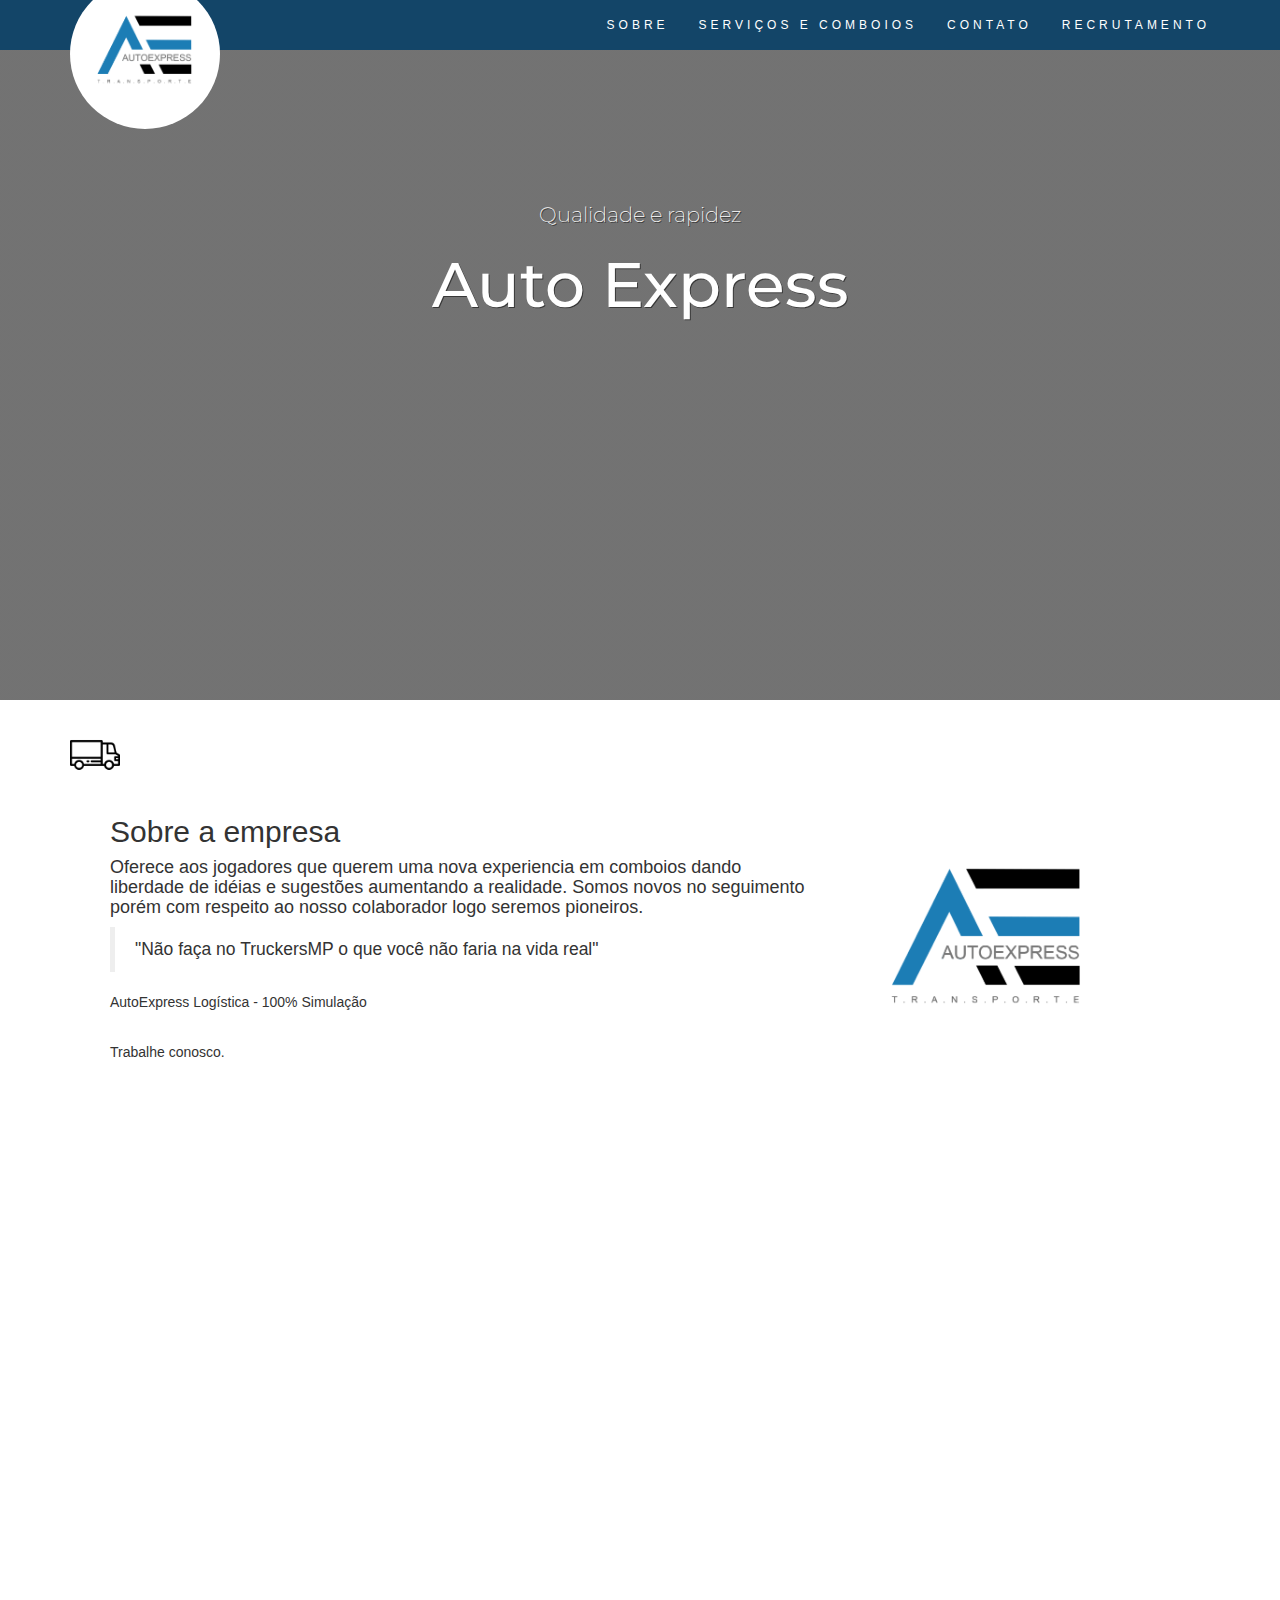
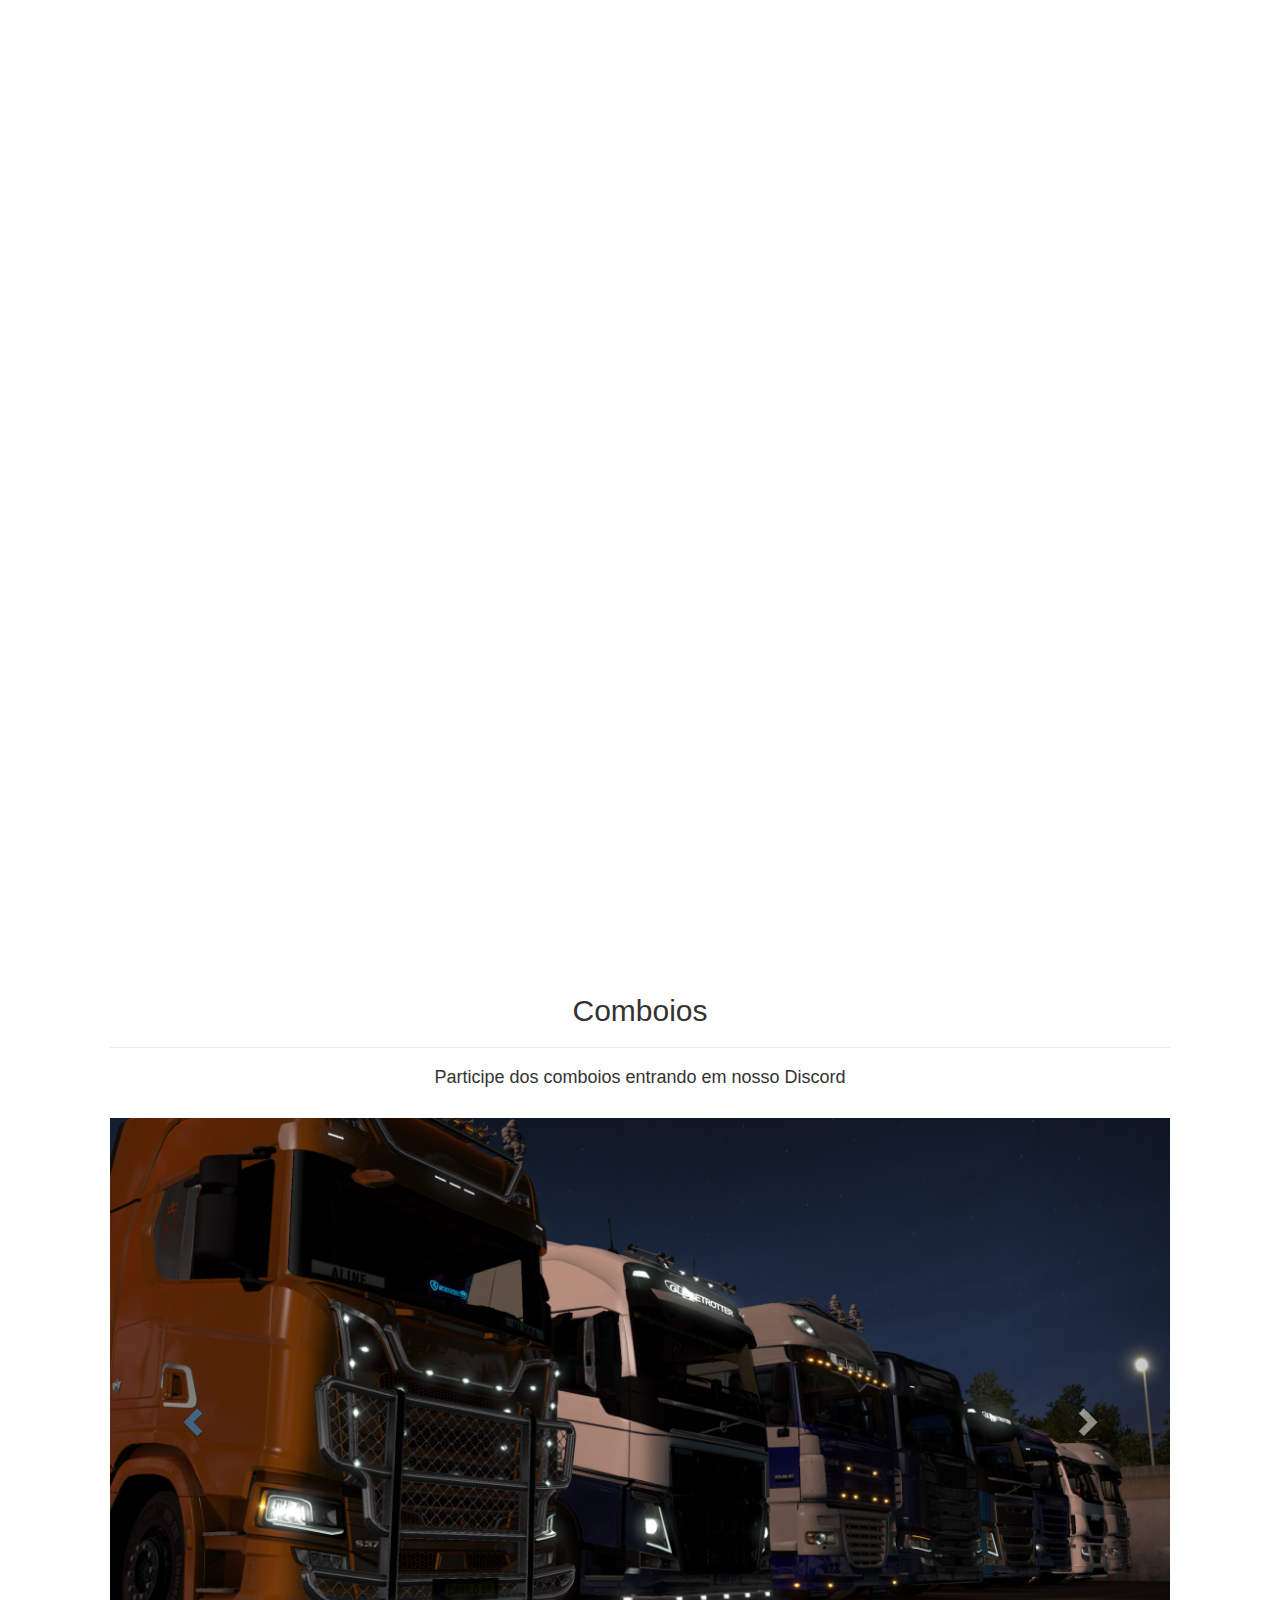
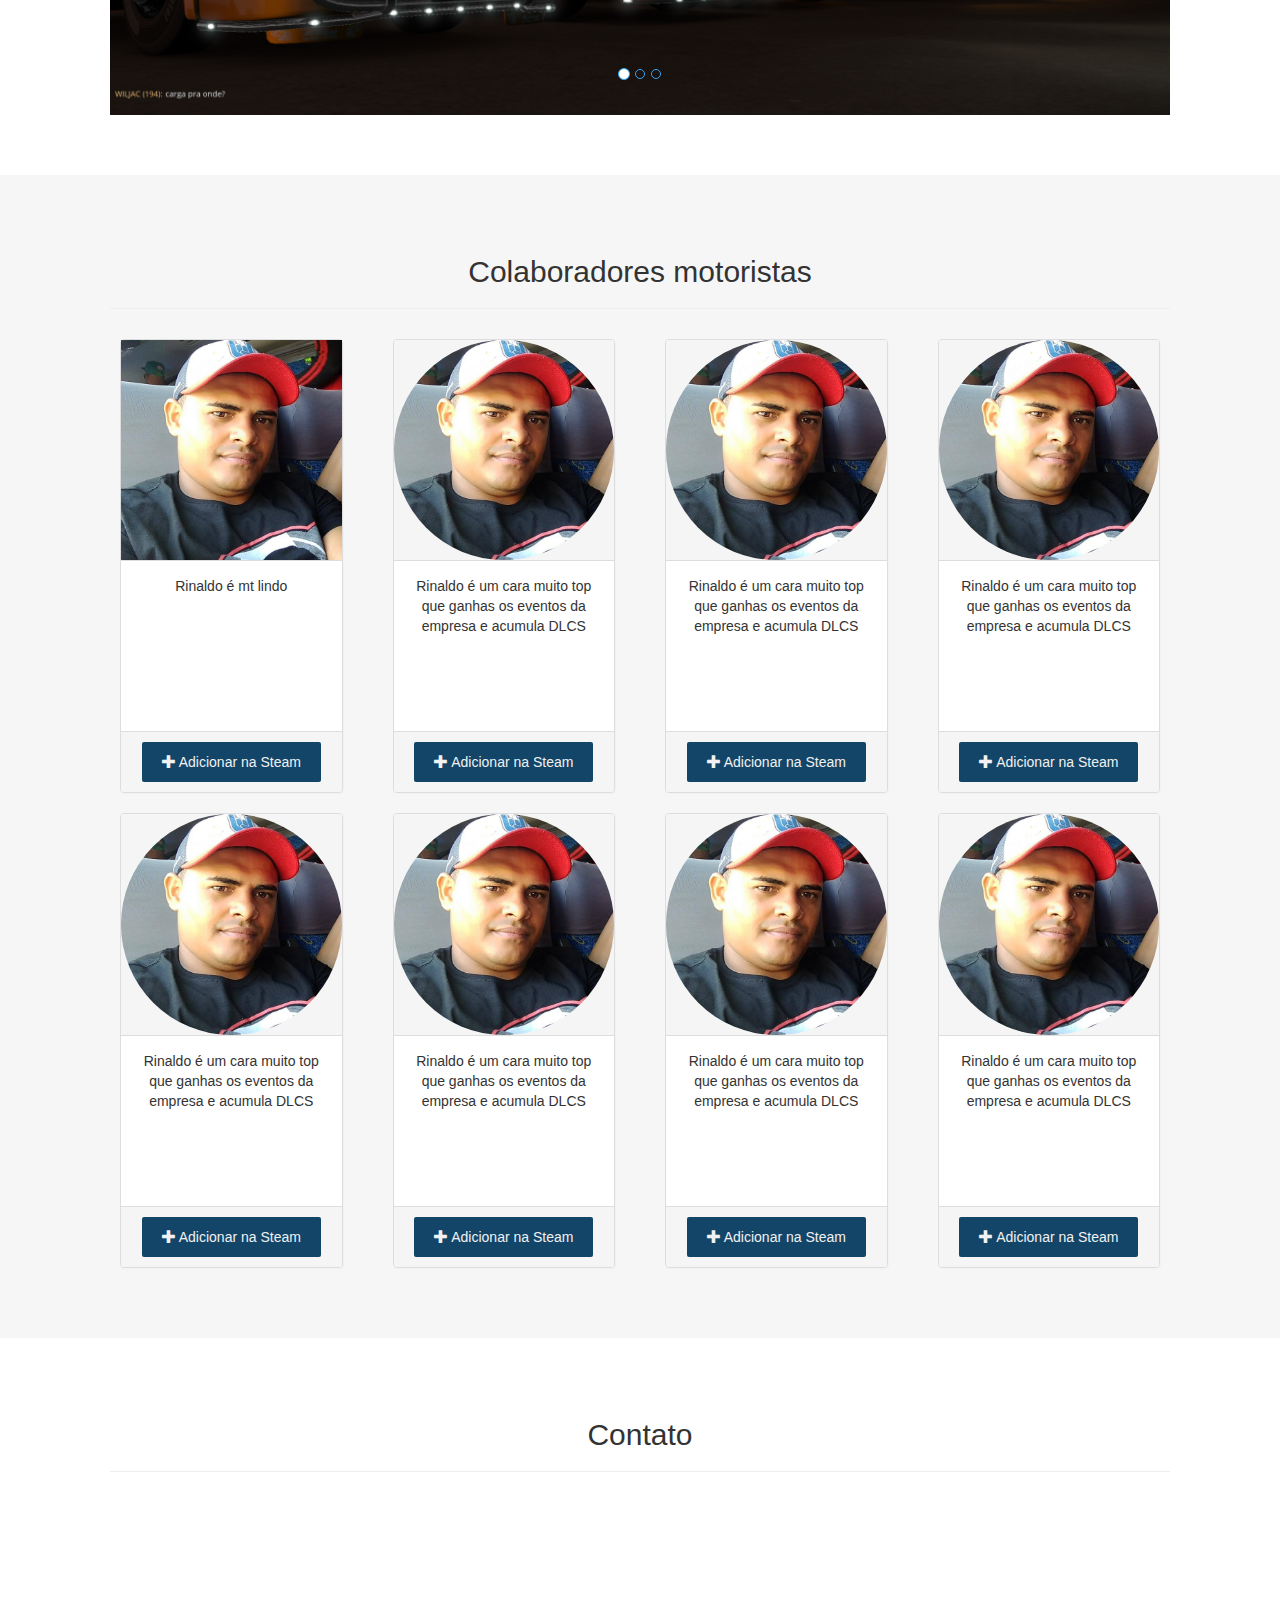
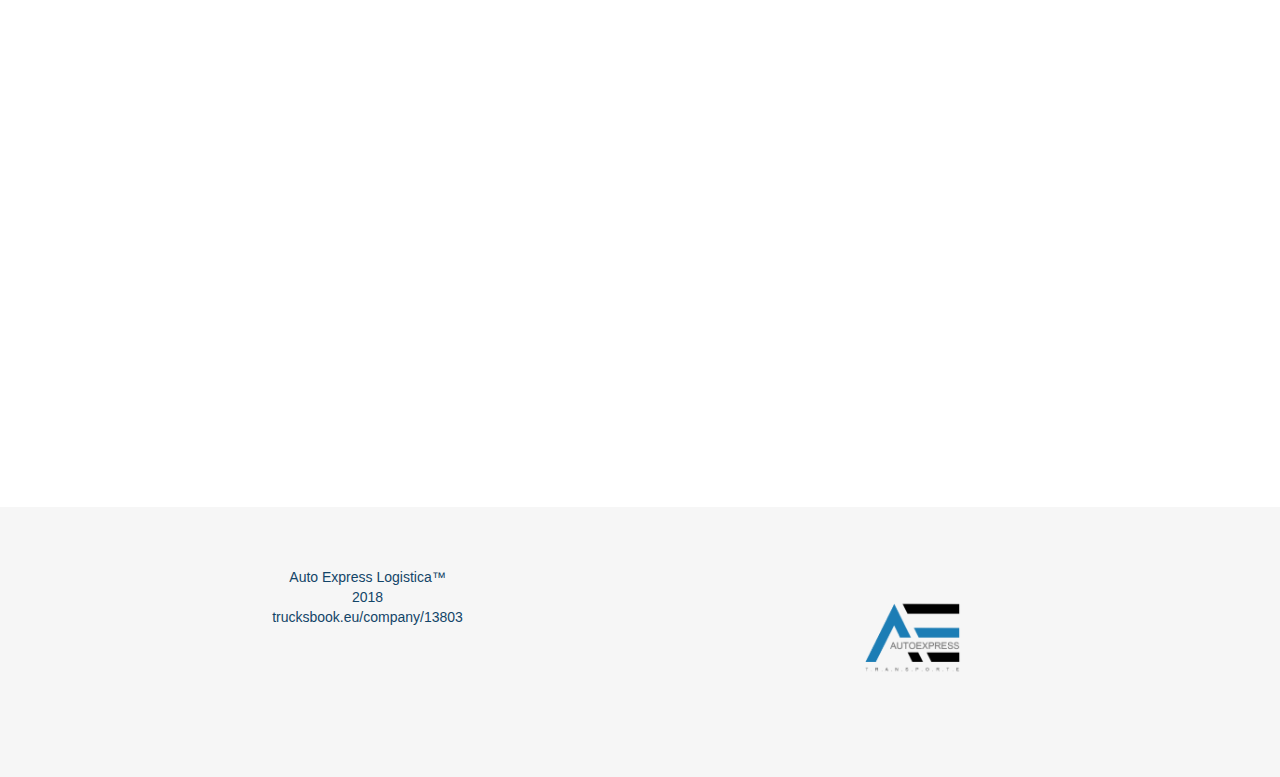
==== www/templates/index.html @ 91bec156 "Alteração da página de contato e fotos da pagina principal" ====
<!DOCTYPE html>
<html lang="en">
<head>
  <title> Auto Express Logística </title>
  <meta charset="utf-8">
  <meta name="viewport" content="width=device-width, initial-scale=1">
  <link rel="stylesheet" href="https://maxcdn.bootstrapcdn.com/bootstrap/3.3.7/css/bootstrap.min.css">
  <link rel="stylesheet" href="css/index.css">
  <link href="https://fonts.googleapis.com/css?family=Montserrat" rel="stylesheet">
  <link rel="shortcut icon" href="images/logo.ico">
  <script src="https://ajax.googleapis.com/ajax/libs/jquery/1.12.4/jquery.min.js"></script>
  <script src="https://maxcdn.bootstrapcdn.com/bootstrap/3.3.7/js/bootstrap.min.js"></script>
    
    
    <script>
    $(document).ready(function(){
        // Add smooth scrolling to all links in navbar + footer link
        $(".navbar a, footer a[href='#myPage']").on('click', function(event) {

           // Make sure this.hash has a value before overriding default behavior
          if (this.hash !== "") {

            // Prevent default anchor click behavior
            event.preventDefault();

            // Store hash
            var hash = this.hash;

            // Using jQuery's animate() method to add smooth page scroll
            // The optional number (900) specifies the number of milliseconds it takes to scroll to the specified area
            $('html, body').animate({
              scrollTop: $(hash).offset().top
            }, 600, function(){

              // Add hash (#) to URL when done scrolling (default click behavior)
              window.location.hash = hash;
              });
            } // End if
          });
    })
    </script>
    <script src="https://ajax.googleapis.com/ajax/libs/jquery/1.10.1/jquery.min.js"></script>

    <script type="text/javascript">
        jQuery(function () {
            jQuery(window).scroll(function () {
                if (jQuery(this).scrollTop() > 690) {
                    $(".aex-logo").addClass("logo-diferente");
                    //$(".aex-logo").removeClass("img-circle")
                } else {
                    $(".aex-logo").removeClass("logo-diferente");
                    $(".aex-logo").addClass("img-circle")
                }
            });
        });
    </script>
    <script> 
    $(window).scroll(function() {
        $(".slideanim").each(function(){
            var pos = $(this).offset().top;

            var winTop = $(window).scrollTop();
            if (pos < winTop + 600) {
                $(this).addClass("slide");
            }
        });
    });
    
    
    </script>
    
<!--
    <script>
         $(document).ready(function(e) {
        var width = $(document).width();

        function goRight() {
            $("#animate").animate({
            left: width
          }, 5000, function() {
             setTimeout(goLeft, 50);
          });
        }

        setTimeout(goRight, 50);
    });
    </script>
-->


</head>
<!--    <body id="myPage" data-spy="scroll" data-target=".navbar" data-offset="60">-->
    
    <body>
        <div id="fb-root"></div>
            <script>(function(d, s, id) {
              var js, fjs = d.getElementsByTagName(s)[0];
              if (d.getElementById(id)) return;
              js = d.createElement(s); js.id = id;
              js.src = 'https://connect.facebook.net/pt_BR/sdk.js#xfbml=1&version=v3.1';
              fjs.parentNode.insertBefore(js, fjs);
            }(document, 'script', 'facebook-jssdk'));</script>
        
        <nav class="navbar navbar-default navbar-fixed-top">
            <div class="container">
                <div class="navbar-header">
                    <button type="button" class="navbar-toggle" data-toggle="collapse" data-target="#myNavbar"> 
                        <span class="icon-bar"></span>
                        <span class="icon-bar"></span>
                        <span class="icon-bar"></span>
                    </button>
                    <a class="navbar-brand" href="#"> <img src="images/logo.png" class="aex-logo img-circle"> </a>
                </div>
                <div class="collapse navbar-collapse" id="myNavbar">
                    <ul class="nav navbar-nav navbar-right">
                        <li> <a href="#sobre"> SOBRE </a></li>
                        <li> <a href="#servicos"> SERVIÇOS E COMBOIOS </a></li>
                        <li> <a href="#contato"> CONTATO </a></li>
                        <li> <a href="recrutamento.html"> RECRUTAMENTO </a></li>
                        
                    </ul>
                </div>
            </div>
        </nav>
        
        <div class="jumbotron text-center" cla>
            <p>Qualidade e rapidez</p>
            <h1>Auto Express</h1>
        </div>
        <div class="container aviao"> 
            <div id="animate"> <img src="images/truck.png" height="50px" width="50px"> </div>
        </div>
        
        <div id="sobre" class="container-fluid">
            <div class="row">
                <div class="col-sm-8">
                    <h2>Sobre a empresa </h2><h4> Oferece aos jogadores que querem uma nova experiencia em comboios dando liberdade de idéias e sugestões aumentando a realidade. Somos novos no seguimento porém com respeito ao nosso colaborador logo seremos pioneiros. 
</h4><blockquote class="blockquote"> "Não faça no TruckersMP o que você não faria na vida real"
            </blockquote><p> AutoExpress Logística - 100% Simulação <p> <br>
Trabalhe conosco.
                    
                </div>
                <div class="col-sm-4">
<!--                    <span class="glyphicon glyphicon-road logo"></span> -->
                    <img src="images/logo.png" height="300px" width="300px">
                </div>
            </div>
        </div>
        
        <div id="valores" class="container-fluid bg-grey slideanim">
            <div class="row">
                <div class="col-sm-4">
                    <span class="glyphicon glyphicon-globe logo slideanim"></span> 
                </div>
                <div class="col-sm-8" slideanim>
                    <h2> Nosso valores </h2>
                    <h4><strong> Missão: </strong> Nossa misão blabla </h4>
                    <p><strong> Visão: </strong> Nossa visão blabla </p>
                </div>
            </div>
        </div>
        
        <div id="servicos" class="container-fluid text-center slideanim">
            <h2> Benefícios </h2> <hr>
            <h4> O que oferecemos </h4>
            <br>
            <style>
            .logo-small
            </style>
            
            <div class="row slideanim">
                <div class="col-sm-4">
                  <span class="glyphicon glyphicon-user logo-small"></span>
                  <h4> Companheiros para jogar </h4>
                  <p>Nunca mais jogue sozinho</p>
                </div>
                <div class="col-sm-4">
                  <span class="glyphicon glyphicon-gift logo-small"></span>
                  <h4>Promoções mensais</h4>
                  <p>Ganhe cupons e DLCs de Euro Truck Simulator</p>
                </div>
                <div class="col-sm-4">
                  <span class="glyphicon glyphicon-road logo-small"></span>
                  <h4>Comboios semanais</h4>
                  <p>Comboios semanais com todos os membros da empresa</p>
                </div>
            </div>
        
        </div>
        <div class="container-fluid text-center bg-grey slideanim">
            <h2> Frota </h2> <hr>
            <h4> Nossos colaboradores tem total liberdade em escolher quais caminhões irão utilizar em suas jogatinas. A cada mês é realizada uma votação interna para escolher o caminhão utilizado nos comboios daquele mês.  </h4>
            <div class="row text-center">
                <div class="col-sm-6">
                    <div class="tumbnail slideanim">
                        <img src="images/truck1.jpeg" class="img-responsive" alt="Funcionários">
                        <p> <strong> Funcionarios </strong></p>
                        <p> Texto </p>
                    </div>
                </div>
                <div class="col-sm-6">
                    <div class="tumbnail slideanim">
                        <img src="images/truck2.jpeg" class="img-responsive" alt="Funcionarios">
                        <p> <strong> Funcionarios </strong></p>
                        <p> Texto </p>
                    </div>
                </div>
                
            </div>
        
        </div>

        
        <div id="comboios" class="container-fluid text-center">
        <h2> Comboios </h2>  <hr> 
            <h4> Participe dos comboios entrando em nosso Discord </h4> <br> 
            <div id="myCarousel" class="carousel slide slideanim" data-ride="carousel">
              <!-- Indicators -->
              <ol class="carousel-indicators">
                <li data-target="#myCarousel" data-slide-to="0" class="active"></li>
                <li data-target="#myCarousel" data-slide-to="1"></li>
                <li data-target="#myCarousel" data-slide-to="2"></li>
              </ol>

              <!-- Wrapper for slides -->
              <div class="carousel-inner">
                <div class="item active">
                  <img src="images/comboio1.png" class="img-responsive" alt="Funcionario">
                </div>

                <div class="item">
                  <img src="images/comboio2.png" class="img-responsive" alt="Funcionario">
                </div>

                <div class="item">
                  <img src="https://static.tumblr.com/jjqbi6t/diqpc558k/gefgvgt.jpg" class="img-responsive" alt="Funcionario">
                </div>
              </div>

              <!-- Left and right controls -->
              <a class="left carousel-control" href="#myCarousel" data-slide="prev">
                <span class="glyphicon glyphicon-chevron-left"></span>
                <span class="sr-only">Previous</span>
              </a>
              <a class="right carousel-control" href="#myCarousel" data-slide="next">
                <span class="glyphicon glyphicon-chevron-right"></span>
                <span class="sr-only">Next</span>
              </a>
            </div>
        </div>
        
        <div class="container-fluid text-center bg-grey">
            <h2> Colaboradores motoristas </h2>
            <hr>
            <div class="row">
                <div class="col-sm-3">
                    <div class="panel panel-default">
                        <div class="panel-heading">
                            <img src="images/rinaldo.jpeg" width="100%">
                        </div>
                        <div class="panel-body">
                        Rinaldo é mt lindo
                        </div>
                        <div class="panel-footer">
                            <button class="btn-steam">
                               <span class="glyphicon glyphicon-plus"> </span>  Adicionar na Steam 
                            </button>
                        </div>
                    
                    </div>
                </div>
                <div class="col-sm-3">
                    <div class="panel panel-default">
                        <div class="panel-heading">
                            <img src="images/rinaldo.jpeg" class="img-circle" width="100%">
                        </div>
                        <div class="panel-body">
                         Rinaldo é um cara muito top que ganhas os eventos da empresa e acumula DLCS
                        </div>
                        <div class="panel-footer">
                            <button class="btn-steam">
                               <span class="glyphicon glyphicon-plus"> </span>  Adicionar na Steam 
                            </button>
                        </div>
                    
                    </div>
                </div>
                <div class="col-sm-3">
                    <div class="panel panel-default">
                        <div class="panel-heading">
                            <img src="images/rinaldo.jpeg" class="img-circle" width="100%">
                        </div>
                        <div class="panel-body">
                         Rinaldo é um cara muito top que ganhas os eventos da empresa e acumula DLCS
                        </div>
                        <div class="panel-footer">
                            <button class="btn-steam">
                               <span class="glyphicon glyphicon-plus"> </span>  Adicionar na Steam 
                            </button>
                        </div>
                    
                    </div>
                </div>
                <div class="col-sm-3">
                    <div class="panel panel-default">
                        <div class="panel-heading">
                            <img src="images/rinaldo.jpeg"  class="img-circle" width="100%">
                        </div>
                        <div class="panel-body">
                         Rinaldo é um cara muito top que ganhas os eventos da empresa e acumula DLCS
                        </div>
                        <div class="panel-footer">
                            <button class="btn-steam">
                               <span class="glyphicon glyphicon-plus"> </span>  Adicionar na Steam 
                            </button>
                        </div>
                    
                    </div>
                </div>
            </div>
            <div class="row">
            <div class="col-sm-3">
                    <div class="panel panel-default">
                        <div class="panel-heading">
                            <img src="images/rinaldo.jpeg"  class="img-circle" width="100%">
                        </div>
                        <div class="panel-body">
                         Rinaldo é um cara muito top que ganhas os eventos da empresa e acumula DLCS
                        </div>
                        <div class="panel-footer">
                            <button class="btn-steam">
                               <span class="glyphicon glyphicon-plus"> </span>  Adicionar na Steam 
                            </button>
                        </div>
                    
                    </div>
                </div>
                <div class="col-sm-3">
                    <div class="panel panel-default">
                        <div class="panel-heading">
                            <img src="images/rinaldo.jpeg"  class="img-circle" width="100%">
                        </div>
                        <div class="panel-body">
                         Rinaldo é um cara muito top que ganhas os eventos da empresa e acumula DLCS
                        </div>
                        <div class="panel-footer">
                            <button class="btn-steam">
                               <span class="glyphicon glyphicon-plus"> </span>  Adicionar na Steam 
                            </button>
                        </div>
                    
                    </div>
                </div>
                <div class="col-sm-3">
                    <div class="panel panel-default">
                        <div class="panel-heading">
                            <img src="images/rinaldo.jpeg"  class="img-circle" width="100%">
                        </div>
                        <div class="panel-body">
                         Rinaldo é um cara muito top que ganhas os eventos da empresa e acumula DLCS
                        </div>
                        <div class="panel-footer">
                            <button class="btn-steam">
                               <span class="glyphicon glyphicon-plus"> </span>  Adicionar na Steam 
                            </button>
                        </div>
                    
                    </div>
                </div>
                <div class="col-sm-3">
                    <div class="panel panel-default">
                        <div class="panel-heading">
                            <img src="images/rinaldo.jpeg"  class="img-circle" width="100%">
                        </div>
                        <div class="panel-body">
                         Rinaldo é um cara muito top que ganhas os eventos da empresa e acumula DLCS
                        </div>
                        <div class="panel-footer">
                            <button class="btn-steam">
                               <span class="glyphicon glyphicon-plus"> </span>  Adicionar na Steam 
                            </button>
                        </div>
                    
                    </div>
                </div>
            
            </div>

        </div>
        
        
        <div d="contato" class="container-fluid">
            <h2 class="text-center"> Contato </h2>
            <hr>
            <br>
            <div class="row">
                <div class="col-sm-4 slideanim">
                    <div class="row"> 
                        <p> Curta nossa página no Facebook </p>
                        <div class="fb-page" data-href="https://www.facebook.com/autoexpresstransporte/" data-tabs="timeline" data-small-header="false" data-adapt-container-width="100%" data-hide-cover="false" data-show-facepile="false"><blockquote cite="https://www.facebook.com/autoexpresstransporte/" class="fb-xfbml-parse-ignore"><a href="https://www.facebook.com/autoexpresstransporte/">AutoExpress Virtual</a></blockquote></div>
                    </div>
                     
                </div>
                <div class="col-sm-4 slideanim text-center">
                    <p> Faça parte do nosso Trucksbook </p>
                    <img src="images/trucksboook.png" height="70px"> 
                    <a href="https://trucksbook.eu/company/13803"><button class="btn btn-primary"> Solicitar </button> </a>
                    
                </div>
                <div class="col-sm-4 slideanim">
                    <p> Participe do nosso Discord </p>
                    <iframe src="https://discordapp.com/widget?id=398934623956107264&theme=dark" width="350" height="500" allowtransparency="true" frameborder="0"></iframe>
                </div>
            </div>
        </div>
        
        <footer class="container-fluid text-center bg-grey">
            <div class="row">
                <div class="col-sm-6">
                Auto Express Logistica™ <br> 2018 <br>
                    trucksbook.eu/company/13803
                    
                </div>
                <div class="col-sm-6">
                <img class="img-circle" src="images/logo.png" height="150px">
                </div>
                
            
            </div>
        </footer>

    </body>
</html>
---- www/templates/css/index.css ----
body {
            min-width: 485px;
        }
        a {
            text-decoration: none;
            color: white;
        }
        .navbar {
            margin-bottom: 0;
/*            box-shadow: 2px 2px 2px #56595c;*/
/*            background-color: #31A2F2;*/
            background-color:  #134568;
            z-index: 9999;
            border: 0;
            font-size: 12px !important;
            line-height: 1.42857143 !important;
            letter-spacing: 4px;
            border-radius: 0;
        }
        .navbar li a, .navbar .navbar-brand{
            color: #fff !important;
            -webkit-transition: 0.1s ease-in-out;
            -moz-transition: 0.1s ease-in-out;
            transition: background-color 0.1s , color 0.2s ease-in-out;
        }
        .navbar-nav li a:hover, .navbar-nav li.active a {
            color: #134568 !important;
            background-color: #fff !important;
            transition-timing-function: ease-in;
            
        }
        .navbar-default .navbar-toggle {
            border-color: transparent;
            color: #fff !important;
        }
        .logo-small {
          color: #134568;
          font-size: 40px;
            
        }
        .logo {
          color: #134568;
          font-size: 200px;
        }
        @media screen and (max-width: 786px){
            .col-sm-4{
                text-align: center;
                margin: 25px 0;
            }
        }
        .aex-logo {
            height: 150px;
            margin-top: -36px;
/*            background-color: #31A2F2;*/
            background-color: white;
            -webkit-transition: 0.1s ease-in-out;
            -moz-transition: 0.1s ease-in-out;
            transition: height 0.1s, margin-left 0.1s, color 0.2s ease-in-out;
        }
            @media screen and (max-width: 768px){
                .aex-logo{
                    margin-top: -25px;
                    height: 70px;
                    transition-timing-function: ease-in;
        /*            background-color: #31A2F2;*/
                    background-color: white;
                    box-shadow: 2px 2px 2px #232323;

                }
            }
        .logo-diferente{
            height: 100px;
            transition-timing-function: ease-in;
/*            background-color: #31A2F2;*/
            background-color: white;
            box-shadow: 2px 2px 2px #232323;
            
        }
        .jumbotron {
/*            background-color: #31A2F2;*/
            
            background-image: linear-gradient(rgba(13,13,13,.55),rgba(13,13,13,.55)), url(https://static.tumblr.com/jjqbi6t/LiMpc54pl/capa.png);
            background-repeat: no-repeat;
            background-size: cover;
            background-attachment: fixed;
            background-position: center;
            
            color: #ffffff;
            font-family: 'Montserrat', sans-serif;
            padding: 200px;
            height: 700px;
            text-shadow: 1px 1px #383838;
        }
        .bg-grey {
            background-color: #f6f6f6;
        }
        .container-fluid {
            padding: 60px 110px;    
        }
        .tumbnail {
            padding: 0 0 15px 0;
            border: none;
            border-radius: 0;
        }
        .tumbnail img {
            width: 100%; /*tamanho da imagem dentro da div mesmo */
/*            height: 100%;*/
            margin-bottom: 10px;
        }
        .carousel-contro.right, .carousel-control.left {
            background-image: none;
            color: #31A2F2;
        }
        .carousel-indicators li {
            border-color: #31A2F2;
        }
        .carousel-indicators li.active {
            background-color: 31A2F2;
        }
        .carousel-inner > .item > img,
        .carousel-inner > .item > a > img {
            width: 100%;
            margin: auto;
        }
        .item h4 {
            font-size: 19px;
            line-height: 1.375em;
            font-weight: 400;
            font-style: italic;
            margin: 70px 0;
        }
        .item span {
            font-style: normal;
        }
        footer {
            background-color: white;
            color: #134568;
        }
        footer .glyphicon {
            font-size: 20px;
            margin-bottom: 20px;
            color: #134568;
        }
        .slideanim {visibility:hidden;}
        .slide {
            /* The name of the animation */
            animation-name: slide;
            -webkit-animation-name: slide; 
            /* The duration of the animation */
            animation-duration: 1s; 
            -webkit-animation-duration: 1s;
            /* Make the element visible */
            visibility: visible; 
        }
        
/*        CARDS FUNCIONARIOS */
        .panel-heading{
            padding: 0;
        }
        
        .panel {
            box-shadow: 1px 1px 1px #f2f2f2;
            margin: 10px;   
        }
        .btn-steam{
            background-color: #134568;
            padding: 10px 20px;
            color: #f1f1f1;
            border-radius: 2px;
            transition: .2s;
            border: none;
        }
        @media screen and (max-width: 912px){
            .btn-steam{
                padding: 1px 1px;
            }
        }
        @media screen and (max-width: 768px){
            .btn-steam{
                padding: 10px 20px;
            }
        }
        
        .btn-steam:hover, .btn-steam:focus {
/*          border: 1px solid #333;*/
            background-color: white;
            color: #000;
            box-shadow: 1px 1px 1px #f2f2f2;
        }
        

        /* Go from 0% to 100% opacity (see-through) and specify the percentage from when to slide in the element along the Y-axis */
        @keyframes slide {
            0% {
                opacity: 0;
                transform: translateY(70%);
            } 
            100% {
                opacity: 1;
                transform: translateY(0%);
            } 
        }
        @-webkit-keyframes slide {
            0% {
                opacity: 0;
                -webkit-transform: translateY(70%);
            } 
            100% {
                opacity: 1;
                -webkit-transform: translateY(0%);
            }
        }
        #animate {
            position: relative;
            height: 5px;
        }
        .aviao {
            height: 5px;
        }

.panel-body {
    min-height: 170px;
}
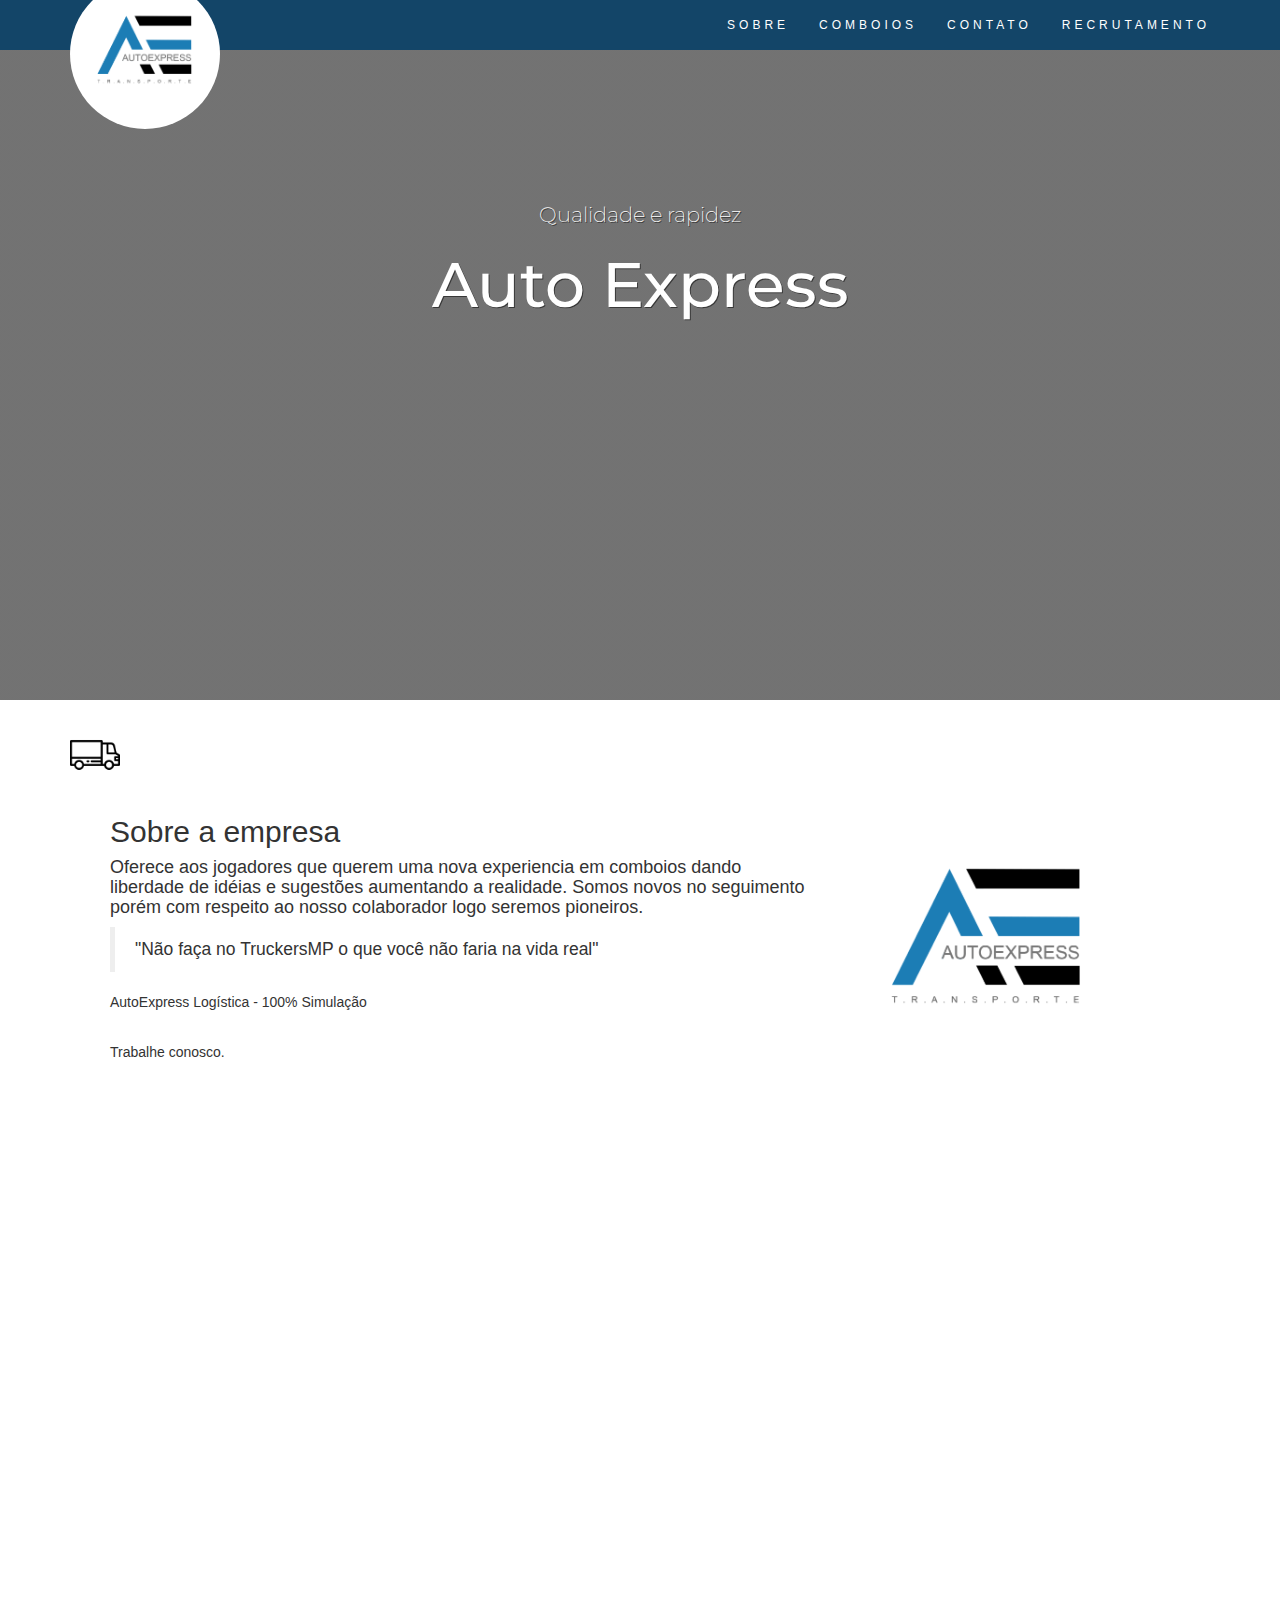
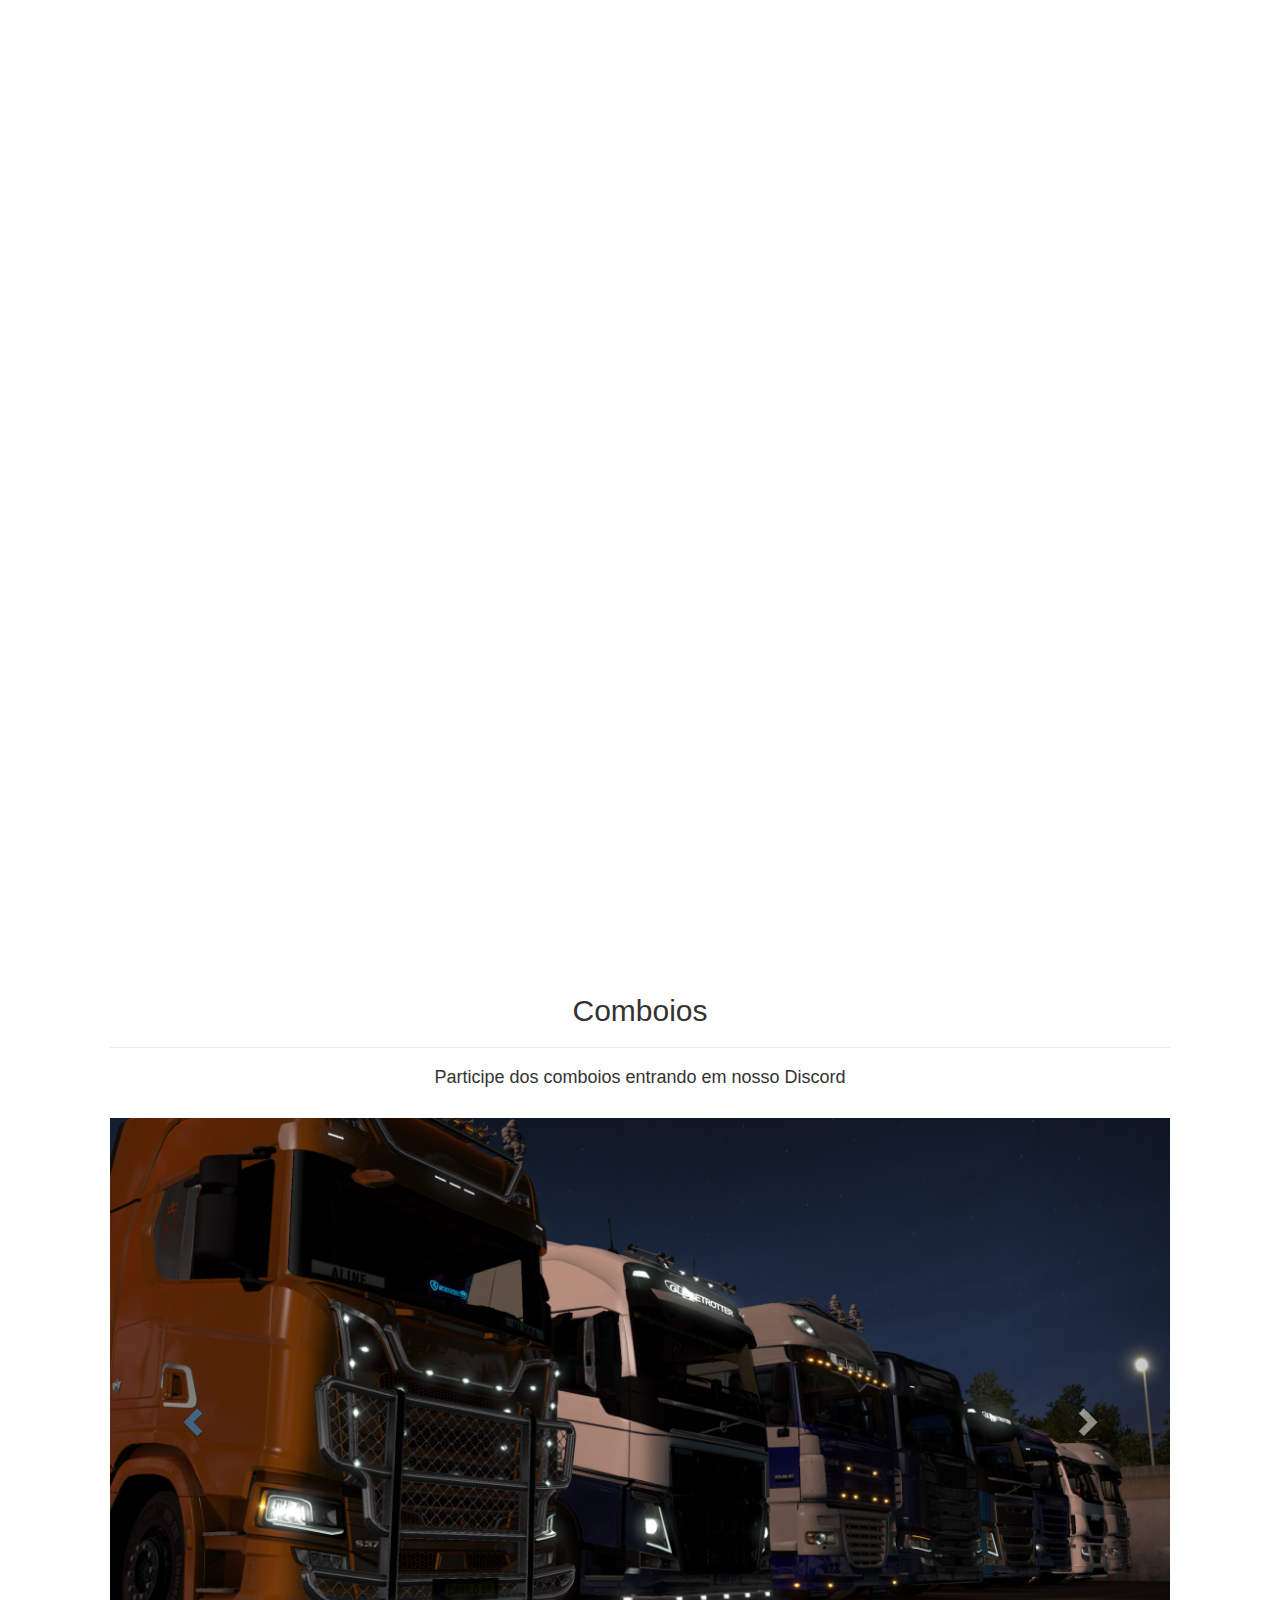
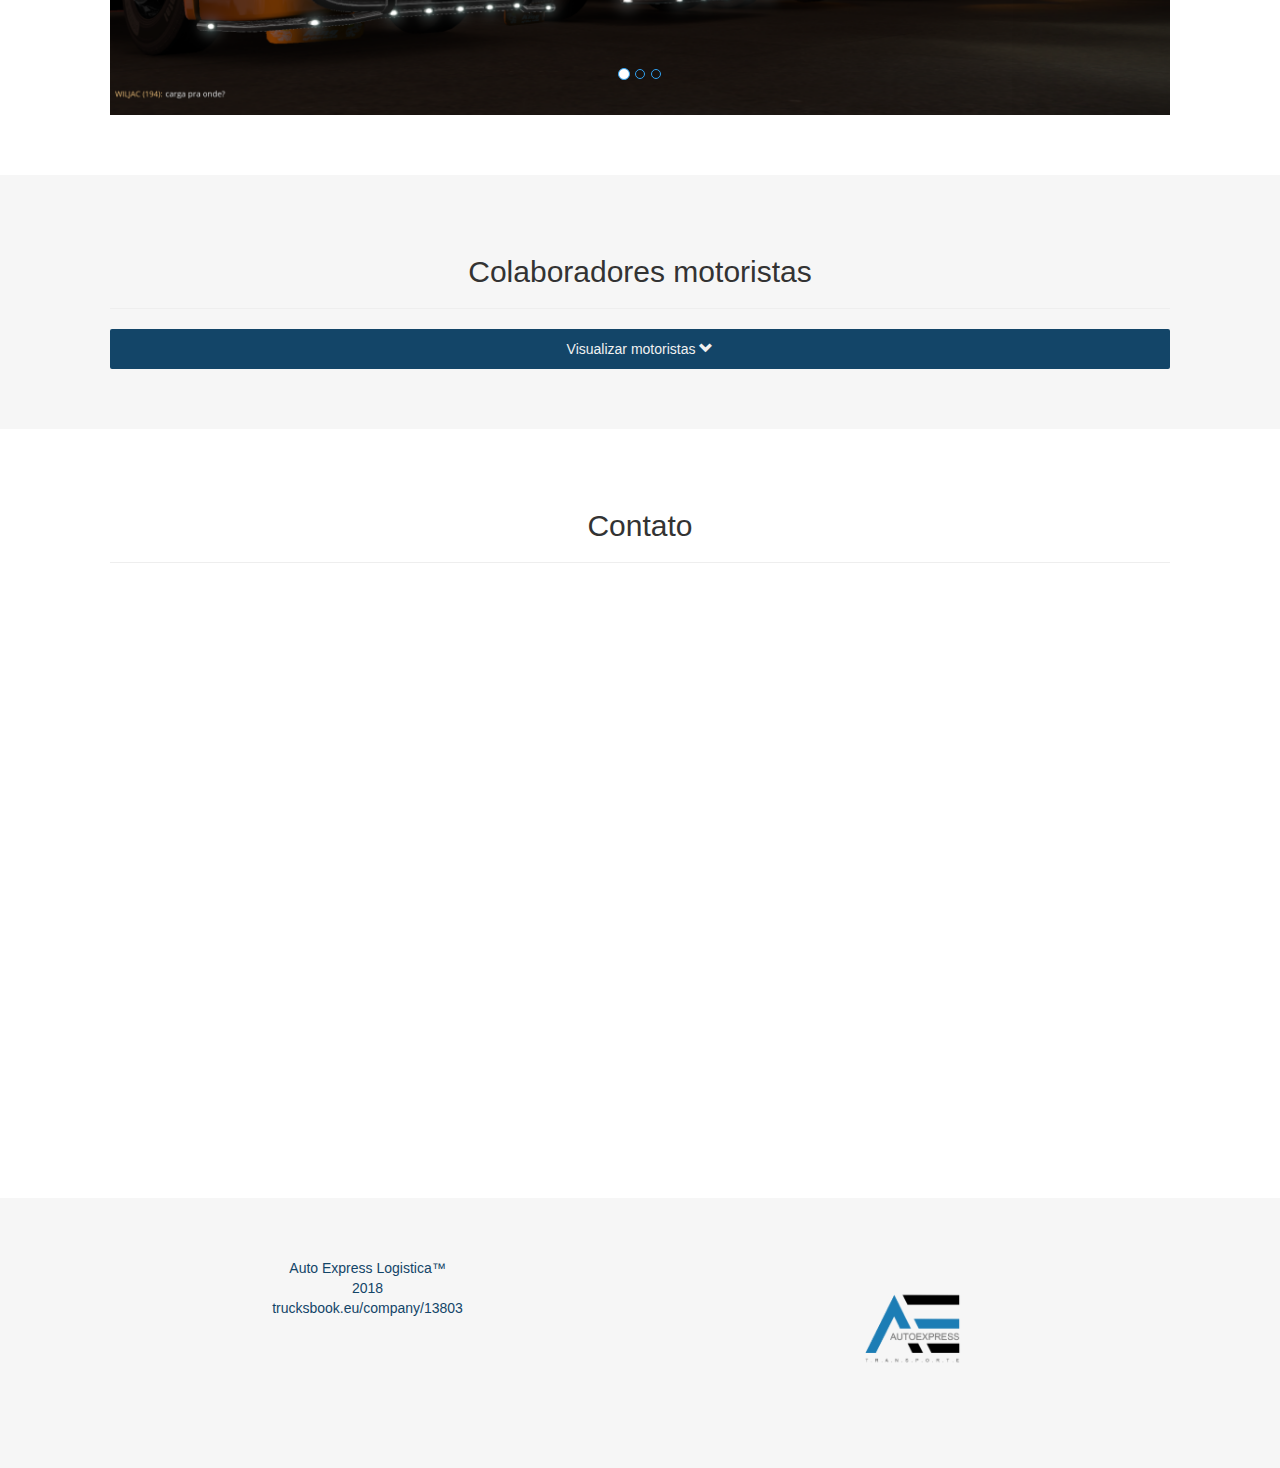
==== commit b2ab45a8: "Cards dos funcionarios com problemas, verificar versão anterior" ====
--- a/www/templates/index.html
+++ b/www/templates/index.html
@@ -45,6 +45,7 @@
         jQuery(function () {
             jQuery(window).scroll(function () {
                 if (jQuery(this).scrollTop() > 690) {
+                    if (window.innerWidth > 768)
                     $(".aex-logo").addClass("logo-diferente");
                     //$(".aex-logo").removeClass("img-circle")
                 } else {
@@ -114,7 +115,7 @@
                 <div class="collapse navbar-collapse" id="myNavbar">
                     <ul class="nav navbar-nav navbar-right">
                         <li> <a href="#sobre"> SOBRE </a></li>
-                        <li> <a href="#servicos"> SERVIÇOS E COMBOIOS </a></li>
+                        <li> <a href="#servicos"> COMBOIOS </a></li>
                         <li> <a href="#contato"> CONTATO </a></li>
                         <li> <a href="recrutamento.html"> RECRUTAMENTO </a></li>
                         
@@ -252,29 +253,92 @@
         <div class="container-fluid text-center bg-grey">
             <h2> Colaboradores motoristas </h2>
             <hr>
+            
+              <a class="btn btn-default btn-block motoristas" data-toggle="collapse" href="#collapseExample" role="button" aria-expanded="false" aria-controls="collapseExample">
+                Visualizar motoristas <span class="glyphicon glyphicon-chevron-down"></span>
+              </a>
+            
+            <div class="collapse" id="collapseExample">
+              
+                <div class="row">
+                <div class="col-sm-4">
+                    <div class="panel panel-default">
+                        <div class="panel-heading">
+                            Rinaldo Silva, 50 anos
+                        </div>
+                        <div class="panel-body">
+                        <img src="images/rinaldo.jpeg" class="img-circle" width="100%"> <hr> Rinaldo é mt lindo
+                        </div>
+                        <div class="panel-footer">
+                            <button class="btn-steam">
+                               <span class="glyphicon glyphicon-plus"> </span>  Adicionar na Steam 
+                            </button>
+                        </div>
+                    
+                    </div>
+                </div>
+                <div class="col-sm-4">
+                    <div class="panel panel-default">
+                        <div class="panel-heading">
+                            Tiago Oliveira, 26 anos
+                        </div>
+                        <div class="panel-body">
+                            <img src="images/rinaldo.jpeg" class="img-circle" width="100%"> 
+                         Natural de Tanguá, cidade do estado do Rio de janeiro, recém contratado na empresa AutoExpress, a dois anos decidiu ser caminhoneiro e rodar estrada a foras.
+                        </div>
+                        <div class="panel-footer">
+                            <button class="btn-steam">
+                               <span class="glyphicon glyphicon-plus"> </span>  Adicionar na Steam 
+                            </button>
+                        </div>
+                    
+                    </div>
+                </div>
+                <div class="col-sm-4">
+                    <div class="panel panel-default">
+                        <div class="panel-heading">
+                            João Antônio Alves Fernandes, 0 anos
+                        </div>
+                        <div class="panel-body">
+                           <img src="images/rinaldo.jpeg" class="img-circle" width="100%">  
+                         Rinaldo é um cara muito top que ganhas os eventos da empresa e acumula DLCS
+                        </div>
+                        <div class="panel-footer">
+                            <button class="btn-steam">
+                               <span class="glyphicon glyphicon-plus"> </span>  Adicionar na Steam 
+                            </button>
+                        </div>
+                    
+                    </div>
+                </div>
+                
+            </div>
+            
             <div class="row">
-                <div class="col-sm-3">
-                    <div class="panel panel-default">
-                        <div class="panel-heading">
-                            <img src="images/rinaldo.jpeg" width="100%">
-                        </div>
-                        <div class="panel-body">
-                        Rinaldo é mt lindo
-                        </div>
-                        <div class="panel-footer">
-                            <button class="btn-steam">
-                               <span class="glyphicon glyphicon-plus"> </span>  Adicionar na Steam 
-                            </button>
-                        </div>
-                    
-                    </div>
-                </div>
-                <div class="col-sm-3">
-                    <div class="panel panel-default">
-                        <div class="panel-heading">
-                            <img src="images/rinaldo.jpeg" class="img-circle" width="100%">
-                        </div>
-                        <div class="panel-body">
+            <div class="col-sm-4">
+                    <div class="panel panel-default">
+                        <div class="panel-heading">
+                            Kevin Prince, 0 anos
+                        </div>
+                        <div class="panel-body">
+                            <img src="images/rinaldo.jpeg"  class="img-circle" width="100%">
+                         Tipo do cara que gosta de fazer viagens longas e em alta velocidade, mas sempre respeitando as sinalizações principalmente, meu caminhão preferido e Mercedez benz, e o país preferido é a italia !
+                        </div>
+                        <div class="panel-footer">
+                            <button class="btn-steam">
+                               <span class="glyphicon glyphicon-plus"> </span>  Adicionar na Steam 
+                            </button>
+                        </div>
+                    
+                    </div>
+                </div>
+                <div class="col-sm-4">
+                    <div class="panel panel-default">
+                        <div class="panel-heading">
+                            
+                        </div>
+                        <div class="panel-body">
+                            <img src="images/rinaldo.jpeg"  class="img-circle" width="100%">
                          Rinaldo é um cara muito top que ganhas os eventos da empresa e acumula DLCS
                         </div>
                         <div class="panel-footer">
@@ -285,12 +349,13 @@
                     
                     </div>
                 </div>
-                <div class="col-sm-3">
-                    <div class="panel panel-default">
-                        <div class="panel-heading">
-                            <img src="images/rinaldo.jpeg" class="img-circle" width="100%">
-                        </div>
-                        <div class="panel-body">
+                <div class="col-sm-4">
+                    <div class="panel panel-default">
+                        <div class="panel-heading">
+                            
+                        </div>
+                        <div class="panel-body">
+                            <img src="images/rinaldo.jpeg"  class="img-circle" width="100%">
                          Rinaldo é um cara muito top que ganhas os eventos da empresa e acumula DLCS
                         </div>
                         <div class="panel-footer">
@@ -301,90 +366,12 @@
                     
                     </div>
                 </div>
-                <div class="col-sm-3">
-                    <div class="panel panel-default">
-                        <div class="panel-heading">
-                            <img src="images/rinaldo.jpeg"  class="img-circle" width="100%">
-                        </div>
-                        <div class="panel-body">
-                         Rinaldo é um cara muito top que ganhas os eventos da empresa e acumula DLCS
-                        </div>
-                        <div class="panel-footer">
-                            <button class="btn-steam">
-                               <span class="glyphicon glyphicon-plus"> </span>  Adicionar na Steam 
-                            </button>
-                        </div>
-                    
-                    </div>
-                </div>
-            </div>
-            <div class="row">
-            <div class="col-sm-3">
-                    <div class="panel panel-default">
-                        <div class="panel-heading">
-                            <img src="images/rinaldo.jpeg"  class="img-circle" width="100%">
-                        </div>
-                        <div class="panel-body">
-                         Rinaldo é um cara muito top que ganhas os eventos da empresa e acumula DLCS
-                        </div>
-                        <div class="panel-footer">
-                            <button class="btn-steam">
-                               <span class="glyphicon glyphicon-plus"> </span>  Adicionar na Steam 
-                            </button>
-                        </div>
-                    
-                    </div>
-                </div>
-                <div class="col-sm-3">
-                    <div class="panel panel-default">
-                        <div class="panel-heading">
-                            <img src="images/rinaldo.jpeg"  class="img-circle" width="100%">
-                        </div>
-                        <div class="panel-body">
-                         Rinaldo é um cara muito top que ganhas os eventos da empresa e acumula DLCS
-                        </div>
-                        <div class="panel-footer">
-                            <button class="btn-steam">
-                               <span class="glyphicon glyphicon-plus"> </span>  Adicionar na Steam 
-                            </button>
-                        </div>
-                    
-                    </div>
-                </div>
-                <div class="col-sm-3">
-                    <div class="panel panel-default">
-                        <div class="panel-heading">
-                            <img src="images/rinaldo.jpeg"  class="img-circle" width="100%">
-                        </div>
-                        <div class="panel-body">
-                         Rinaldo é um cara muito top que ganhas os eventos da empresa e acumula DLCS
-                        </div>
-                        <div class="panel-footer">
-                            <button class="btn-steam">
-                               <span class="glyphicon glyphicon-plus"> </span>  Adicionar na Steam 
-                            </button>
-                        </div>
-                    
-                    </div>
-                </div>
-                <div class="col-sm-3">
-                    <div class="panel panel-default">
-                        <div class="panel-heading">
-                            <img src="images/rinaldo.jpeg"  class="img-circle" width="100%">
-                        </div>
-                        <div class="panel-body">
-                         Rinaldo é um cara muito top que ganhas os eventos da empresa e acumula DLCS
-                        </div>
-                        <div class="panel-footer">
-                            <button class="btn-steam">
-                               <span class="glyphicon glyphicon-plus"> </span>  Adicionar na Steam 
-                            </button>
-                        </div>
-                    
-                    </div>
-                </div>
-            
-            </div>
+                
+            
+            </div>      
+            
+            </div>
+            
 
         </div>
         
--- a/www/templates/css/index.css
+++ b/www/templates/css/index.css
@@ -155,12 +155,13 @@
         
 /*        CARDS FUNCIONARIOS */
         .panel-heading{
-            padding: 0;
+/*            height: 10%;*/
         }
         
         .panel {
             box-shadow: 1px 1px 1px #f2f2f2;
             margin: 10px;   
+            height: 500px;
         }
         .btn-steam{
             background-color: #134568;
@@ -219,5 +220,31 @@
         }
 
 .panel-body {
-    min-height: 170px;
-}
+/*    min-height: 170px;*/
+/*
+    padding-right: 0;
+    padding-left: 0;
+    padding-top: 0;
+*/
+/*    height: 70%;*/
+}
+
+.motoristas {
+        background-color: #134568;
+        padding: 10px 20px;
+        color: #f1f1f1;
+        border-radius: 2px;
+        transition: .2s;
+        border: none;
+}
+.motoristas:hover{
+    background-color: white;
+    color: #134568;
+}
+.motoristas:active{
+    background-color: red;
+}
+
+.panel-footer {
+/*    height: 20%;*/
+}
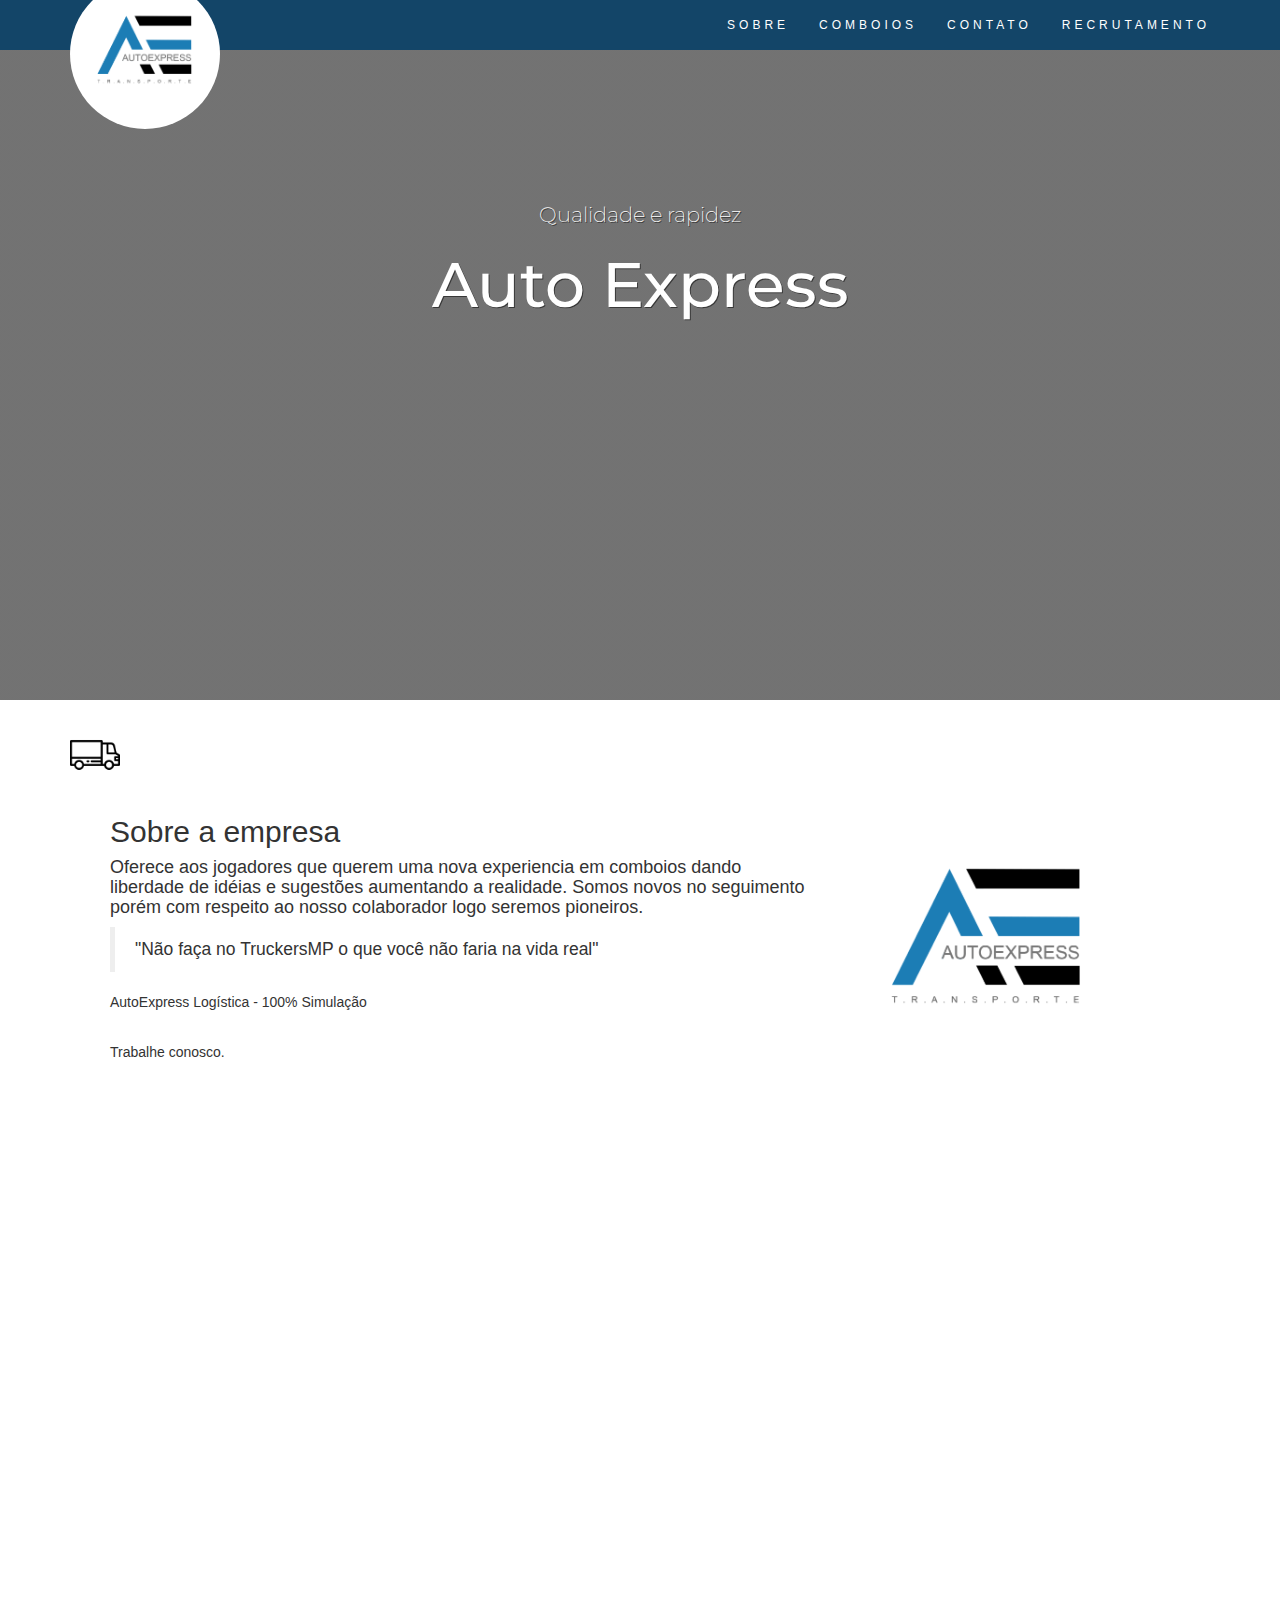
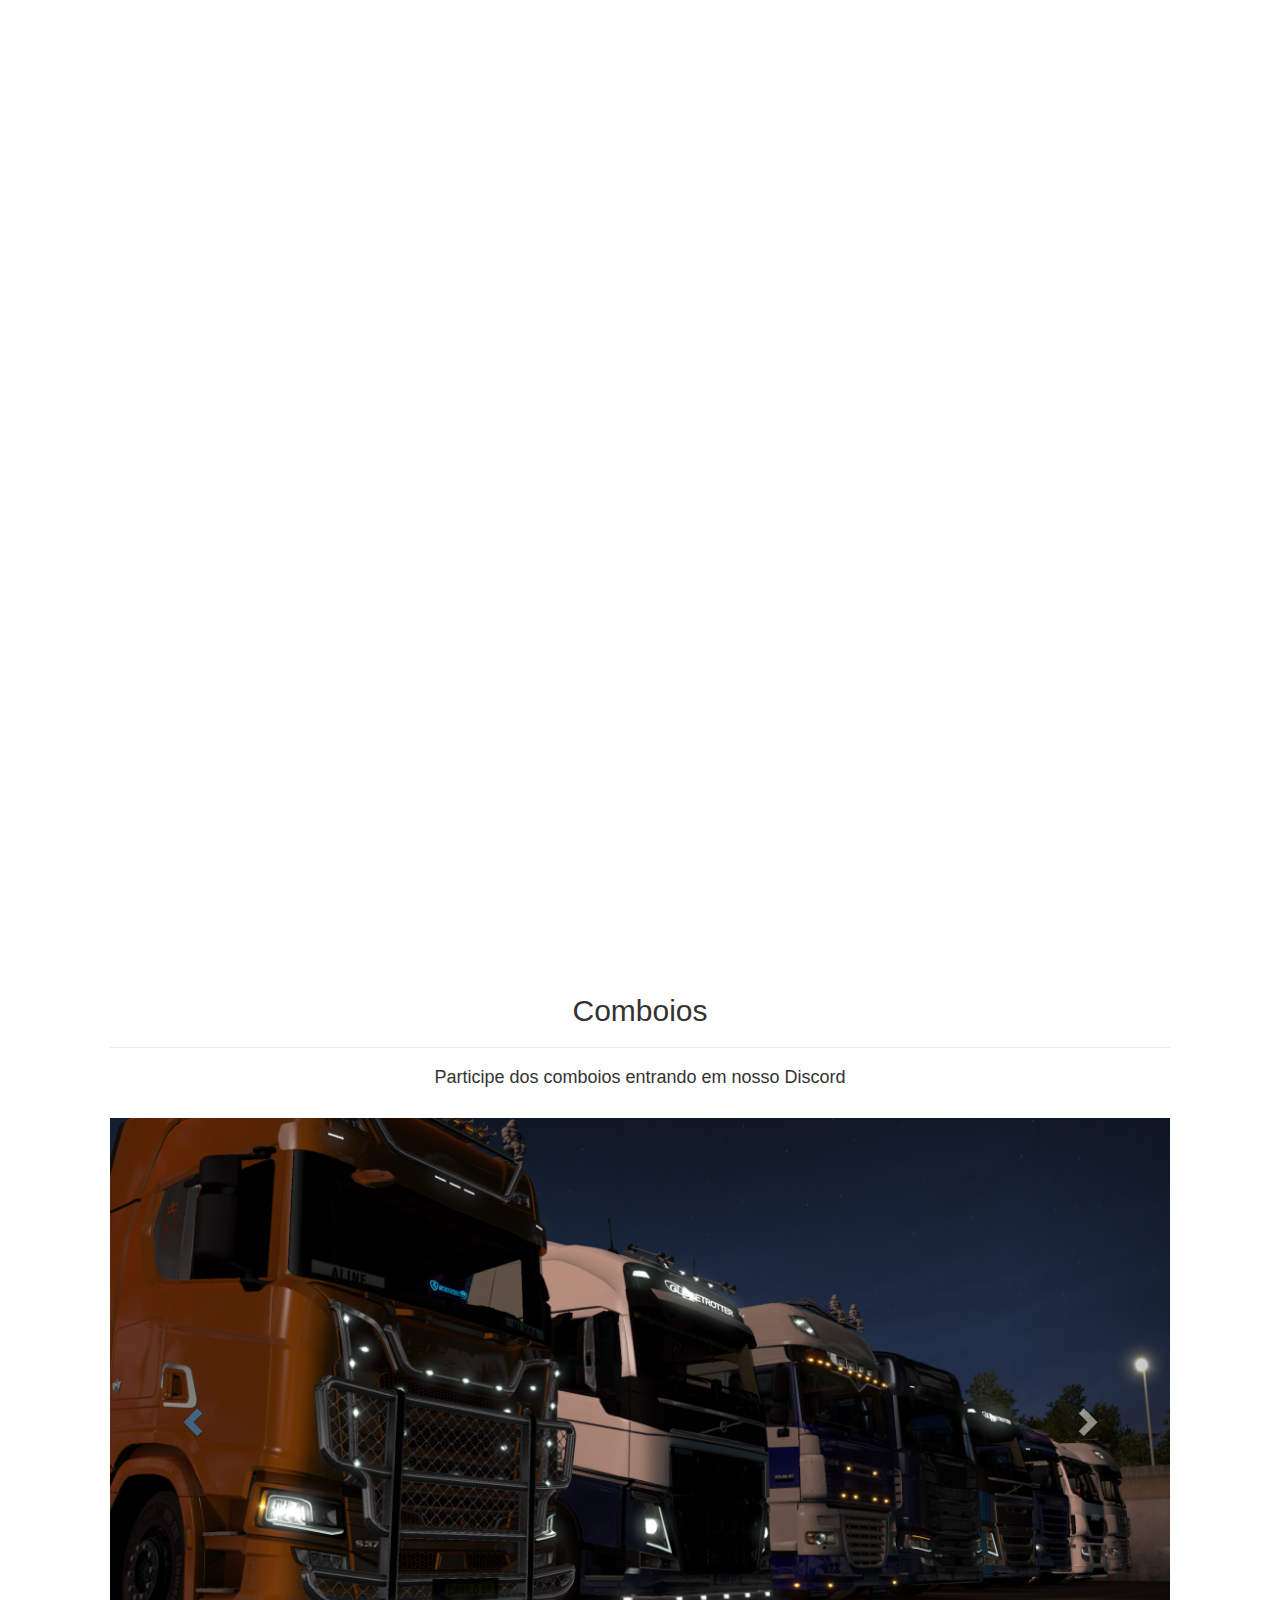
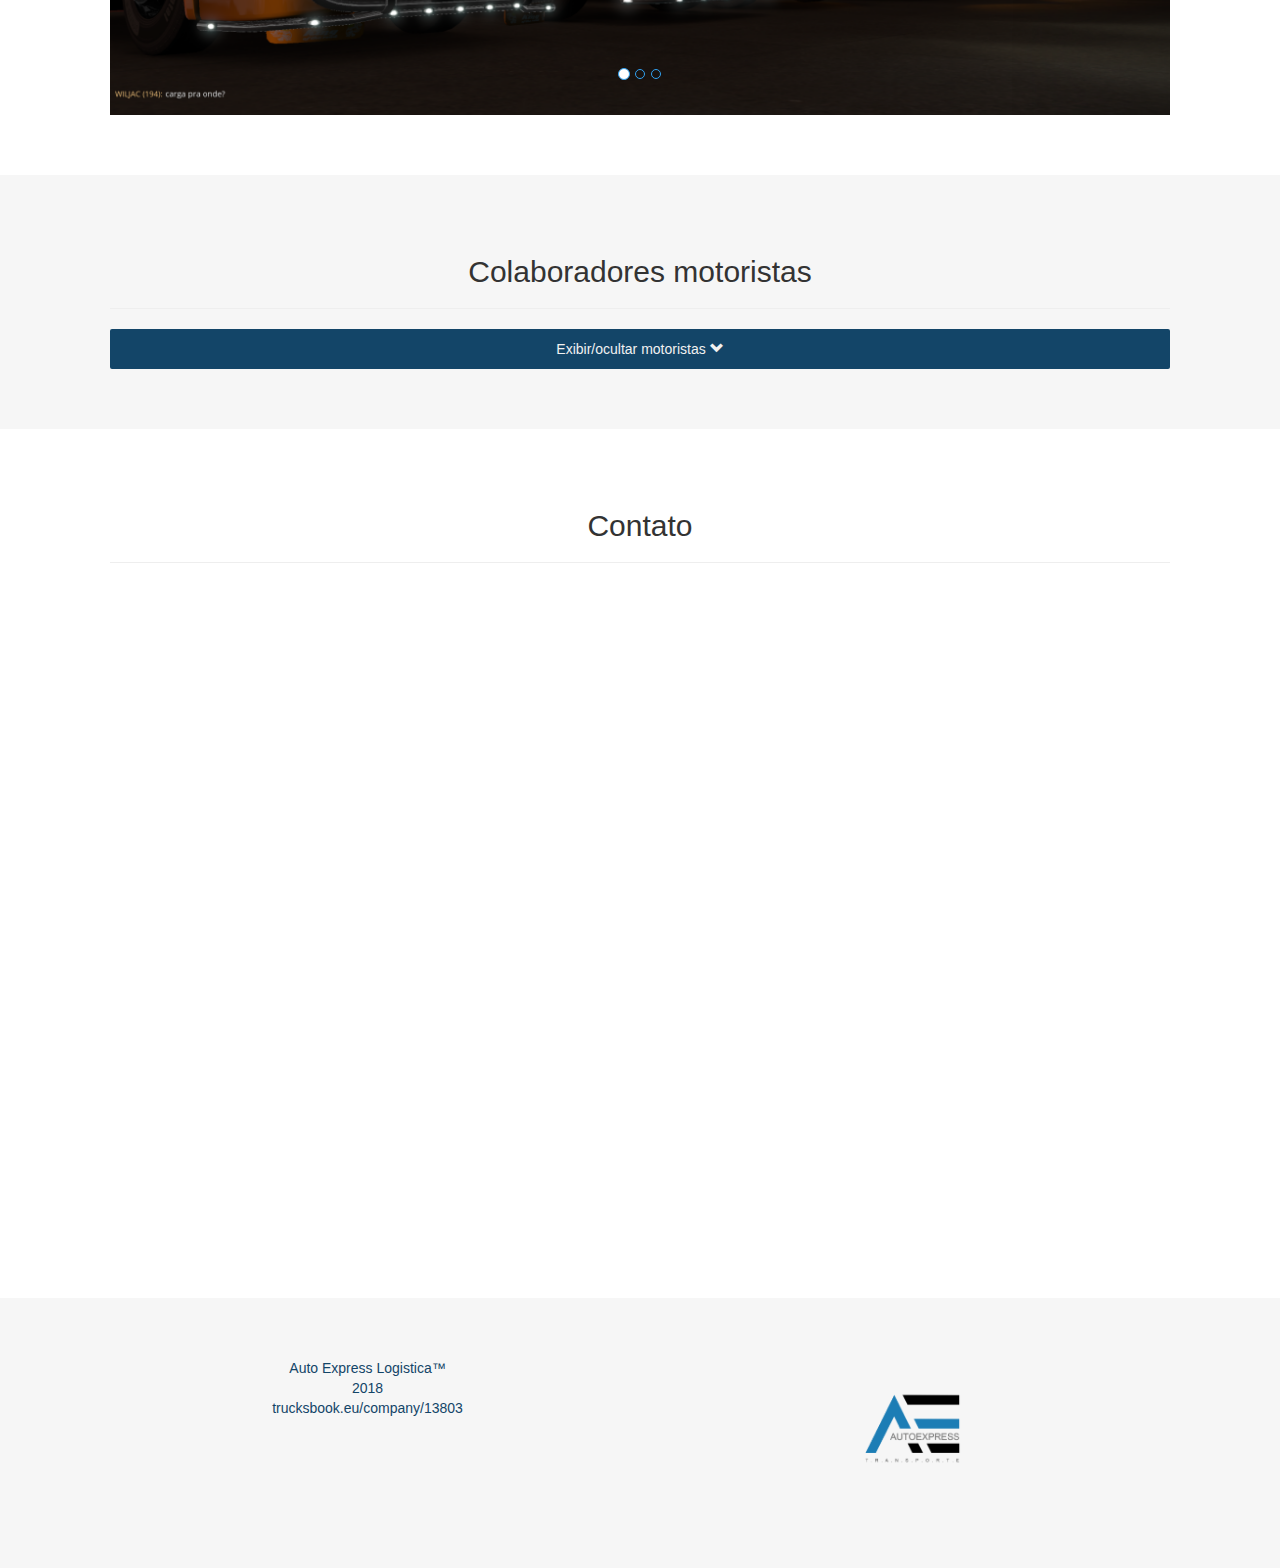
==== commit 6e1e7287: "Alteração nos crachás dos funcionários, e conserto do bug da responsibidade na pagina de contato" ====
--- a/www/templates/index.html
+++ b/www/templates/index.html
@@ -90,9 +90,8 @@
 
 
 </head>
-<!--    <body id="myPage" data-spy="scroll" data-target=".navbar" data-offset="60">-->
-    
-    <body>
+    <body id="myPage" data-spy="scroll" data-target=".navbar" data-offset="60">
+
         <div id="fb-root"></div>
             <script>(function(d, s, id) {
               var js, fjs = d.getElementsByTagName(s)[0];
@@ -190,23 +189,21 @@
         </div>
         <div class="container-fluid text-center bg-grey slideanim">
             <h2> Frota </h2> <hr>
-            <h4> Nossos colaboradores tem total liberdade em escolher quais caminhões irão utilizar em suas jogatinas. A cada mês é realizada uma votação interna para escolher o caminhão utilizado nos comboios daquele mês.  </h4>
+            <h4> Nossos colaboradores tem total liberdade em escolher quais caminhões irão utilizar em suas jogatinas. Todos os meses é realizada uma votação interna para escolher o caminhão que será utilizado nos comboios daquele mês.  </h4>
             <div class="row text-center">
                 <div class="col-sm-6">
                     <div class="tumbnail slideanim">
                         <img src="images/truck1.jpeg" class="img-responsive" alt="Funcionários">
-                        <p> <strong> Funcionarios </strong></p>
-                        <p> Texto </p>
                     </div>
                 </div>
                 <div class="col-sm-6">
                     <div class="tumbnail slideanim">
                         <img src="images/truck2.jpeg" class="img-responsive" alt="Funcionarios">
-                        <p> <strong> Funcionarios </strong></p>
-                        <p> Texto </p>
-                    </div>
-                </div>
-                
+                        
+                    </div>
+                </div>
+                <p> <strong> Pintura da empresa </strong></p>
+                        <p> Fornecemos o MOD de adesivagem dos caminhões com a arte da empresa </p>
             </div>
         
         </div>
@@ -255,7 +252,7 @@
             <hr>
             
               <a class="btn btn-default btn-block motoristas" data-toggle="collapse" href="#collapseExample" role="button" aria-expanded="false" aria-controls="collapseExample">
-                Visualizar motoristas <span class="glyphicon glyphicon-chevron-down"></span>
+                Exibir/ocultar motoristas <span class="glyphicon glyphicon-chevron-down"></span>
               </a>
             
             <div class="collapse" id="collapseExample">
@@ -263,45 +260,34 @@
                 <div class="row">
                 <div class="col-sm-4">
                     <div class="panel panel-default">
-                        <div class="panel-heading">
-                            Rinaldo Silva, 50 anos
-                        </div>
-                        <div class="panel-body">
-                        <img src="images/rinaldo.jpeg" class="img-circle" width="100%"> <hr> Rinaldo é mt lindo
-                        </div>
-                        <div class="panel-footer">
-                            <button class="btn-steam">
-                               <span class="glyphicon glyphicon-plus"> </span>  Adicionar na Steam 
-                            </button>
-                        </div>
-                    
-                    </div>
-                </div>
-                <div class="col-sm-4">
-                    <div class="panel panel-default">
-                        <div class="panel-heading">
-                            Tiago Oliveira, 26 anos
-                        </div>
-                        <div class="panel-body">
-                            <img src="images/rinaldo.jpeg" class="img-circle" width="100%"> 
-                         Natural de Tanguá, cidade do estado do Rio de janeiro, recém contratado na empresa AutoExpress, a dois anos decidiu ser caminhoneiro e rodar estrada a foras.
-                        </div>
-                        <div class="panel-footer">
-                            <button class="btn-steam">
-                               <span class="glyphicon glyphicon-plus"> </span>  Adicionar na Steam 
-                            </button>
-                        </div>
-                    
-                    </div>
-                </div>
-                <div class="col-sm-4">
-                    <div class="panel panel-default">
-                        <div class="panel-heading">
-                            João Antônio Alves Fernandes, 0 anos
-                        </div>
-                        <div class="panel-body">
-                           <img src="images/rinaldo.jpeg" class="img-circle" width="100%">  
-                         Rinaldo é um cara muito top que ganhas os eventos da empresa e acumula DLCS
+                        <div class="panel-body">
+                        <img src="images/team/fernando.jpeg"  class="responsive" width="100%"> <hr> 
+                        </div>
+                        <div class="panel-footer">
+                            <button class="btn-steam">
+                               <span class="glyphicon glyphicon-plus"> </span>  Adicionar na Steam 
+                            </button>
+                        </div>
+                    
+                    </div>
+                </div>
+                <div class="col-sm-4">
+                    <div class="panel panel-default">
+                        <div class="panel-body">
+                        <img src="images/team/bruno.jpeg" class="responsive" width="100%"> <hr> 
+                        </div>
+                        <div class="panel-footer">
+                            <button class="btn-steam">
+                               <span class="glyphicon glyphicon-plus"> </span>  Adicionar na Steam 
+                            </button>
+                        </div>
+                    
+                    </div>
+                </div>
+                <div class="col-sm-4">
+                    <div class="panel panel-default">
+                        <div class="panel-body">
+                        <img src="images/team/joao-vitor.jpeg" class="responsive" width="100%"> <hr> 
                         </div>
                         <div class="panel-footer">
                             <button class="btn-steam">
@@ -317,46 +303,34 @@
             <div class="row">
             <div class="col-sm-4">
                     <div class="panel panel-default">
-                        <div class="panel-heading">
-                            Kevin Prince, 0 anos
-                        </div>
-                        <div class="panel-body">
-                            <img src="images/rinaldo.jpeg"  class="img-circle" width="100%">
-                         Tipo do cara que gosta de fazer viagens longas e em alta velocidade, mas sempre respeitando as sinalizações principalmente, meu caminhão preferido e Mercedez benz, e o país preferido é a italia !
-                        </div>
-                        <div class="panel-footer">
-                            <button class="btn-steam">
-                               <span class="glyphicon glyphicon-plus"> </span>  Adicionar na Steam 
-                            </button>
-                        </div>
-                    
-                    </div>
-                </div>
-                <div class="col-sm-4">
-                    <div class="panel panel-default">
-                        <div class="panel-heading">
-                            
-                        </div>
-                        <div class="panel-body">
-                            <img src="images/rinaldo.jpeg"  class="img-circle" width="100%">
-                         Rinaldo é um cara muito top que ganhas os eventos da empresa e acumula DLCS
-                        </div>
-                        <div class="panel-footer">
-                            <button class="btn-steam">
-                               <span class="glyphicon glyphicon-plus"> </span>  Adicionar na Steam 
-                            </button>
-                        </div>
-                    
-                    </div>
-                </div>
-                <div class="col-sm-4">
-                    <div class="panel panel-default">
-                        <div class="panel-heading">
-                            
-                        </div>
-                        <div class="panel-body">
-                            <img src="images/rinaldo.jpeg"  class="img-circle" width="100%">
-                         Rinaldo é um cara muito top que ganhas os eventos da empresa e acumula DLCS
+                        <div class="panel-body">
+                        <img src="images/team/rinaldo.jpeg" class="responsive" width="100%"> <hr> 
+                        </div>
+                        <div class="panel-footer">
+                            <button class="btn-steam">
+                               <span class="glyphicon glyphicon-plus"> </span>  Adicionar na Steam 
+                            </button>
+                        </div>
+                    
+                    </div>
+                </div>
+                <div class="col-sm-4">
+                    <div class="panel panel-default">
+                        <div class="panel-body">
+                        <img src="images/team/tiago.jpeg" class="responsive" width="100%"> <hr> 
+                        </div>
+                        <div class="panel-footer">
+                            <button class="btn-steam">
+                               <span class="glyphicon glyphicon-plus"> </span>  Adicionar na Steam 
+                            </button>
+                        </div>
+                    
+                    </div>
+                </div>
+                <div class="col-sm-4">
+                    <div class="panel panel-default">
+                        <div class="panel-body">
+                        <img src="images/team/fernando.jpeg" class="responsive" width="100%"> <hr> 
                         </div>
                         <div class="panel-footer">
                             <button class="btn-steam">
@@ -376,27 +350,33 @@
         </div>
         
         
-        <div d="contato" class="container-fluid">
+        <div id="contato" class="container-fluid">
             <h2 class="text-center"> Contato </h2>
             <hr>
             <br>
             <div class="row">
-                <div class="col-sm-4 slideanim">
-                    <div class="row"> 
+                <div class="col-sm-4 slideanim text-center">
                         <p> Curta nossa página no Facebook </p>
                         <div class="fb-page" data-href="https://www.facebook.com/autoexpresstransporte/" data-tabs="timeline" data-small-header="false" data-adapt-container-width="100%" data-hide-cover="false" data-show-facepile="false"><blockquote cite="https://www.facebook.com/autoexpresstransporte/" class="fb-xfbml-parse-ignore"><a href="https://www.facebook.com/autoexpresstransporte/">AutoExpress Virtual</a></blockquote></div>
-                    </div>
+                    
                      
                 </div>
-                <div class="col-sm-4 slideanim text-center">
+                <div id="tb-bt-hide" class="col-sm-4 slideanim text-center">
                     <p> Faça parte do nosso Trucksbook </p>
                     <img src="images/trucksboook.png" height="70px"> 
                     <a href="https://trucksbook.eu/company/13803"><button class="btn btn-primary"> Solicitar </button> </a>
                     
                 </div>
-                <div class="col-sm-4 slideanim">
+                <div class="col-sm-4 slideanim text-center">
                     <p> Participe do nosso Discord </p>
                     <iframe src="https://discordapp.com/widget?id=398934623956107264&theme=dark" width="350" height="500" allowtransparency="true" frameborder="0"></iframe>
+                </div>
+            </div>
+            <div id="tb-bt" class="row tb slideanim text-center">
+                <div class="col-sm-12">
+                <p> Faça parte do nosso Trucksbook </p>
+                    <img src="images/trucksboook.png" height="70px"> 
+                    <a href="https://trucksbook.eu/company/13803"><button class="btn btn-primary"> Solicitar </button> </a>
                 </div>
             </div>
         </div>
--- a/www/templates/css/index.css
+++ b/www/templates/css/index.css
@@ -154,9 +154,7 @@
         }
         
 /*        CARDS FUNCIONARIOS */
-        .panel-heading{
-/*            height: 10%;*/
-        }
+        
         
         .panel {
             box-shadow: 1px 1px 1px #f2f2f2;
@@ -220,13 +218,8 @@
         }
 
 .panel-body {
-/*    min-height: 170px;*/
-/*
-    padding-right: 0;
-    padding-left: 0;
-    padding-top: 0;
-*/
-/*    height: 70%;*/
+    padding: 0;
+
 }
 
 .motoristas {
@@ -245,6 +238,66 @@
     background-color: red;
 }
 
-.panel-footer {
-/*    height: 20%;*/
-}
+
+
+.panel-default {
+    height: 100%;
+}
+
+.collapse {
+}
+
+      
+.row-flex, .row-flex > div[class*='col-'] {  
+    display: -webkit-box;
+    display: -moz-box;
+    display: -ms-flexbox;
+    display: -webkit-flex;
+    display: flex;
+    flex:1 1 auto;
+}
+
+.row-flex-wrap {
+	-webkit-flex-flow: row wrap;
+    align-content: flex-start;
+    flex:0;
+}
+
+.row-flex > div[class*='col-'], .container-flex > div[class*='col-'] {
+	 margin:-.2px; /* hack adjust for wrapping */
+}
+
+.container-flex > div[class*='col-'] div,.row-flex > div[class*='col-'] div {
+	width:100%;
+}
+
+
+.flex-col {
+    display: flex;
+    display: -webkit-flex;
+    flex: 1 100%;
+	flex-flow: column nowrap;
+}
+
+.flex-grow {
+	display: flex;
+    -webkit-flex: 2;
+    flex: 2;
+}
+.fb-widget {
+    
+}
+
+#tb-bt {
+    visibility: hidden;
+}
+@media screen and (max-width: 1170px){
+            #tb-bt{
+                visibility: visible;
+            }
+    #tb-bt-hide{
+        visibility: hidden;
+    }
+        }
+
+
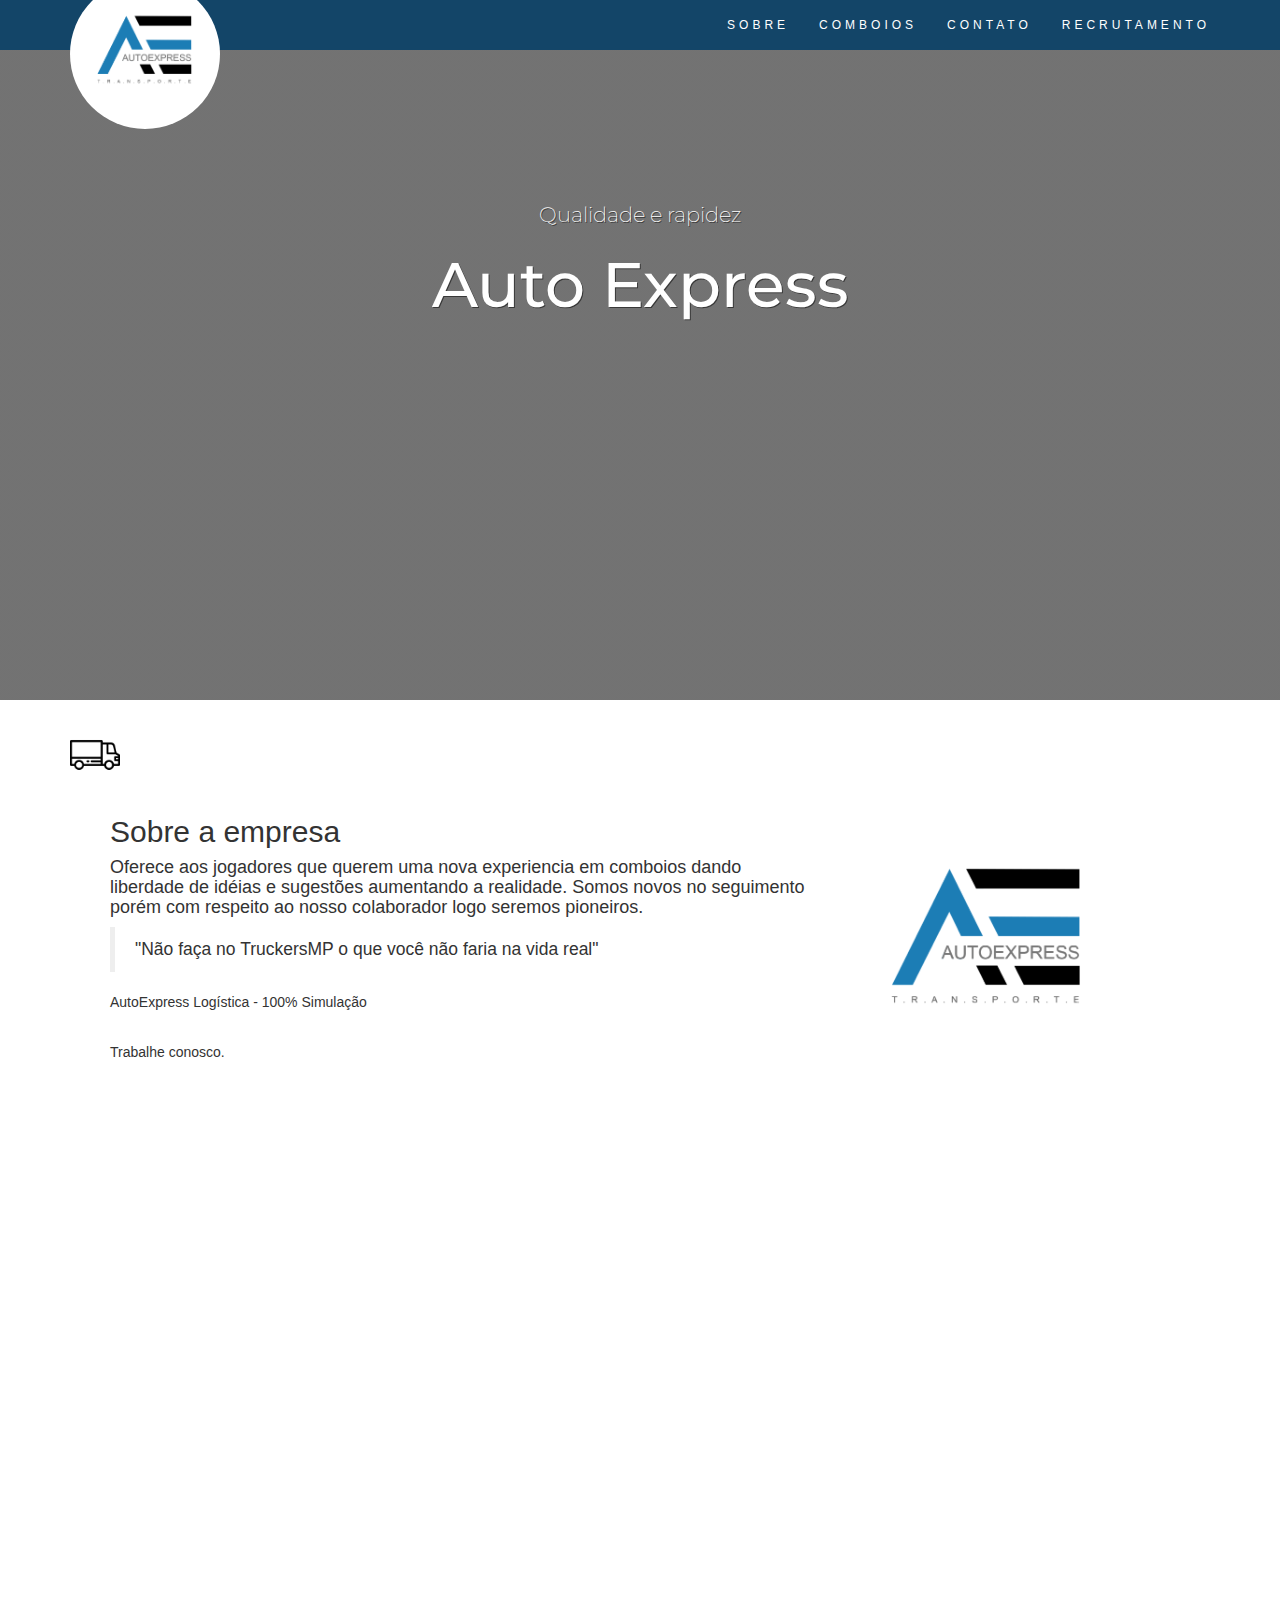
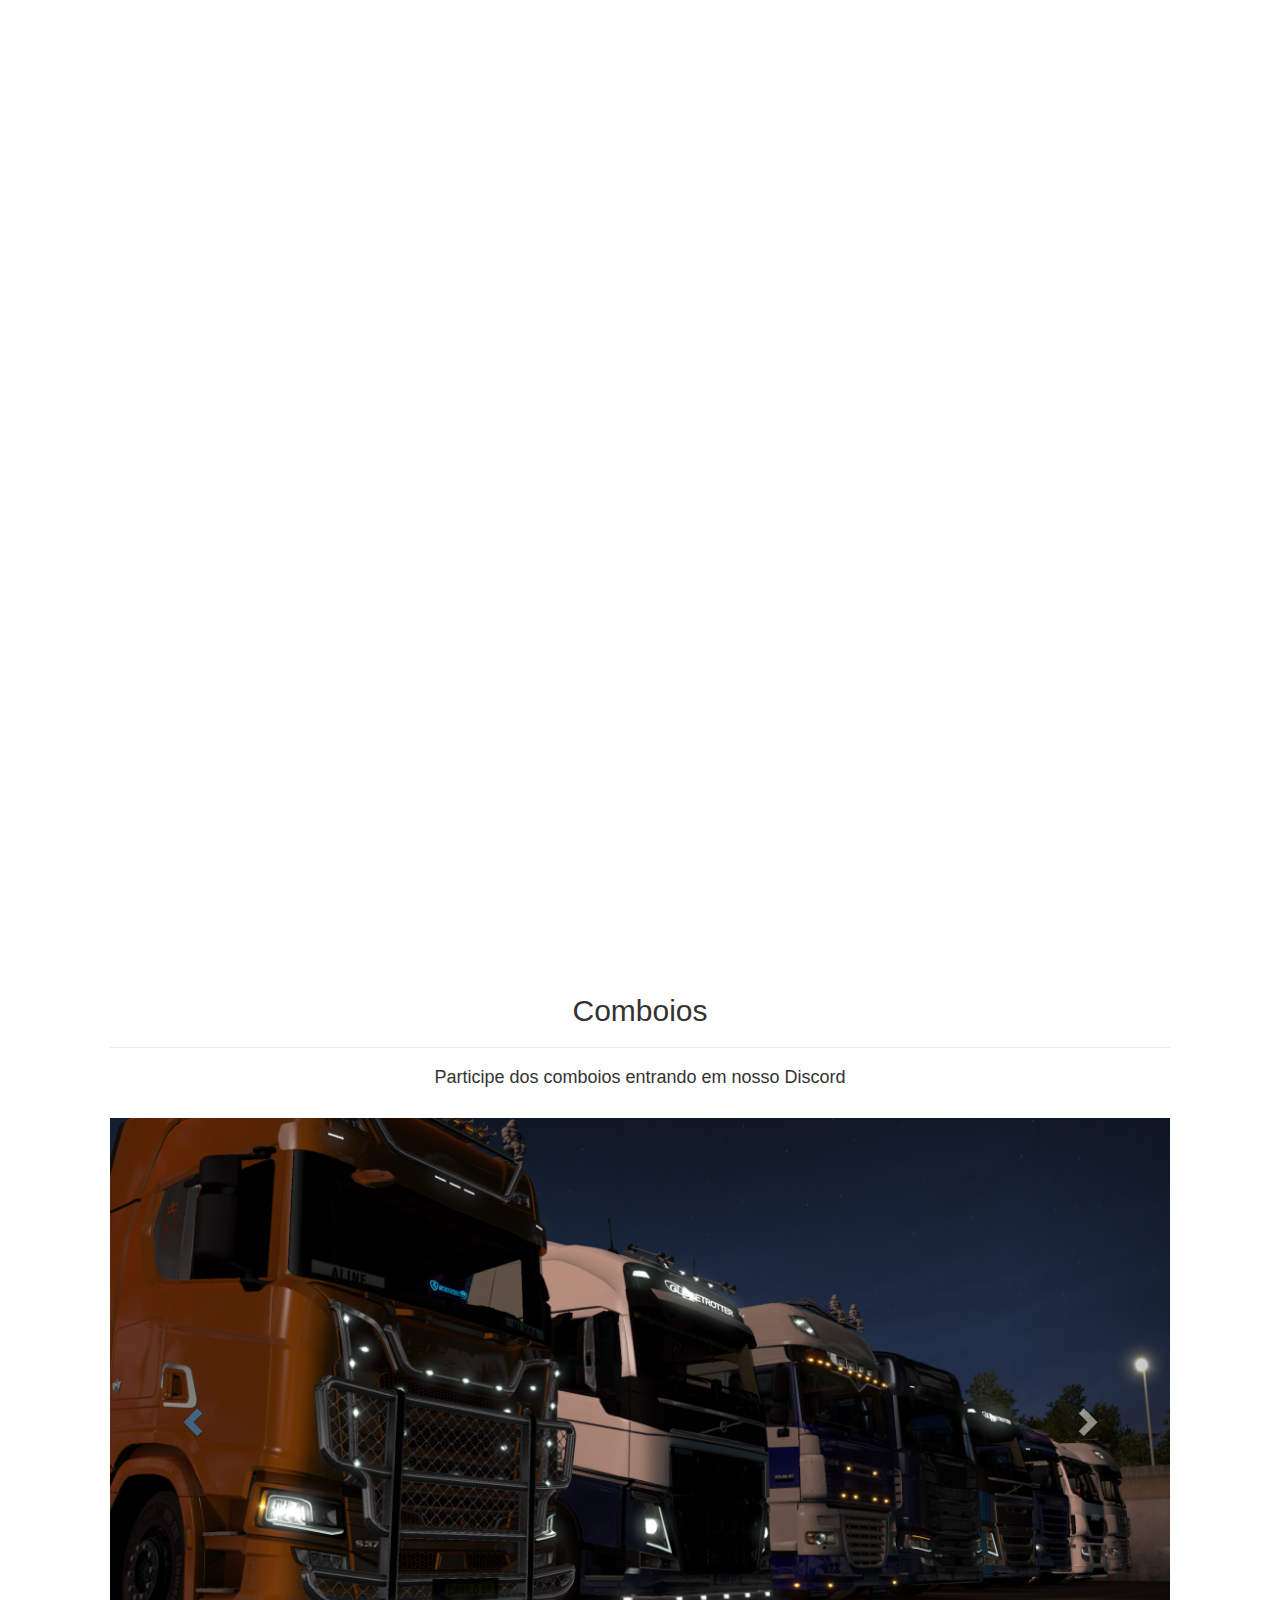
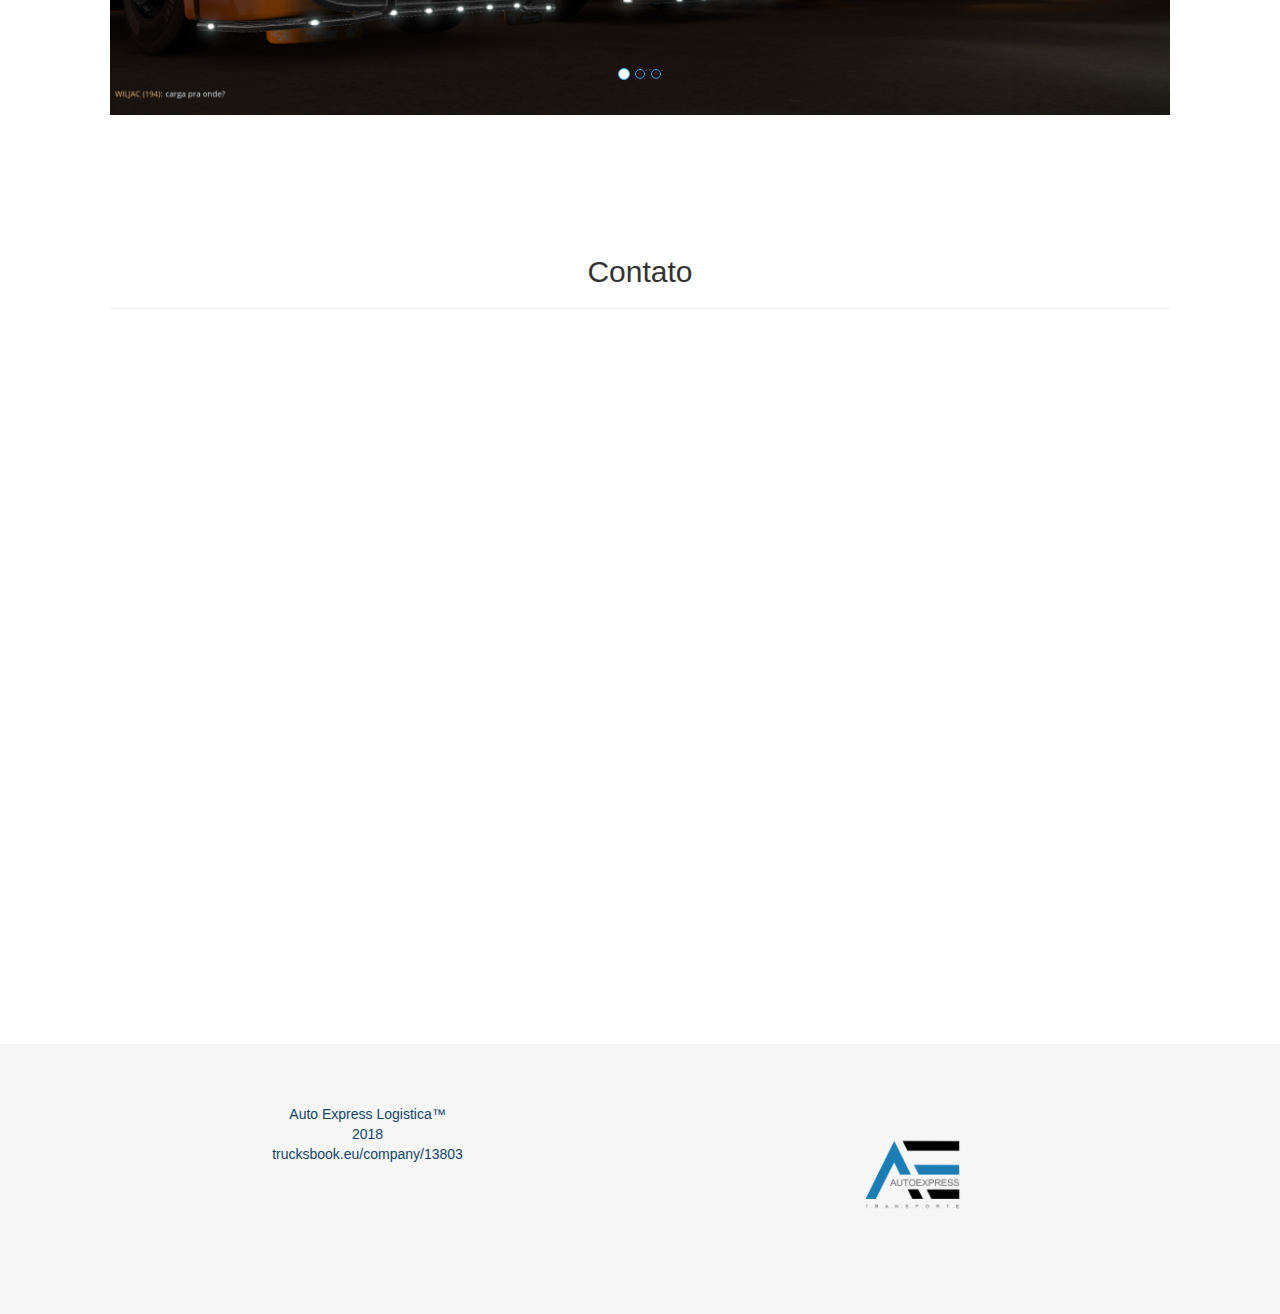
==== commit c3d6c969: "Criação da pagina individual para colaboradores" ====
--- a/www/templates/index.html
+++ b/www/templates/index.html
@@ -247,107 +247,6 @@
             </div>
         </div>
         
-        <div class="container-fluid text-center bg-grey">
-            <h2> Colaboradores motoristas </h2>
-            <hr>
-            
-              <a class="btn btn-default btn-block motoristas" data-toggle="collapse" href="#collapseExample" role="button" aria-expanded="false" aria-controls="collapseExample">
-                Exibir/ocultar motoristas <span class="glyphicon glyphicon-chevron-down"></span>
-              </a>
-            
-            <div class="collapse" id="collapseExample">
-              
-                <div class="row">
-                <div class="col-sm-4">
-                    <div class="panel panel-default">
-                        <div class="panel-body">
-                        <img src="images/team/fernando.jpeg"  class="responsive" width="100%"> <hr> 
-                        </div>
-                        <div class="panel-footer">
-                            <button class="btn-steam">
-                               <span class="glyphicon glyphicon-plus"> </span>  Adicionar na Steam 
-                            </button>
-                        </div>
-                    
-                    </div>
-                </div>
-                <div class="col-sm-4">
-                    <div class="panel panel-default">
-                        <div class="panel-body">
-                        <img src="images/team/bruno.jpeg" class="responsive" width="100%"> <hr> 
-                        </div>
-                        <div class="panel-footer">
-                            <button class="btn-steam">
-                               <span class="glyphicon glyphicon-plus"> </span>  Adicionar na Steam 
-                            </button>
-                        </div>
-                    
-                    </div>
-                </div>
-                <div class="col-sm-4">
-                    <div class="panel panel-default">
-                        <div class="panel-body">
-                        <img src="images/team/joao-vitor.jpeg" class="responsive" width="100%"> <hr> 
-                        </div>
-                        <div class="panel-footer">
-                            <button class="btn-steam">
-                               <span class="glyphicon glyphicon-plus"> </span>  Adicionar na Steam 
-                            </button>
-                        </div>
-                    
-                    </div>
-                </div>
-                
-            </div>
-            
-            <div class="row">
-            <div class="col-sm-4">
-                    <div class="panel panel-default">
-                        <div class="panel-body">
-                        <img src="images/team/rinaldo.jpeg" class="responsive" width="100%"> <hr> 
-                        </div>
-                        <div class="panel-footer">
-                            <button class="btn-steam">
-                               <span class="glyphicon glyphicon-plus"> </span>  Adicionar na Steam 
-                            </button>
-                        </div>
-                    
-                    </div>
-                </div>
-                <div class="col-sm-4">
-                    <div class="panel panel-default">
-                        <div class="panel-body">
-                        <img src="images/team/tiago.jpeg" class="responsive" width="100%"> <hr> 
-                        </div>
-                        <div class="panel-footer">
-                            <button class="btn-steam">
-                               <span class="glyphicon glyphicon-plus"> </span>  Adicionar na Steam 
-                            </button>
-                        </div>
-                    
-                    </div>
-                </div>
-                <div class="col-sm-4">
-                    <div class="panel panel-default">
-                        <div class="panel-body">
-                        <img src="images/team/fernando.jpeg" class="responsive" width="100%"> <hr> 
-                        </div>
-                        <div class="panel-footer">
-                            <button class="btn-steam">
-                               <span class="glyphicon glyphicon-plus"> </span>  Adicionar na Steam 
-                            </button>
-                        </div>
-                    
-                    </div>
-                </div>
-                
-            
-            </div>      
-            
-            </div>
-            
-
-        </div>
         
         
         <div id="contato" class="container-fluid">
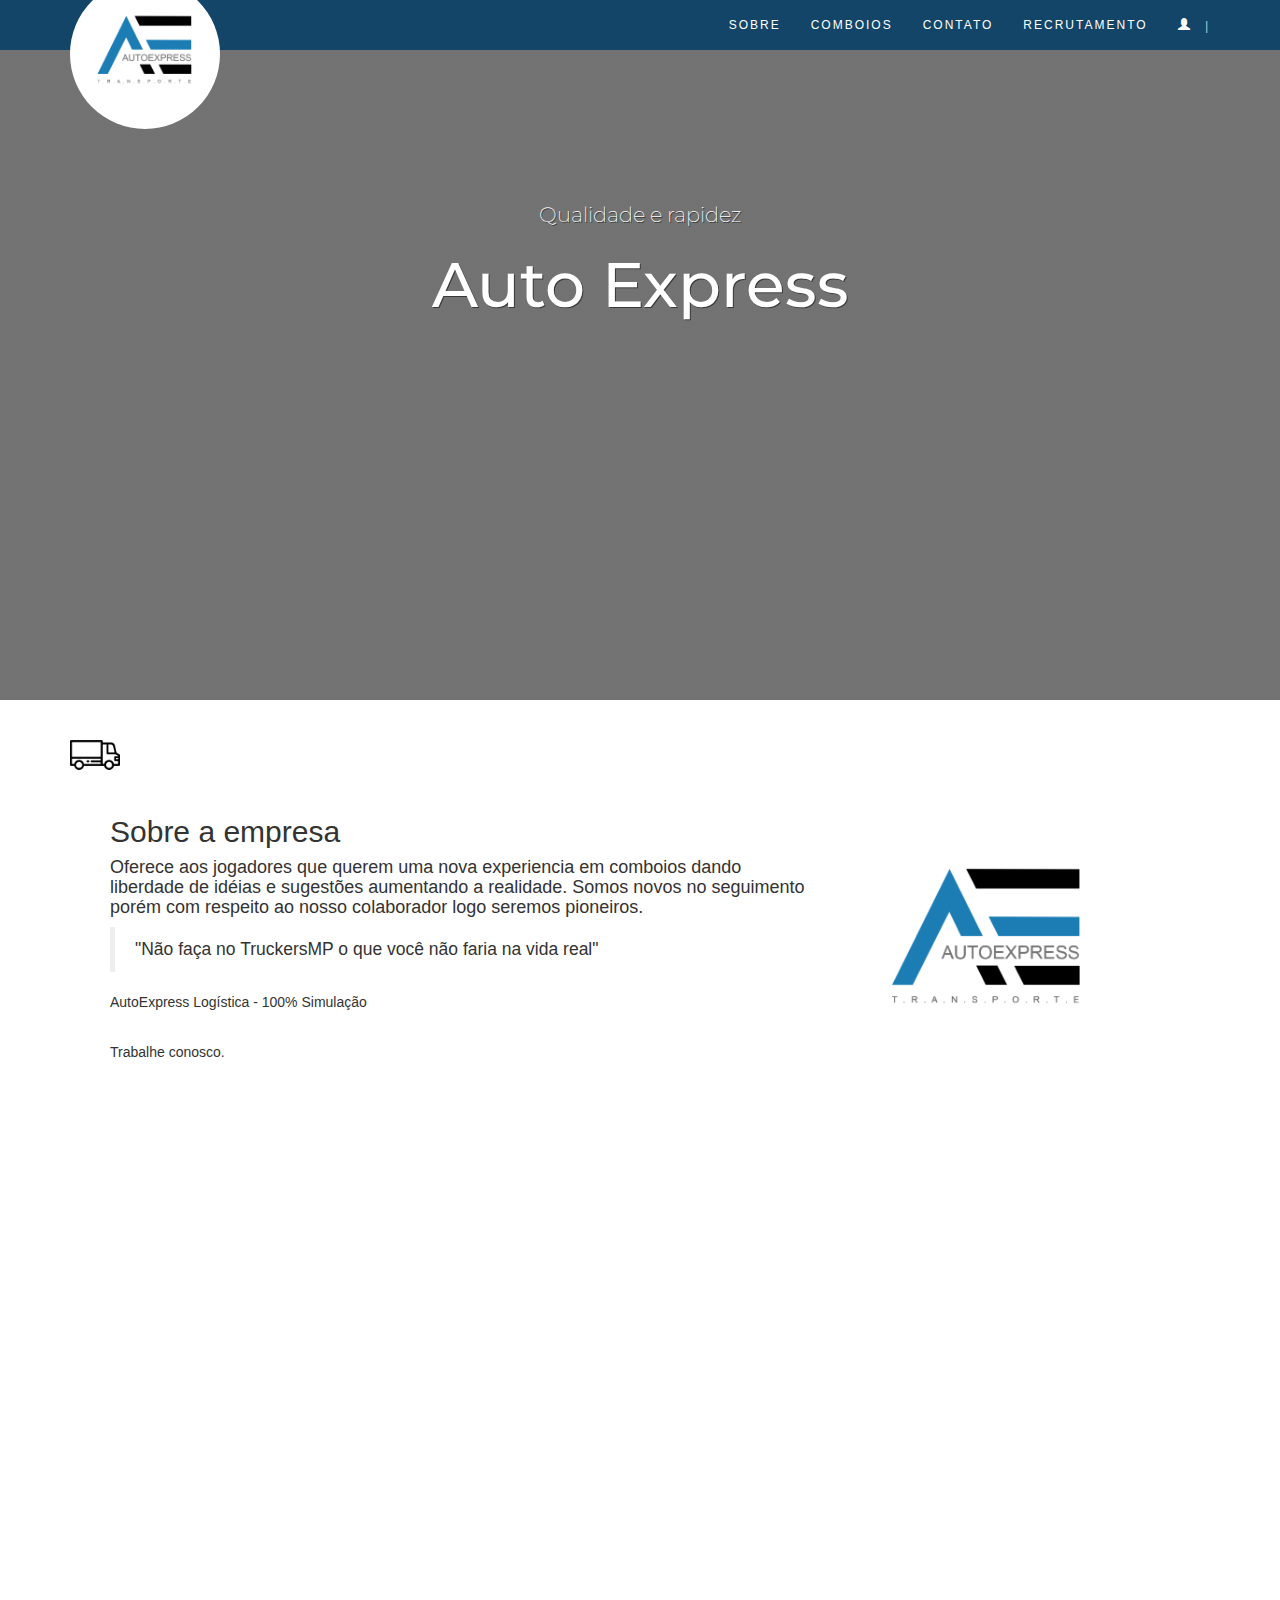
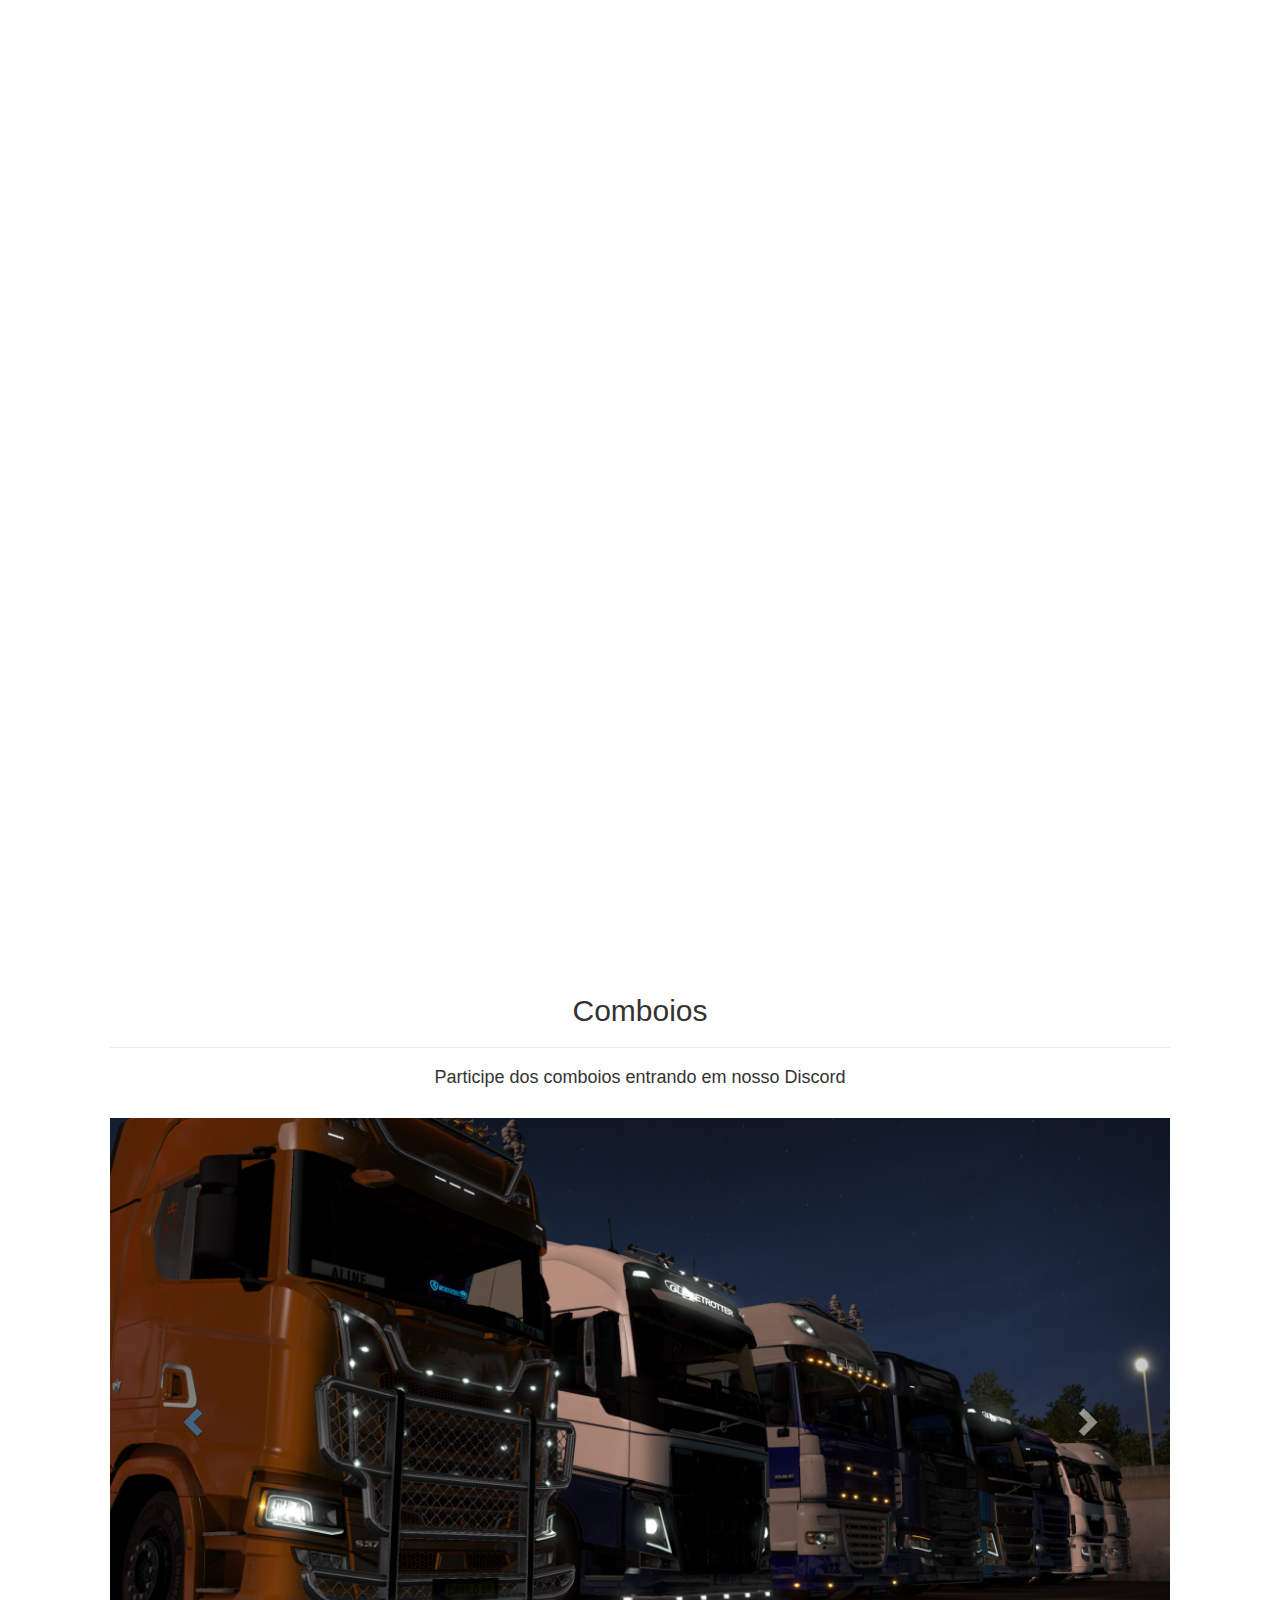
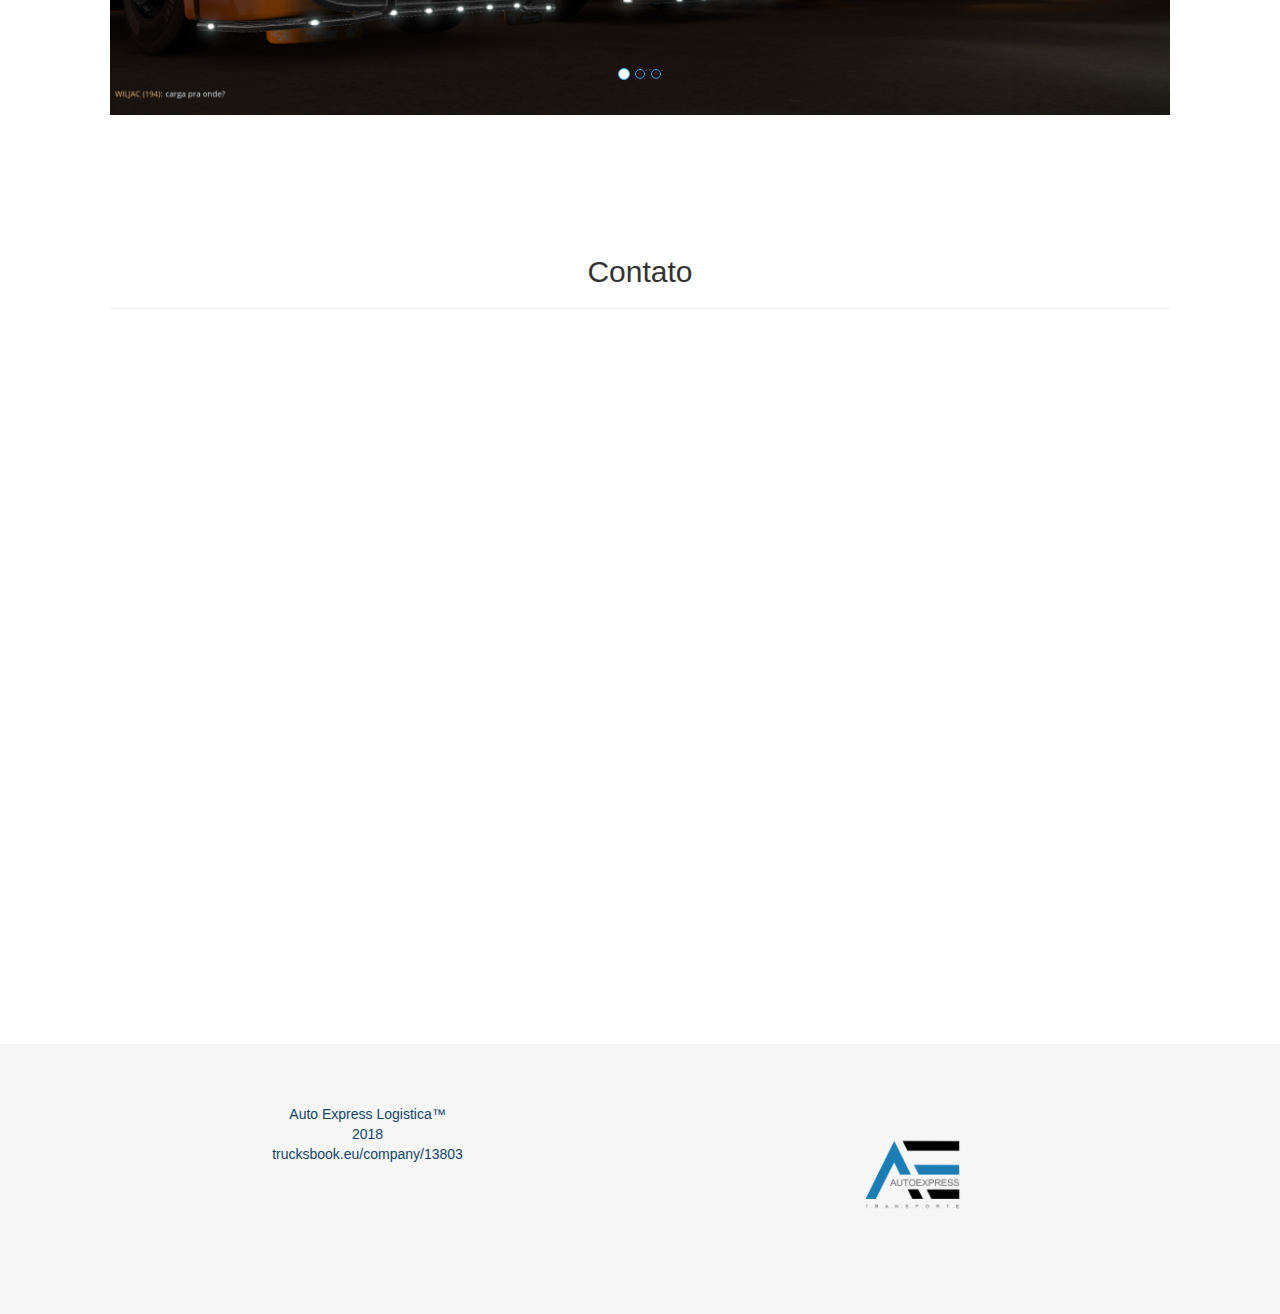
==== commit ebfe0836: "Merge branch 'develop' of http://github.com/ariel7198/autoexpress into develop" ====
--- a/www/templates/index.html
+++ b/www/templates/index.html
@@ -117,7 +117,40 @@
                         <li> <a href="#servicos"> COMBOIOS </a></li>
                         <li> <a href="#contato"> CONTATO </a></li>
                         <li> <a href="recrutamento.html"> RECRUTAMENTO </a></li>
-                        
+                        <li> <a hreft="#myModal"> <span class="glyphicon glyphicon-user" data-toggle="modal" data-target="#myModal"> | </span></a></li>
+                        <!-- Modal -->
+                            <div id="myModal" class="modal fade" role="dialog">
+                              <div class="modal-dialog">
+
+                                <!-- Modal content-->
+                                <div class="modal-content">
+                                  <div class="modal-header">
+                                    <button type="button" class="close" data-dismiss="modal">&times;</button>
+                                    <h4 class="modal-title">Login de colaborador</h4>
+                                  </div>
+                                  <div class="modal-body">
+                                    <form class="login" action="/action_page.php">
+                                          <div class="form-group">
+                                            <label for="email">Usuário</label>
+                                            <input type="email" class="form-control" id="email">
+                                          </div>
+                                          <div class="form-group">
+                                            <label for="pwd">Senha:</label>
+                                            <input type="password" class="form-control" id="pwd">
+                                          </div>
+                                          <div class="checkbox">
+                                            <label><input type="checkbox"> Lembrar</label>
+                                          </div>
+                                          <button type="submit" class="btn btn-primary">Entrar</button>
+                                        </form>
+                                    </div>
+                                  <div class="modal-footer">
+                                    <button type="button" class="btn btn-default" data-dismiss="modal">Fechar</button>
+                                  </div>
+                                </div>
+
+                              </div>
+                            </div> <!-- fim modal -->
                     </ul>
                 </div>
             </div>
--- a/www/templates/css/index.css
+++ b/www/templates/css/index.css
@@ -14,8 +14,15 @@
             border: 0;
             font-size: 12px !important;
             line-height: 1.42857143 !important;
-            letter-spacing: 4px;
+            letter-spacing: 2px;
             border-radius: 0;
+        }
+        @media screen and (max-width: 992px){
+            .navbar li a {
+                letter-spacing: 2px;
+/*                background-color: black;*/
+                transition: letter-spacing 0.1s , background-color 0.2s ease-in-out;
+            }
         }
         .navbar li a, .navbar .navbar-brand{
             color: #fff !important;
@@ -80,6 +87,7 @@
 /*            background-color: #31A2F2;*/
             
             background-image: linear-gradient(rgba(13,13,13,.55),rgba(13,13,13,.55)), url(https://static.tumblr.com/jjqbi6t/LiMpc54pl/capa.png);
+            
             background-repeat: no-repeat;
             background-size: cover;
             background-attachment: fixed;
@@ -158,8 +166,13 @@
         
         .panel {
             box-shadow: 1px 1px 1px #f2f2f2;
+<<<<<<< HEAD
             margin: 10px;   
             height: 500px;
+=======
+            margin: 10px; 
+            
+>>>>>>> a29fc44058466d1c3b19c29e6bec5412b4eb0c99
         }
         .btn-steam{
             background-color: #134568;
@@ -257,6 +270,7 @@
     flex:1 1 auto;
 }
 
+<<<<<<< HEAD
 .row-flex-wrap {
 	-webkit-flex-flow: row wrap;
     align-content: flex-start;
@@ -299,5 +313,17 @@
         visibility: hidden;
     }
         }
-
-
+=======
+
+
+.modal-header {
+    background-color: #134568;
+    color: white;
+    text-align: center;
+    font-family: montserrat
+}
+
+
+>>>>>>> a29fc44058466d1c3b19c29e6bec5412b4eb0c99
+
+
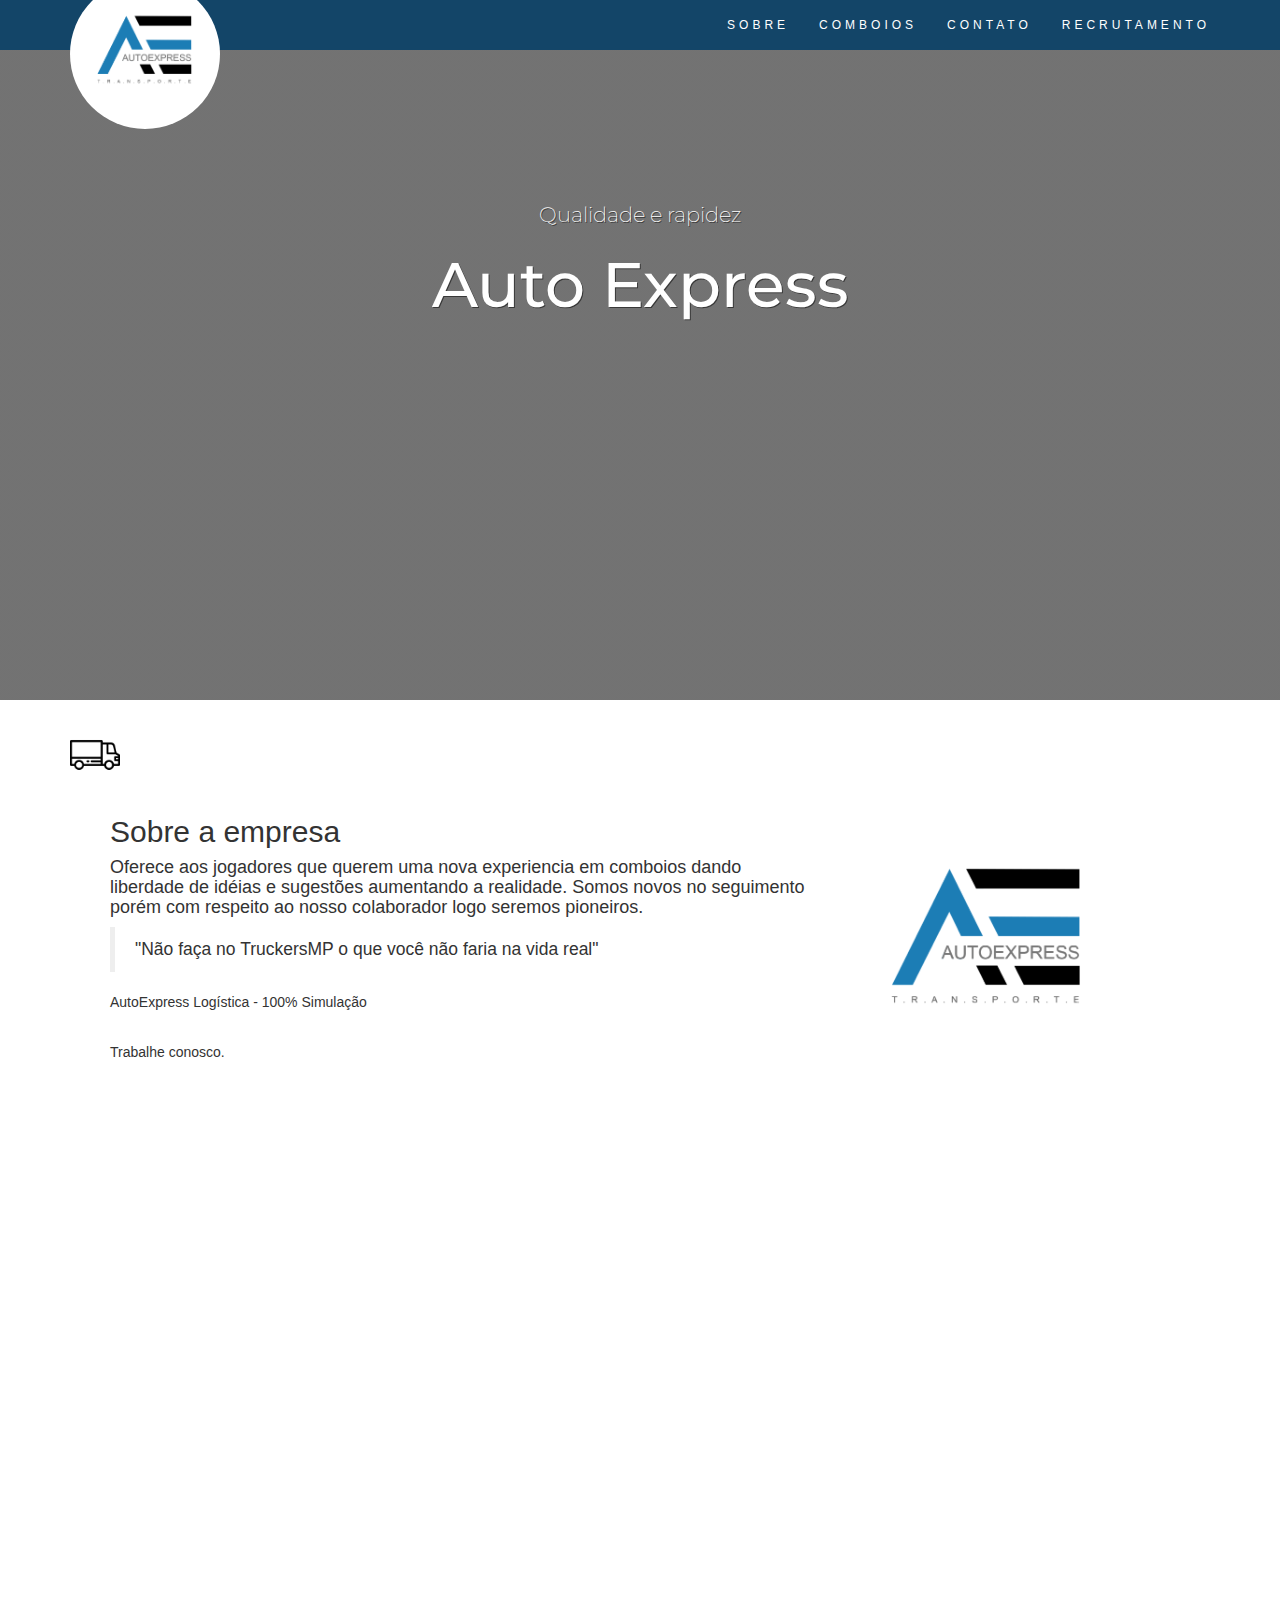
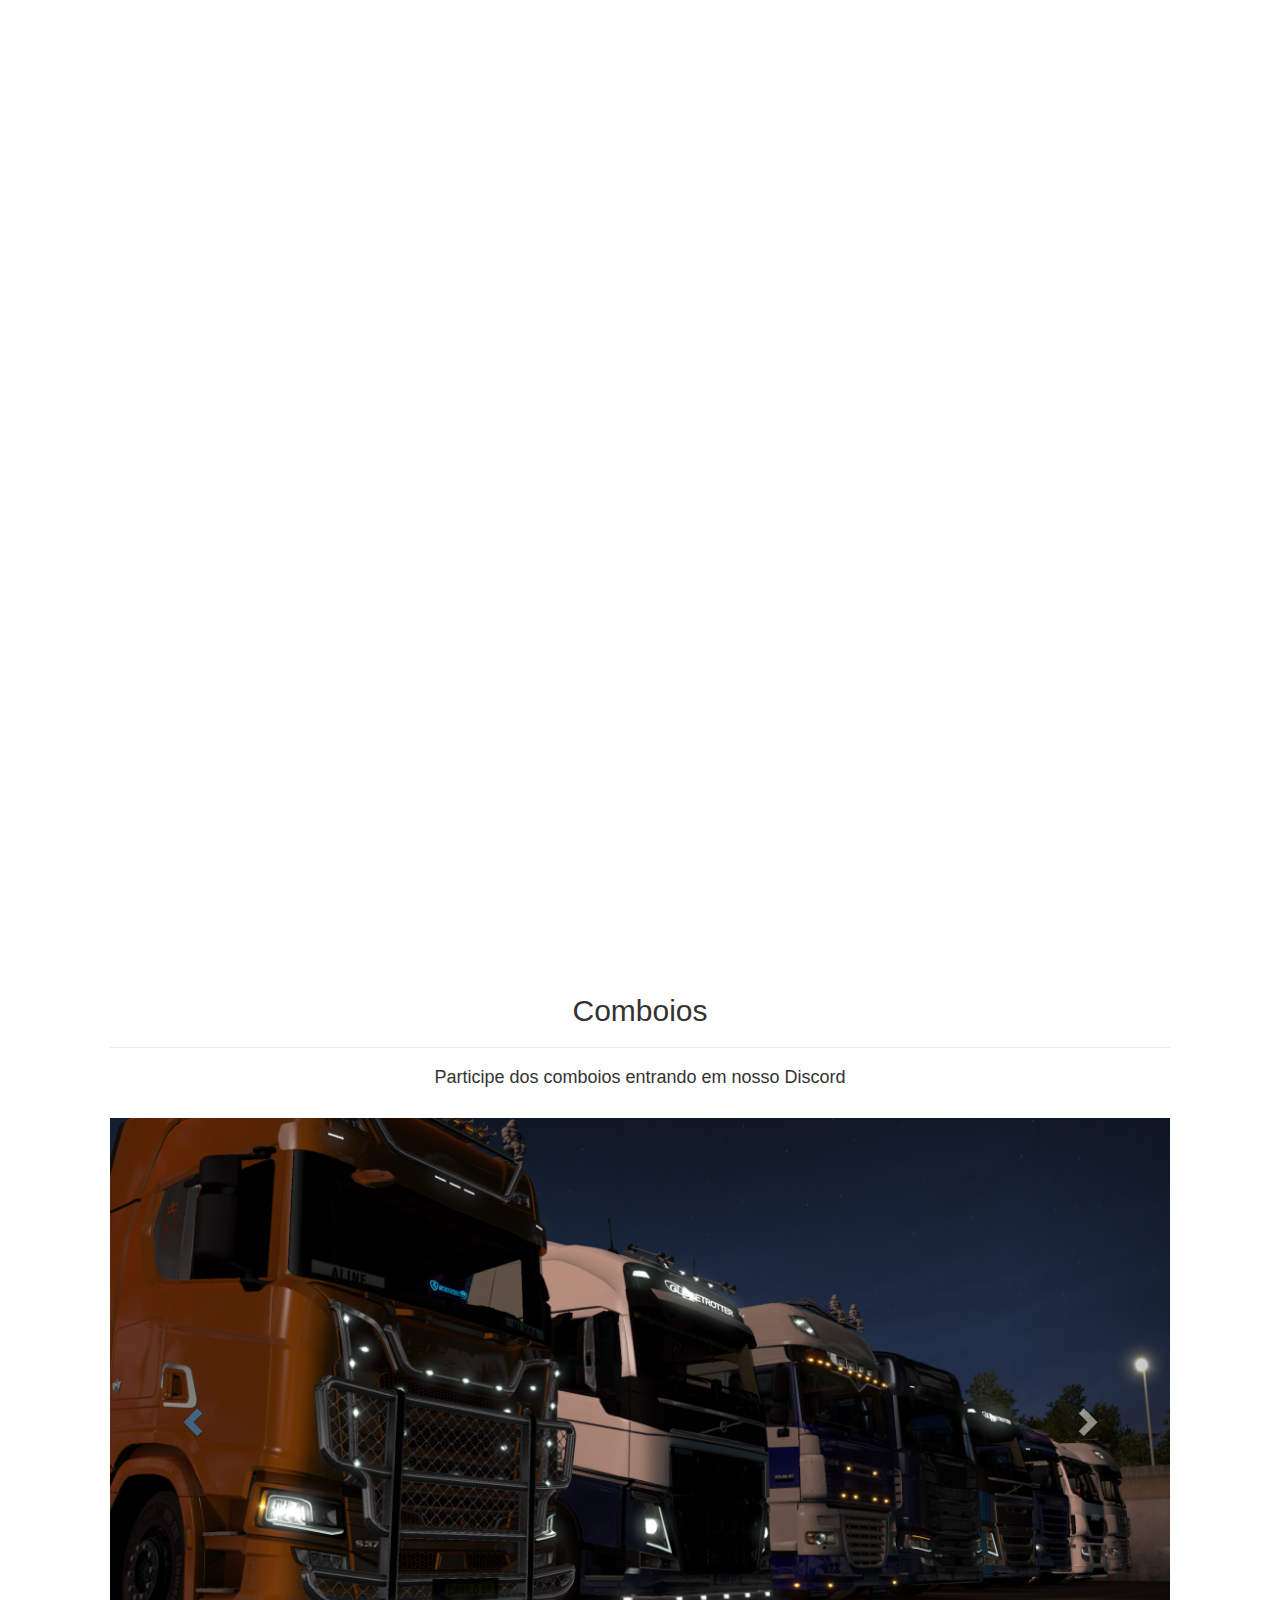
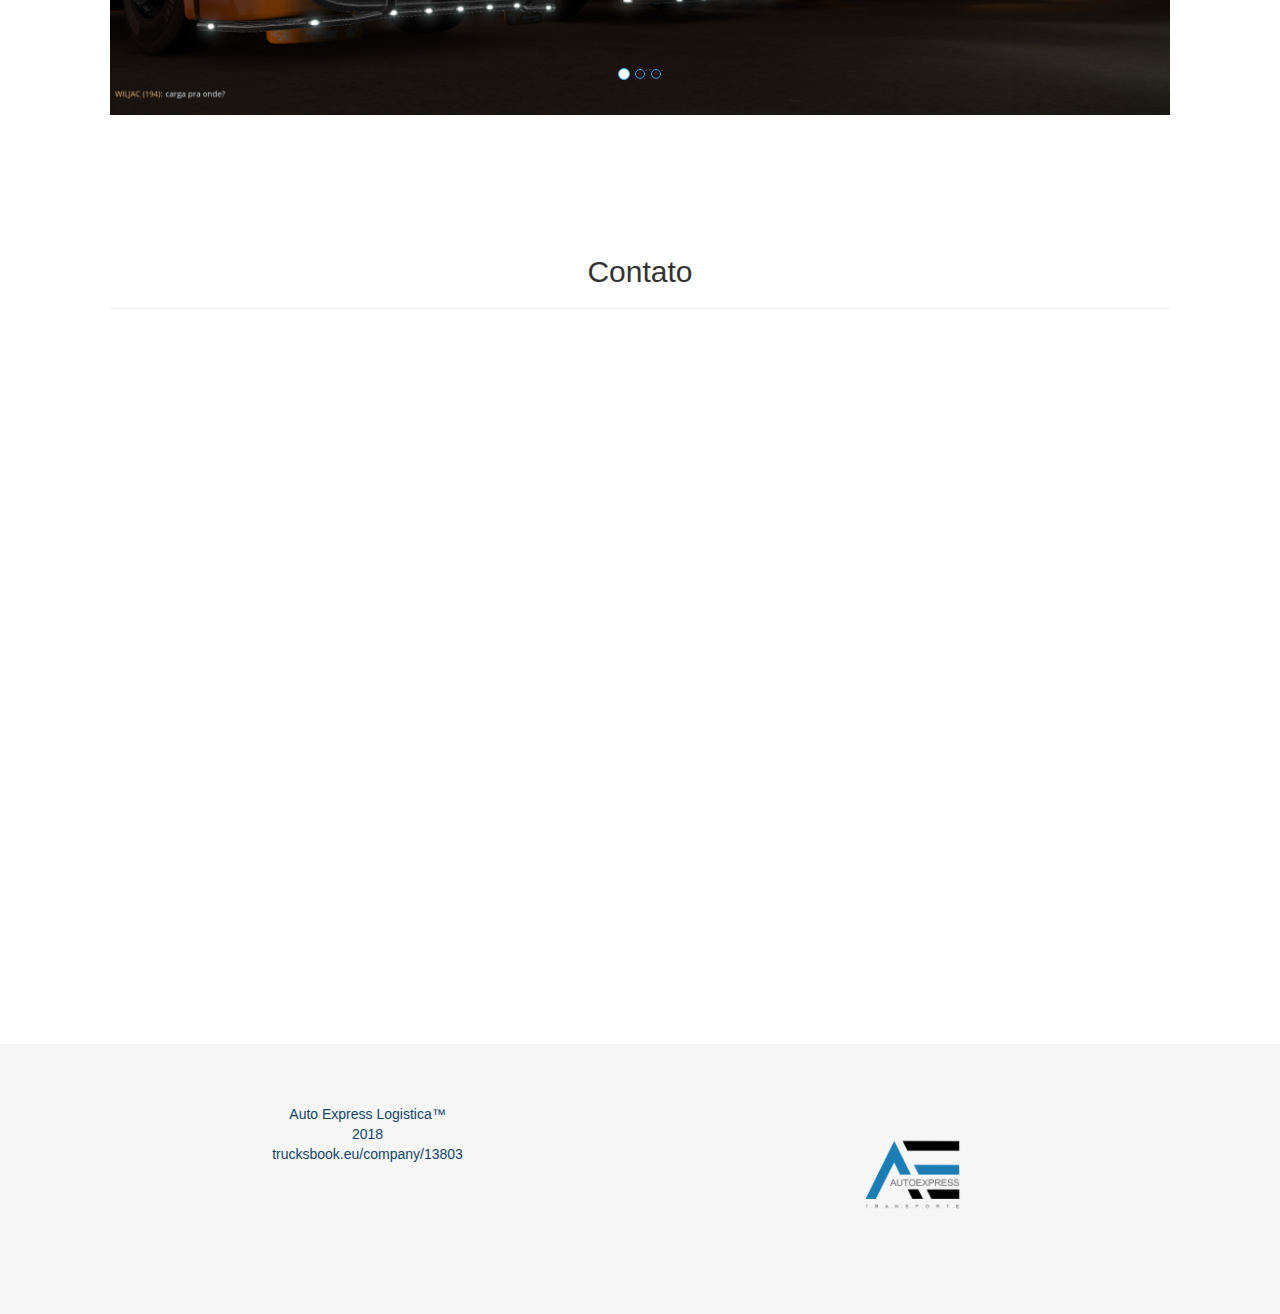
==== commit b6e2e44b: "Adição dcachorro quente e azul" ====
--- a/www/templates/index.html
+++ b/www/templates/index.html
@@ -117,40 +117,7 @@
                         <li> <a href="#servicos"> COMBOIOS </a></li>
                         <li> <a href="#contato"> CONTATO </a></li>
                         <li> <a href="recrutamento.html"> RECRUTAMENTO </a></li>
-                        <li> <a hreft="#myModal"> <span class="glyphicon glyphicon-user" data-toggle="modal" data-target="#myModal"> | </span></a></li>
-                        <!-- Modal -->
-                            <div id="myModal" class="modal fade" role="dialog">
-                              <div class="modal-dialog">
-
-                                <!-- Modal content-->
-                                <div class="modal-content">
-                                  <div class="modal-header">
-                                    <button type="button" class="close" data-dismiss="modal">&times;</button>
-                                    <h4 class="modal-title">Login de colaborador</h4>
-                                  </div>
-                                  <div class="modal-body">
-                                    <form class="login" action="/action_page.php">
-                                          <div class="form-group">
-                                            <label for="email">Usuário</label>
-                                            <input type="email" class="form-control" id="email">
-                                          </div>
-                                          <div class="form-group">
-                                            <label for="pwd">Senha:</label>
-                                            <input type="password" class="form-control" id="pwd">
-                                          </div>
-                                          <div class="checkbox">
-                                            <label><input type="checkbox"> Lembrar</label>
-                                          </div>
-                                          <button type="submit" class="btn btn-primary">Entrar</button>
-                                        </form>
-                                    </div>
-                                  <div class="modal-footer">
-                                    <button type="button" class="btn btn-default" data-dismiss="modal">Fechar</button>
-                                  </div>
-                                </div>
-
-                              </div>
-                            </div> <!-- fim modal -->
+                        
                     </ul>
                 </div>
             </div>
@@ -187,8 +154,8 @@
                 </div>
                 <div class="col-sm-8" slideanim>
                     <h2> Nosso valores </h2>
-                    <h4><strong> Missão: </strong> Nossa misão blabla </h4>
-                    <p><strong> Visão: </strong> Nossa visão blabla </p>
+                    <h4><strong> Missão: </strong>Cachorro quente </h4>
+                    <p><strong> Visão: </strong> Nosso cachorro quente </p>
                 </div>
             </div>
         </div>
--- a/www/templates/css/index.css
+++ b/www/templates/css/index.css
@@ -4,6 +4,7 @@
         a {
             text-decoration: none;
             color: white;
+            color: blue;
         }
         .navbar {
             margin-bottom: 0;
@@ -14,15 +15,8 @@
             border: 0;
             font-size: 12px !important;
             line-height: 1.42857143 !important;
-            letter-spacing: 2px;
+            letter-spacing: 4px;
             border-radius: 0;
-        }
-        @media screen and (max-width: 992px){
-            .navbar li a {
-                letter-spacing: 2px;
-/*                background-color: black;*/
-                transition: letter-spacing 0.1s , background-color 0.2s ease-in-out;
-            }
         }
         .navbar li a, .navbar .navbar-brand{
             color: #fff !important;
@@ -87,7 +81,6 @@
 /*            background-color: #31A2F2;*/
             
             background-image: linear-gradient(rgba(13,13,13,.55),rgba(13,13,13,.55)), url(https://static.tumblr.com/jjqbi6t/LiMpc54pl/capa.png);
-            
             background-repeat: no-repeat;
             background-size: cover;
             background-attachment: fixed;
@@ -166,13 +159,8 @@
         
         .panel {
             box-shadow: 1px 1px 1px #f2f2f2;
-<<<<<<< HEAD
             margin: 10px;   
             height: 500px;
-=======
-            margin: 10px; 
-            
->>>>>>> a29fc44058466d1c3b19c29e6bec5412b4eb0c99
         }
         .btn-steam{
             background-color: #134568;
@@ -270,7 +258,6 @@
     flex:1 1 auto;
 }
 
-<<<<<<< HEAD
 .row-flex-wrap {
 	-webkit-flex-flow: row wrap;
     align-content: flex-start;
@@ -313,17 +300,5 @@
         visibility: hidden;
     }
         }
-=======
-
-
-.modal-header {
-    background-color: #134568;
-    color: white;
-    text-align: center;
-    font-family: montserrat
-}
-
-
->>>>>>> a29fc44058466d1c3b19c29e6bec5412b4eb0c99
-
-
+
+
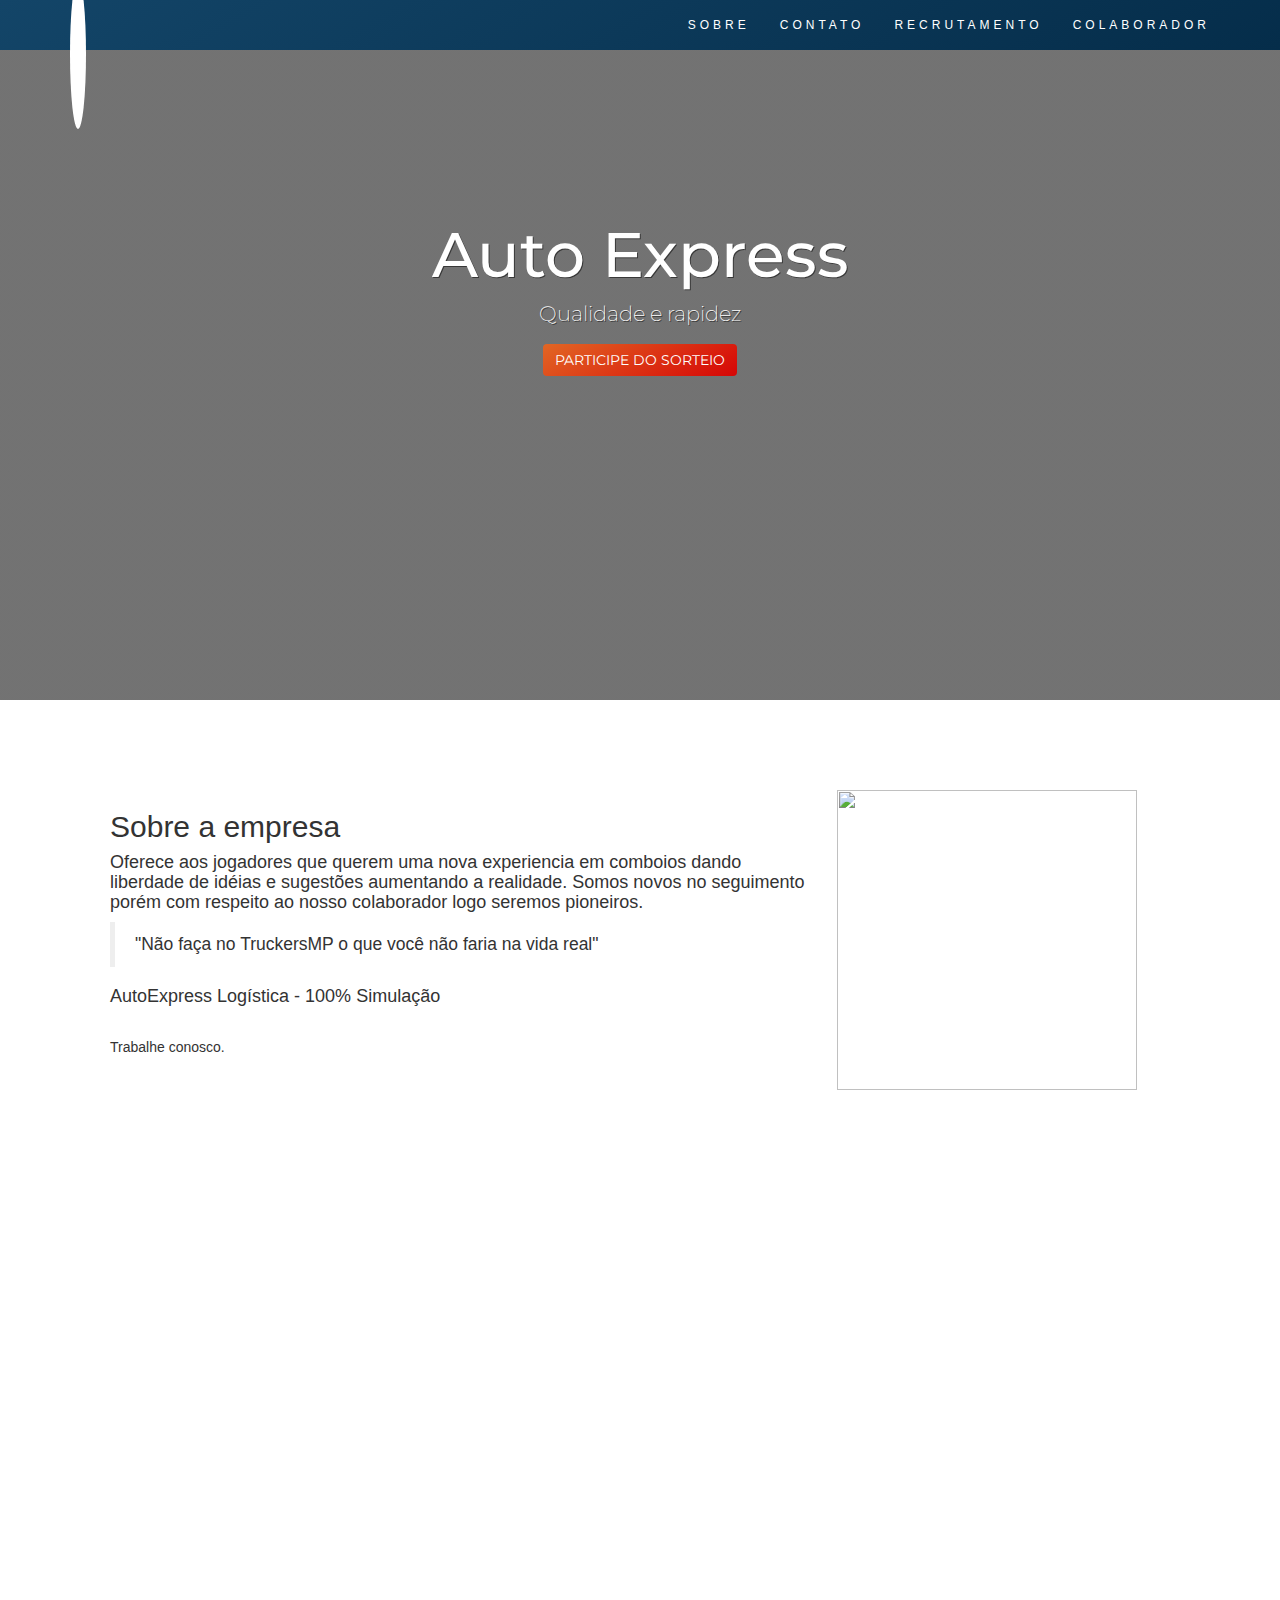
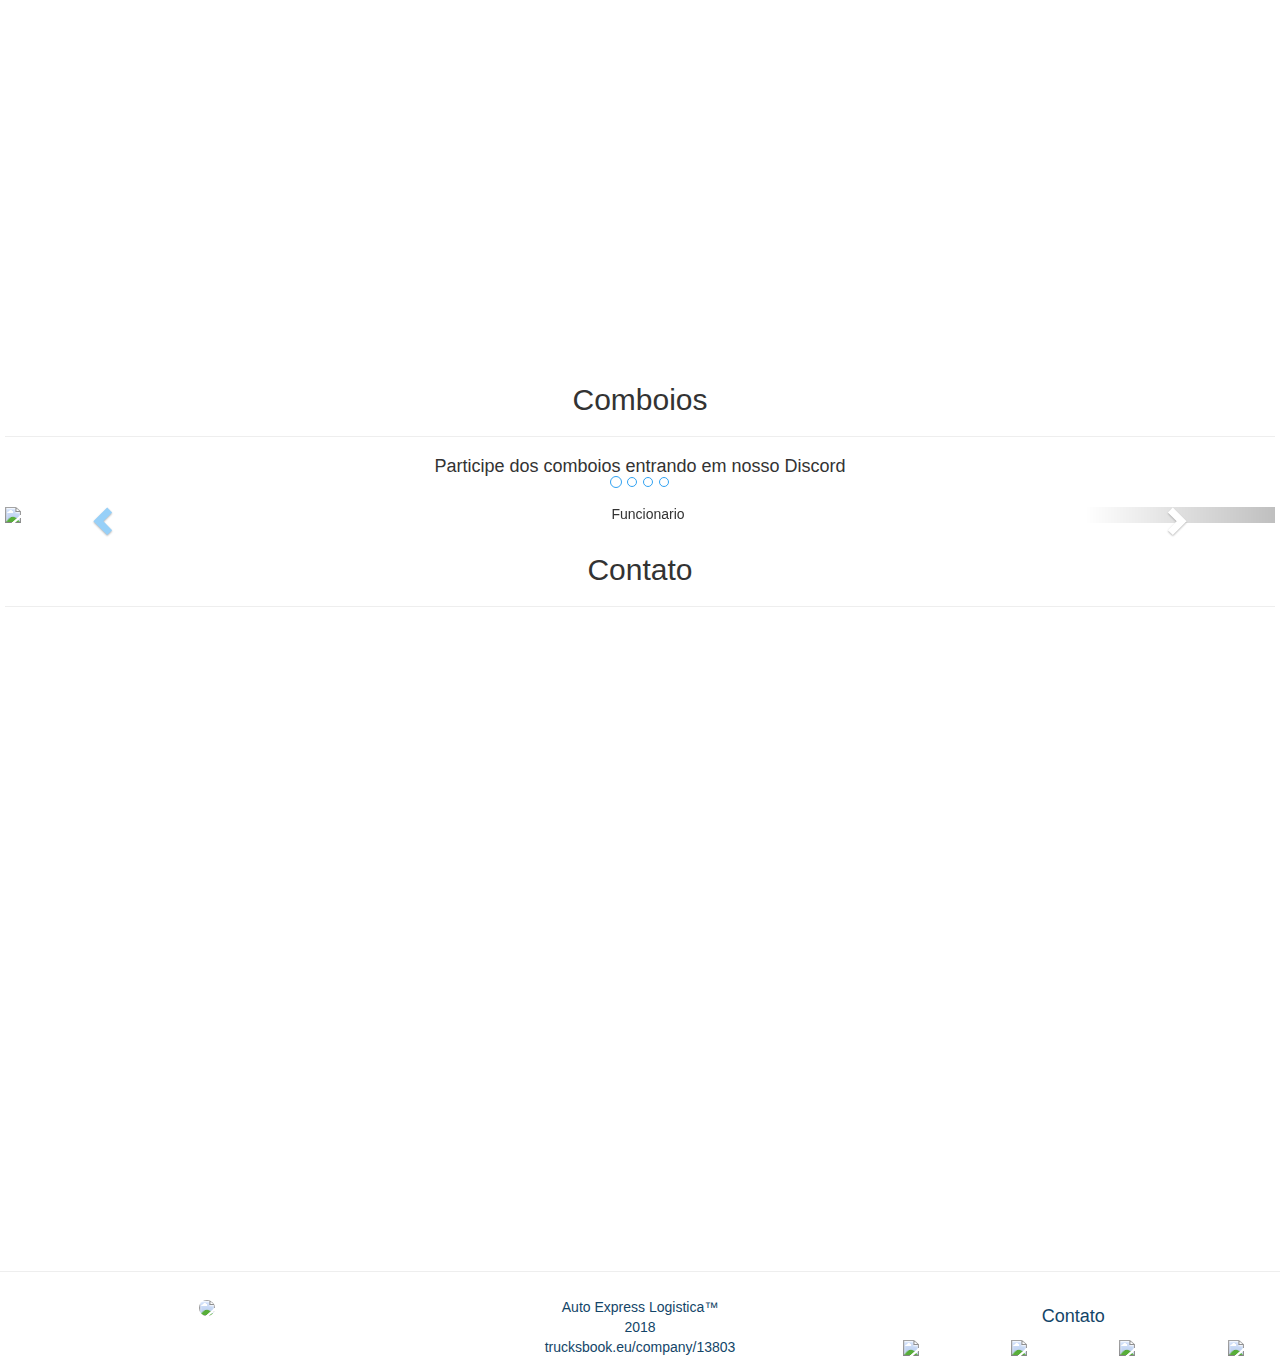
==== commit 8c659a04: "Atualização dos arquivos modificados do tumblr" ====
--- a/www/templates/index.html
+++ b/www/templates/index.html
@@ -1,43 +1,45 @@
 <!DOCTYPE html>
-<html lang="en">
+<html>
+
 <head>
-  <title> Auto Express Logística </title>
-  <meta charset="utf-8">
-  <meta name="viewport" content="width=device-width, initial-scale=1">
-  <link rel="stylesheet" href="https://maxcdn.bootstrapcdn.com/bootstrap/3.3.7/css/bootstrap.min.css">
-  <link rel="stylesheet" href="css/index.css">
-  <link href="https://fonts.googleapis.com/css?family=Montserrat" rel="stylesheet">
-  <link rel="shortcut icon" href="images/logo.ico">
-  <script src="https://ajax.googleapis.com/ajax/libs/jquery/1.12.4/jquery.min.js"></script>
-  <script src="https://maxcdn.bootstrapcdn.com/bootstrap/3.3.7/js/bootstrap.min.js"></script>
-    
-    
+    <title> Auto Express Logística </title>
+    <meta charset="utf-8">
+    <meta name="viewport" content="width=device-width, initial-scale=1">
+    <link rel="stylesheet" href="https://maxcdn.bootstrapcdn.com/bootstrap/3.3.7/css/bootstrap.min.css">
+    <link href="https://fonts.googleapis.com/css?family=Montserrat" rel="stylesheet">
+    <link rel="stylesheet" href="css/index.css">
+    <link rel="icon" type="image/png" href="https://static.tumblr.com/jjqbi6t/eKvpdlxph/apple-icon-precomposed.png">
+
+    <script src="https://ajax.googleapis.com/ajax/libs/jquery/1.12.4/jquery.min.js"></script>
+    <script src="https://maxcdn.bootstrapcdn.com/bootstrap/3.3.7/js/bootstrap.min.js"></script>
+
+
     <script>
-    $(document).ready(function(){
-        // Add smooth scrolling to all links in navbar + footer link
-        $(".navbar a, footer a[href='#myPage']").on('click', function(event) {
-
-           // Make sure this.hash has a value before overriding default behavior
-          if (this.hash !== "") {
-
-            // Prevent default anchor click behavior
-            event.preventDefault();
-
-            // Store hash
-            var hash = this.hash;
-
-            // Using jQuery's animate() method to add smooth page scroll
-            // The optional number (900) specifies the number of milliseconds it takes to scroll to the specified area
-            $('html, body').animate({
-              scrollTop: $(hash).offset().top
-            }, 600, function(){
-
-              // Add hash (#) to URL when done scrolling (default click behavior)
-              window.location.hash = hash;
-              });
-            } // End if
-          });
-    })
+        $(document).ready(function () {
+            // Add smooth scrolling to all links in navbar + footer link
+            $(".navbar a, footer a[href='#myPage']").on('click', function (event) {
+
+                // Make sure this.hash has a value before overriding default behavior
+                if (this.hash !== "") {
+
+                    // Prevent default anchor click behavior
+                    event.preventDefault();
+
+                    // Store hash
+                    var hash = this.hash;
+
+                    // Using jQuery's animate() method to add smooth page scroll
+                    // The optional number (900) specifies the number of milliseconds it takes to scroll to the specified area
+                    $('html, body').animate({
+                        scrollTop: $(hash).offset().top
+                    }, 600, function () {
+
+                        // Add hash (#) to URL when done scrolling (default click behavior)
+                        window.location.hash = hash;
+                    });
+                } // End if
+            });
+        })
     </script>
     <script src="https://ajax.googleapis.com/ajax/libs/jquery/1.10.1/jquery.min.js"></script>
 
@@ -46,7 +48,7 @@
             jQuery(window).scroll(function () {
                 if (jQuery(this).scrollTop() > 690) {
                     if (window.innerWidth > 768)
-                    $(".aex-logo").addClass("logo-diferente");
+                        $(".aex-logo").addClass("logo-diferente");
                     //$(".aex-logo").removeClass("img-circle")
                 } else {
                     $(".aex-logo").removeClass("logo-diferente");
@@ -55,22 +57,22 @@
             });
         });
     </script>
-    <script> 
-    $(window).scroll(function() {
-        $(".slideanim").each(function(){
-            var pos = $(this).offset().top;
-
-            var winTop = $(window).scrollTop();
-            if (pos < winTop + 600) {
-                $(this).addClass("slide");
-            }
+    <script>
+        $(window).scroll(function () {
+            $(".slideanim").each(function () {
+                var pos = $(this).offset().top;
+
+                var winTop = $(window).scrollTop();
+                if (pos < winTop + 600) {
+                    $(this).addClass("slide");
+                }
+            });
         });
-    });
-    
-    
+
+
     </script>
-    
-<!--
+
+    <!--
     <script>
          $(document).ready(function(e) {
         var width = $(document).width();
@@ -90,210 +92,309 @@
 
 
 </head>
-    <body id="myPage" data-spy="scroll" data-target=".navbar" data-offset="60">
-
-        <div id="fb-root"></div>
-            <script>(function(d, s, id) {
-              var js, fjs = d.getElementsByTagName(s)[0];
-              if (d.getElementById(id)) return;
-              js = d.createElement(s); js.id = id;
-              js.src = 'https://connect.facebook.net/pt_BR/sdk.js#xfbml=1&version=v3.1';
-              fjs.parentNode.insertBefore(js, fjs);
-            }(document, 'script', 'facebook-jssdk'));</script>
-        
-        <nav class="navbar navbar-default navbar-fixed-top">
-            <div class="container">
-                <div class="navbar-header">
-                    <button type="button" class="navbar-toggle" data-toggle="collapse" data-target="#myNavbar"> 
-                        <span class="icon-bar"></span>
-                        <span class="icon-bar"></span>
-                        <span class="icon-bar"></span>
-                    </button>
-                    <a class="navbar-brand" href="#"> <img src="images/logo.png" class="aex-logo img-circle"> </a>
-                </div>
-                <div class="collapse navbar-collapse" id="myNavbar">
-                    <ul class="nav navbar-nav navbar-right">
-                        <li> <a href="#sobre"> SOBRE </a></li>
-                        <li> <a href="#servicos"> COMBOIOS </a></li>
-                        <li> <a href="#contato"> CONTATO </a></li>
-                        <li> <a href="recrutamento.html"> RECRUTAMENTO </a></li>
-                        
-                    </ul>
-                </div>
-            </div>
-        </nav>
-        
-        <div class="jumbotron text-center" cla>
-            <p>Qualidade e rapidez</p>
-            <h1>Auto Express</h1>
-        </div>
-        <div class="container aviao"> 
-            <div id="animate"> <img src="images/truck.png" height="50px" width="50px"> </div>
-        </div>
-        
-        <div id="sobre" class="container-fluid">
-            <div class="row">
-                <div class="col-sm-8">
-                    <h2>Sobre a empresa </h2><h4> Oferece aos jogadores que querem uma nova experiencia em comboios dando liberdade de idéias e sugestões aumentando a realidade. Somos novos no seguimento porém com respeito ao nosso colaborador logo seremos pioneiros. 
-</h4><blockquote class="blockquote"> "Não faça no TruckersMP o que você não faria na vida real"
-            </blockquote><p> AutoExpress Logística - 100% Simulação <p> <br>
-Trabalhe conosco.
-                    
-                </div>
-                <div class="col-sm-4">
-<!--                    <span class="glyphicon glyphicon-road logo"></span> -->
-                    <img src="images/logo.png" height="300px" width="300px">
-                </div>
-            </div>
-        </div>
-        
-        <div id="valores" class="container-fluid bg-grey slideanim">
-            <div class="row">
-                <div class="col-sm-4">
-                    <span class="glyphicon glyphicon-globe logo slideanim"></span> 
-                </div>
-                <div class="col-sm-8" slideanim>
-                    <h2> Nosso valores </h2>
-                    <h4><strong> Missão: </strong>Cachorro quente </h4>
-                    <p><strong> Visão: </strong> Nosso cachorro quente </p>
-                </div>
-            </div>
-        </div>
-        
-        <div id="servicos" class="container-fluid text-center slideanim">
-            <h2> Benefícios </h2> <hr>
-            <h4> O que oferecemos </h4>
-            <br>
-            <style>
+
+<body id="myPage" data-spy="scroll" data-target=".navbar" data-offset="60">
+
+    <!-- esse era do plugin do facebook, mas tem que ver ainda -->
+    <div id="fb-root"></div>
+    <script>(function (d, s, id) {
+            var js, fjs = d.getElementsByTagName(s)[0];
+            if (d.getElementById(id)) return;
+            js = d.createElement(s); js.id = id;
+            js.src = 'https://connect.facebook.net/pt_BR/sdk.js#xfbml=1&version=v3.1';
+            fjs.parentNode.insertBefore(js, fjs);
+        }(document, 'script', 'facebook-jssdk'));</script>
+
+    <nav class="navbar navbar-default navbar-fixed-top">
+        <div class="container">
+            <div class="navbar-header">
+                <button type="button" class="navbar-toggle" data-toggle="collapse" data-target="#myNavbar">
+                    <span class="icon-bar"></span>
+                    <span class="icon-bar"></span>
+                    <span class="icon-bar"></span>
+                </button>
+                <a class="navbar-brand" href="#"> <img src="https://static.tumblr.com/jjqbi6t/YWnpe5fxy/logo.png"
+                        class="aex-logo img-circle"> </a>
+            </div>
+            <div class="collapse navbar-collapse" id="myNavbar">
+                <ul class="nav navbar-nav navbar-right">
+                    <li> <a href="#sobre"> SOBRE </a></li>
+                    <!--<li> <a href="https://autoexpresslogistica.tumblr.com/colaboradores"> COLABORADORES </a></li> -->
+                    <li> <a href="#contato"> CONTATO </a></li>
+                    <li> <a href="https://autoexpresslogistica.tumblr.com/recrutamento"> RECRUTAMENTO </a></li>
+                    <li> <a href="https://autoexpresslogistica.tumblr.com/colaborador"> COLABORADOR </a>
+                    <li>
+
+                </ul>
+            </div>
+            <div class="modal fade" tabindex="-1" role="dialog" id="modalPromocao" onLoad="atualizaContador()">
+                <div class="modal-dialog" role="document">
+                    <div class="modal-content">
+                        <div class="modal-header header-promocao">
+                            <h5 class="modal-title-center">PROMOÇÃO AUTOEXPRESS</h5>
+                            <button type="button" class="close" data-dismiss="modal" aria-label="Close">
+                                <span aria-hidden="true">&times;</span>
+                            </button>
+                        </div>
+                        <div class="modal-body">
+                            <a class="e-widget no-button"
+                                href="https://gleam.io/7I40a/promoo-autoexpress-sorteio-euro-truck-simulator-2"
+                                rel="nofollow">Promoção - AutoExpress
+                                | Sorteio - "Euro Truck Simulator 2"</a>
+                            <script type="text/javascript" src="https://js.gleam.io/e.js" async="true"></script>
+                        </div>
+
+
+                    </div>
+                </div>
+            </div>
+        </div>
+
+
+    </nav>
+    <script type="text/javascript">
+        jQuery(function () {
+            $(".navbar-toggle").click(function () {
+                $(".aex-logo").addClass("logo-diferente");
+            });
+        }
+
+    </script>
+
+    <div id="jumbo" class="jumbotron text-center" cla>
+        <h1>Auto Express</h1>
+        <p>Qualidade e rapidez</p>
+        <button type="button" class="btn btn-info" id="botao-promocao" data-toggle="modal"
+            data-target="#modalPromocao">PARTICIPE DO SORTEIO</button>
+
+    </div>
+
+
+    <div id="sobre" class="container-fluid">
+        <div class="row">
+            <div class="col-sm-8">
+                <h2> Sobre a empresa </h2>
+                <h4> Oferece aos jogadores que querem uma nova experiencia em comboios dando liberdade de idéias e
+                    sugestões aumentando a realidade. Somos novos no seguimento porém com respeito ao nosso colaborador
+                    logo seremos pioneiros.
+                </h4>
+                <blockquote class="blockquote"> "Não faça no TruckersMP o que você não faria na vida real"
+                </blockquote>
+                <h4> AutoExpress Logística - 100% Simulação </h4> <br>
+                Trabalhe conosco.
+
+            </div>
+            <div class="col-sm-4">
+                <!--                    <span class="glyphicon glyphicon-road logo"></span> -->
+                <img src="https://static.tumblr.com/jjqbi6t/YWnpe5fxy/logo.png" height="300px" width="300px">
+            </div>
+        </div>
+    </div>
+
+    <div id="servicos" class="container-fluid text-center slideanim">
+        <h2> Benefícios </h2>
+        <hr>
+        <h4> O que oferecemos </h4>
+        <br>
+        <style>
             .logo-small
-            </style>
-            
-            <div class="row slideanim">
-                <div class="col-sm-4">
-                  <span class="glyphicon glyphicon-user logo-small"></span>
-                  <h4> Companheiros para jogar </h4>
-                  <p>Nunca mais jogue sozinho</p>
-                </div>
-                <div class="col-sm-4">
-                  <span class="glyphicon glyphicon-gift logo-small"></span>
-                  <h4>Promoções mensais</h4>
-                  <p>Ganhe cupons e DLCs de Euro Truck Simulator</p>
-                </div>
-                <div class="col-sm-4">
-                  <span class="glyphicon glyphicon-road logo-small"></span>
-                  <h4>Comboios semanais</h4>
-                  <p>Comboios semanais com todos os membros da empresa</p>
-                </div>
-            </div>
-        
-        </div>
-        <div class="container-fluid text-center bg-grey slideanim">
-            <h2> Frota </h2> <hr>
-            <h4> Nossos colaboradores tem total liberdade em escolher quais caminhões irão utilizar em suas jogatinas. Todos os meses é realizada uma votação interna para escolher o caminhão que será utilizado nos comboios daquele mês.  </h4>
-            <div class="row text-center">
-                <div class="col-sm-6">
-                    <div class="tumbnail slideanim">
-                        <img src="images/truck1.jpeg" class="img-responsive" alt="Funcionários">
-                    </div>
-                </div>
-                <div class="col-sm-6">
-                    <div class="tumbnail slideanim">
-                        <img src="images/truck2.jpeg" class="img-responsive" alt="Funcionarios">
-                        
-                    </div>
-                </div>
-                <p> <strong> Pintura da empresa </strong></p>
-                        <p> Fornecemos o MOD de adesivagem dos caminhões com a arte da empresa </p>
-            </div>
-        
-        </div>
-
-        
-        <div id="comboios" class="container-fluid text-center">
-        <h2> Comboios </h2>  <hr> 
-            <h4> Participe dos comboios entrando em nosso Discord </h4> <br> 
-            <div id="myCarousel" class="carousel slide slideanim" data-ride="carousel">
-              <!-- Indicators -->
-              <ol class="carousel-indicators">
+        </style>
+
+        <div class="row slideanim">
+            <div class="col-sm-4">
+                <span class="glyphicon glyphicon-user logo-small"></span>
+                <h4> Companheiros para jogar </h4>
+                <p>Nunca mais jogue sozinho</p>
+            </div>
+            <div class="col-sm-4">
+                <span class="glyphicon glyphicon-gift logo-small"></span>
+                <h4>Promoções mensais</h4>
+                <p>Ganhe cupons e DLCs de Euro Truck Simulator</p>
+            </div>
+            <div class="col-sm-4">
+                <span class="glyphicon glyphicon-road logo-small"></span>
+                <h4>Comboios semanais</h4>
+                <p>Comboios semanais com todos os membros da empresa</p>
+            </div>
+        </div>
+
+    </div>
+    <div class="container-fluid text-center slideanim">
+        <h2> Frota </h2>
+        <hr>
+        <h4> Nossos colaboradores tem total liberdade em escolher quais caminhões irão utilizar em suas jogatinas. Todos
+            os meses é realizada uma votação interna para escolher o caminhão que será utilizado nos comboios daquele
+            mês. </h4>
+        <div class="row text-center">
+            <div class="col-sm-6">
+
+                <div class="panel panel-default panel-frota">
+                    <div class="panel-title panel-frota-title"> Fornecemos o MOD de adesivagem dos caminhões com a arte
+                        da empresa </div>
+                    <div class="panel-body">
+                        <div class="tumbnail slideanim">
+                            <img src="https://i.imgur.com/M9jXBXh.jpg" class="img-responsive" alt="Funcionários">
+                        </div>
+                    </div>
+                </div>
+
+            </div>
+            <div class="col-sm-6">
+
+                <div class="panel panel-default panel-frota">
+                    <div class="panel-title panel-frota-title"> Pintura da empresa </div>
+                    <div class="panel-body">
+                        <div class="tumbnail slideanim">
+                            <img src="https://static.tumblr.com/jjqbi6t/qijpdh2vd/truck2.jpeg" class="img-responsive"
+                                alt="Funcionarios">
+
+                        </div>
+                    </div>
+                </div>
+
+            </div>
+
+        </div>
+
+    </div>
+
+
+    <div id="comboios" class="container-fluid text-center">
+        <h2> Comboios </h2>
+        <hr>
+        <h4> Participe dos comboios entrando em nosso Discord </h4> <br>
+        <div id="myCarousel" class="carousel slide slideanim" data-ride="carousel">
+            <!-- Indicators -->
+            <ol class="carousel-indicators">
                 <li data-target="#myCarousel" data-slide-to="0" class="active"></li>
                 <li data-target="#myCarousel" data-slide-to="1"></li>
                 <li data-target="#myCarousel" data-slide-to="2"></li>
-              </ol>
-
-              <!-- Wrapper for slides -->
-              <div class="carousel-inner">
+                <li data-target="#myCarousel" data-slide-to="3"></li>
+            </ol>
+
+            <!-- Wrapper for slides -->
+            <div class="carousel-inner">
                 <div class="item active">
-                  <img src="images/comboio1.png" class="img-responsive" alt="Funcionario">
+                    <img src="https://i.imgur.com/i4vw6w8.png" class="img-responsive" alt="Funcionario">
                 </div>
 
                 <div class="item">
-                  <img src="images/comboio2.png" class="img-responsive" alt="Funcionario">
+                    <img src="https://i.imgur.com/g882HsY.jpg" class="img-responsive" alt="Funcionario">
                 </div>
 
                 <div class="item">
-                  <img src="https://static.tumblr.com/jjqbi6t/diqpc558k/gefgvgt.jpg" class="img-responsive" alt="Funcionario">
-                </div>
-              </div>
-
-              <!-- Left and right controls -->
-              <a class="left carousel-control" href="#myCarousel" data-slide="prev">
+                    <img src="https://i.imgur.com/MzWxDkU.png" class="img-responsive" alt="Funcionario">
+                </div>
+
+                <div class="item">
+                    <img src="https://i.imgur.com/yCz0Fly.png" class="img-responsive" alt="Funcionario">
+                </div>
+
+
+
+            </div>
+
+            <!-- Left and right controls -->
+            <a class="left carousel-control" href="#myCarousel" data-slide="prev">
                 <span class="glyphicon glyphicon-chevron-left"></span>
                 <span class="sr-only">Previous</span>
-              </a>
-              <a class="right carousel-control" href="#myCarousel" data-slide="next">
+            </a>
+            <a class="right carousel-control" href="#myCarousel" data-slide="next">
                 <span class="glyphicon glyphicon-chevron-right"></span>
                 <span class="sr-only">Next</span>
-              </a>
-            </div>
-        </div>
-        
-        
-        
-        <div id="contato" class="container-fluid">
-            <h2 class="text-center"> Contato </h2>
-            <hr>
-            <br>
-            <div class="row">
-                <div class="col-sm-4 slideanim text-center">
-                        <p> Curta nossa página no Facebook </p>
-                        <div class="fb-page" data-href="https://www.facebook.com/autoexpresstransporte/" data-tabs="timeline" data-small-header="false" data-adapt-container-width="100%" data-hide-cover="false" data-show-facepile="false"><blockquote cite="https://www.facebook.com/autoexpresstransporte/" class="fb-xfbml-parse-ignore"><a href="https://www.facebook.com/autoexpresstransporte/">AutoExpress Virtual</a></blockquote></div>
-                    
-                     
-                </div>
-                <div id="tb-bt-hide" class="col-sm-4 slideanim text-center">
-                    <p> Faça parte do nosso Trucksbook </p>
-                    <img src="images/trucksboook.png" height="70px"> 
-                    <a href="https://trucksbook.eu/company/13803"><button class="btn btn-primary"> Solicitar </button> </a>
-                    
-                </div>
-                <div class="col-sm-4 slideanim text-center">
-                    <p> Participe do nosso Discord </p>
-                    <iframe src="https://discordapp.com/widget?id=398934623956107264&theme=dark" width="350" height="500" allowtransparency="true" frameborder="0"></iframe>
-                </div>
-            </div>
-            <div id="tb-bt" class="row tb slideanim text-center">
-                <div class="col-sm-12">
+            </a>
+        </div>
+    </div>
+
+
+    <div id="contato" class="container-fluid">
+        <h2 class="text-center"> Contato </h2>
+        <hr>
+        <br>
+        <div class="row">
+            <div class="col-sm-4 slideanim text-center">
+                <p> Curta nossa página no Facebook </p>
+                <div class="fb-page" data-href="https://www.facebook.com/autoexpresstransporte/" data-tabs="timeline"
+                    data-small-header="false" data-adapt-container-width="100%" data-hide-cover="false"
+                    data-show-facepile="false">
+                    <blockquote cite="https://www.facebook.com/autoexpresstransporte/" class="fb-xfbml-parse-ignore"><a
+                            href="https://www.facebook.com/autoexpresstransporte/">AutoExpress Virtual</a></blockquote>
+                </div>
+
+
+            </div>
+            <div id="tb-bt-hide" class="col-sm-4 slideanim text-center">
                 <p> Faça parte do nosso Trucksbook </p>
-                    <img src="images/trucksboook.png" height="70px"> 
-                    <a href="https://trucksbook.eu/company/13803"><button class="btn btn-primary"> Solicitar </button> </a>
-                </div>
-            </div>
-        </div>
-        
-        <footer class="container-fluid text-center bg-grey">
-            <div class="row">
-                <div class="col-sm-6">
+                <img src="https://static.tumblr.com/jjqbi6t/5RBpdh3o8/trucksboook.png" height="70px">
+                <a href="https://trucksbook.eu/company/13803" target=“_blank”><button class="btn btn-primary"> Solicitar
+                    </button> </a>
+
+            </div>
+            <div class="col-sm-4 slideanim text-center">
+                <p> Participe do nosso Discord </p>
+                <iframe src="https://discordapp.com/widget?id=398934623956107264&theme=dark" width="350" height="500"
+                    allowtransparency="true" frameborder="0"></iframe>
+            </div>
+        </div>
+        <div id="tb-bt" class="row tb slideanim text-center">
+            <div class="col-sm-12">
+                <p> Faça parte do nosso Trucksbook </p>
+                <img src="https://static.tumblr.com/jjqbi6t/5RBpdh3o8/trucksboook.png" height="70px">
+                <a href="https://trucksbook.eu/company/13803" target=“_blank”><button class="btn btn-primary"> Solicitar
+                    </button> </a>
+            </div>
+        </div>
+    </div>
+
+    <hr>
+    <footer id="rodape" class="container-fluid text-center">
+        <div class="row">
+            <div class="col-sm-4">
+                <img class="img-circle" src="https://static.tumblr.com/jjqbi6t/YWnpe5fxy/logo.png" height="150px">
+            </div>
+            <div class="col-sm-4">
+
                 Auto Express Logistica™ <br> 2018 <br>
-                    trucksbook.eu/company/13803
-                    
-                </div>
-                <div class="col-sm-6">
-                <img class="img-circle" src="images/logo.png" height="150px">
-                </div>
-                
-            
-            </div>
-        </footer>
-
-    </body>
-</html>
+                trucksbook.eu/company/13803
+            </div>
+
+            <div class="col-sm-4">
+                <div class="row">
+                    <h4> Contato </h4>
+                </div>
+                <div class="row">
+
+                    <div class="col-sm-3">
+                        <a href="https://www.facebook.com/autoexpresstransporte/" target="_blank"> <img
+                                src="https://static.tumblr.com/jjqbi6t/kb5pdmleg/facebook.png" class="social-facebook"
+                                height="36px"> </a>
+
+                    </div>
+                    <div class="col-sm-3">
+                        <a href="https://trucksbook.eu/company/13803" target="_blank"> <img
+                                src="https://static.tumblr.com/jjqbi6t/OpNpdlwj7/trucksbook-icon.png"
+                                class="social-trucksbook" height="36px"> </a>
+
+
+                    </div>
+                    <div class="col-sm-3">
+                        <a href="https://www.youtube.com/channel/UCqQ-tw6MbfDd0LAKlBiCDjw" target="_blank"> <img
+                                src="https://imagepng.org/wp-content/uploads/2017/09/youtube-play-icone.png"
+                                height="36px"> </a>
+                    </div>
+                    <div class="col-sm-3">
+                        <a href="https://www.youtube.com/channel/UCqQ-tw6MbfDd0LAKlBiCDjw" target="_blank"> <img
+                                src="https://discordapp.com/assets/f8389ca1a741a115313bede9ac02e2c0.svg" height="45px">
+                        </a>
+                    </div>
+                </div>
+
+            </div>
+
+
+        </div>
+    </footer>
+
+</body>
+
+</html>--- a/www/templates/css/index.css
+++ b/www/templates/css/index.css
@@ -1,304 +1,382 @@
-        body {
-            min-width: 485px;
-        }
-        a {
-            text-decoration: none;
-            color: white;
-            color: blue;
-        }
-        .navbar {
-            margin-bottom: 0;
-/*            box-shadow: 2px 2px 2px #56595c;*/
-/*            background-color: #31A2F2;*/
-            background-color:  #134568;
-            z-index: 9999;
-            border: 0;
-            font-size: 12px !important;
-            line-height: 1.42857143 !important;
-            letter-spacing: 4px;
-            border-radius: 0;
-        }
-        .navbar li a, .navbar .navbar-brand{
-            color: #fff !important;
-            -webkit-transition: 0.1s ease-in-out;
-            -moz-transition: 0.1s ease-in-out;
-            transition: background-color 0.1s , color 0.2s ease-in-out;
-        }
-        .navbar-nav li a:hover, .navbar-nav li.active a {
-            color: #134568 !important;
-            background-color: #fff !important;
-            transition-timing-function: ease-in;
-            
-        }
-        .navbar-default .navbar-toggle {
-            border-color: transparent;
-            color: #fff !important;
-        }
-        .logo-small {
-          color: #134568;
-          font-size: 40px;
-            
-        }
-        .logo {
-          color: #134568;
-          font-size: 200px;
-        }
-        @media screen and (max-width: 786px){
-            .col-sm-4{
-                text-align: center;
-                margin: 25px 0;
-            }
-        }
-        .aex-logo {
-            height: 150px;
-            margin-top: -36px;
-/*            background-color: #31A2F2;*/
-            background-color: white;
-            -webkit-transition: 0.1s ease-in-out;
-            -moz-transition: 0.1s ease-in-out;
-            transition: height 0.1s, margin-left 0.1s, color 0.2s ease-in-out;
-        }
-            @media screen and (max-width: 768px){
-                .aex-logo{
-                    margin-top: -25px;
-                    height: 70px;
-                    transition-timing-function: ease-in;
+body {
+    min-width: 400px;
+}
+
+#comboios {
+    padding: 5px;
+}
+
+#contato {
+    padding: 5px;
+}
+
+#rodape {
+    padding: 5px;
+}
+
+#jumbo {
+    padding-right: 5px;
+    padding-left: 5px;
+}
+
+a {
+    text-decoration: none;
+    color: white;
+}
+
+.navbar {
+    margin-bottom: 0;
+    /*            box-shadow: 2px 2px 2px #56595c;*/
+    /*            background-color: #31A2F2;*/
+    background: linear-gradient(150deg, #134568 0%, #052d4a 100%);
+    z-index: 9999;
+    border: 0;
+    font-size: 12px !important;
+    line-height: 1.42857143 !important;
+    letter-spacing: 4px;
+    border-radius: 0;
+}
+
+.navbar li a, .navbar .navbar-brand {
+    color: #fff !important;
+    -webkit-transition: 0.1s ease-in-out;
+    -moz-transition: 0.1s ease-in-out;
+    transition: background-color 0.1s, color 0.2s ease-in-out;
+}
+
+.navbar-nav li a:hover, .navbar-nav li.active a {
+    color: #134568 !important;
+    background-color: #fff !important;
+    transition-timing-function: ease-in;
+}
+
+.navbar-default .navbar-toggle {
+    border-color: transparent;
+    color: #fff !important;
+}
+
+.logo-small {
+    color: #134568;
+    font-size: 40px;
+}
+
+.logo {
+    color: #134568;
+    font-size: 200px;
+}
+
+@media screen and (max-width: 786px) {
+    .col-sm-4 {
+        text-align: center;
+        margin: 25px 0;
+    }
+}
+
+.aex-logo {
+    height: 150px;
+    margin-top: -36px;
+    /*            background-color: #31A2F2;*/
+    background-color: white;
+    -webkit-transition: 0.1s ease-in-out;
+    -moz-transition: 0.1s ease-in-out;
+    transition: height 0.1s, margin-left 0.1s, color 0.2s ease-in-out;
+}
+
+@media screen and (max-width: 768px) {
+    .aex-logo {
+        margin-top: -25px;
+        height: 70px;
+        transition-timing-function: ease-in;
         /*            background-color: #31A2F2;*/
-                    background-color: white;
-                    box-shadow: 2px 2px 2px #232323;
-
-                }
-            }
-        .logo-diferente{
-            height: 100px;
-            transition-timing-function: ease-in;
-/*            background-color: #31A2F2;*/
-            background-color: white;
-            box-shadow: 2px 2px 2px #232323;
-            
-        }
-        .jumbotron {
-/*            background-color: #31A2F2;*/
-            
-            background-image: linear-gradient(rgba(13,13,13,.55),rgba(13,13,13,.55)), url(https://static.tumblr.com/jjqbi6t/LiMpc54pl/capa.png);
-            background-repeat: no-repeat;
-            background-size: cover;
-            background-attachment: fixed;
-            background-position: center;
-            
-            color: #ffffff;
-            font-family: 'Montserrat', sans-serif;
-            padding: 200px;
-            height: 700px;
-            text-shadow: 1px 1px #383838;
-        }
-        .bg-grey {
-            background-color: #f6f6f6;
-        }
-        .container-fluid {
-            padding: 60px 110px;    
-        }
-        .tumbnail {
-            padding: 0 0 15px 0;
-            border: none;
-            border-radius: 0;
-        }
-        .tumbnail img {
-            width: 100%; /*tamanho da imagem dentro da div mesmo */
-/*            height: 100%;*/
-            margin-bottom: 10px;
-        }
-        .carousel-contro.right, .carousel-control.left {
-            background-image: none;
-            color: #31A2F2;
-        }
-        .carousel-indicators li {
-            border-color: #31A2F2;
-        }
-        .carousel-indicators li.active {
-            background-color: 31A2F2;
-        }
-        .carousel-inner > .item > img,
-        .carousel-inner > .item > a > img {
-            width: 100%;
-            margin: auto;
-        }
-        .item h4 {
-            font-size: 19px;
-            line-height: 1.375em;
-            font-weight: 400;
-            font-style: italic;
-            margin: 70px 0;
-        }
-        .item span {
-            font-style: normal;
-        }
-        footer {
-            background-color: white;
-            color: #134568;
-        }
-        footer .glyphicon {
-            font-size: 20px;
-            margin-bottom: 20px;
-            color: #134568;
-        }
-        .slideanim {visibility:hidden;}
-        .slide {
-            /* The name of the animation */
-            animation-name: slide;
-            -webkit-animation-name: slide; 
-            /* The duration of the animation */
-            animation-duration: 1s; 
-            -webkit-animation-duration: 1s;
-            /* Make the element visible */
-            visibility: visible; 
-        }
-        
+        background-color: white;
+        box-shadow: 2px 2px 2px #232323;
+    }
+}
+
+.logo-diferente {
+    height: 100px;
+    transition-timing-function: ease-in;
+    /*            background-color: #31A2F2;*/
+    background-color: white;
+    box-shadow: 2px 2px 2px #232323;
+}
+
+.jumbotron {
+    /*            background-color: #31A2F2;*/
+    background-image: linear-gradient(rgba(13, 13, 13, .55), rgba(13, 13, 13, .55)), url(https://static.tumblr.com/jjqbi6t/LiMpc54pl/capa.png);
+    background-repeat: no-repeat;
+    background-size: cover;
+    background-attachment: fixed;
+    background-position: center;
+    color: #ffffff;
+    font-family: 'Montserrat', sans-serif;
+    padding: 200px;
+    height: 700px;
+    text-shadow: 1px 1px #383838;
+}
+
+.bg-grey {
+    background-color: #f6f6f6;
+}
+
+.container-fluid {
+    padding: 60px 110px;
+}
+
+.tumbnail {
+    padding: 0 0 15px 0;
+    border: none;
+    border-radius: 0;
+}
+
+.tumbnail img {
+    width: 100%;
+    /*tamanho da imagem dentro da div mesmo */
+    /*            height: 100%;*/
+    margin-bottom: 10px;
+}
+
+.carousel {
+    margin: 0;
+}
+
+.carousel-contro.right, .carousel-control.left {
+    background-image: none;
+    color: #31A2F2;
+}
+
+.carousel-indicators li {
+    border-color: #31A2F2;
+}
+
+.carousel-indicators li.active {
+    background-color: 31A2F2;
+}
+
+.carousel-inner>.item>img, .carousel-inner>.item>a>img {
+    width: 100%;
+    margin: auto;
+}
+
+.item h4 {
+    font-size: 19px;
+    line-height: 1.375em;
+    font-weight: 400;
+    font-style: italic;
+    margin: 70px 0;
+}
+
+.item span {
+    font-style: normal;
+}
+
+footer {
+    background-color: white;
+    color: #134568;
+}
+
+footer .glyphicon {
+    font-size: 20px;
+    margin-bottom: 20px;
+    color: #134568;
+}
+
+.slideanim {
+    visibility: hidden;
+}
+
+.slide {
+    /* The name of the animation */
+    animation-name: slide;
+    -webkit-animation-name: slide;
+    /* The duration of the animation */
+    animation-duration: 1s;
+    -webkit-animation-duration: 1s;
+    /* Make the element visible */
+    visibility: visible;
+}
+
+.social-discord:hover {
+    content: url('https://discordapp.com/assets/f8389ca1a741a115313bede9ac02e2c0.svg');
+    height: 40px;
+    transition: content .2s;
+}
+
 /*        CARDS FUNCIONARIOS */
-        
-        
-        .panel {
-            box-shadow: 1px 1px 1px #f2f2f2;
-            margin: 10px;   
-            height: 500px;
-        }
-        .btn-steam{
-            background-color: #134568;
-            padding: 10px 20px;
-            color: #f1f1f1;
-            border-radius: 2px;
-            transition: .2s;
-            border: none;
-        }
-        @media screen and (max-width: 912px){
-            .btn-steam{
-                padding: 1px 1px;
-            }
-        }
-        @media screen and (max-width: 768px){
-            .btn-steam{
-                padding: 10px 20px;
-            }
-        }
-        
-        .btn-steam:hover, .btn-steam:focus {
-/*          border: 1px solid #333;*/
-            background-color: white;
-            color: #000;
-            box-shadow: 1px 1px 1px #f2f2f2;
-        }
-        
-
-        /* Go from 0% to 100% opacity (see-through) and specify the percentage from when to slide in the element along the Y-axis */
-        @keyframes slide {
-            0% {
-                opacity: 0;
-                transform: translateY(70%);
-            } 
-            100% {
-                opacity: 1;
-                transform: translateY(0%);
-            } 
-        }
-        @-webkit-keyframes slide {
-            0% {
-                opacity: 0;
-                -webkit-transform: translateY(70%);
-            } 
-            100% {
-                opacity: 1;
-                -webkit-transform: translateY(0%);
-            }
-        }
-        #animate {
-            position: relative;
-            height: 5px;
-        }
-        .aviao {
-            height: 5px;
-        }
+
+.panel {
+    box-shadow: 1px 1px 1px #f2f2f2;
+    margin: 10px;
+    height: 500px;
+}
+
+.btn-steam {
+    background-color: #134568;
+    padding: 10px 20px;
+    color: #f1f1f1;
+    border-radius: 2px;
+    transition: .2s;
+    border: none;
+}
+
+@media screen and (max-width: 912px) {
+    .btn-steam {
+        padding: 1px 1px;
+    }
+}
+
+@media screen and (max-width: 768px) {
+    .btn-steam {
+        padding: 10px 20px;
+    }
+}
+
+.btn-steam:hover, .btn-steam:focus {
+    /*          border: 1px solid #333;*/
+    background-color: white;
+    color: #000;
+    box-shadow: 1px 1px 1px #f2f2f2;
+}
+
+#botao-promocao {
+    background: webkit-gradient(150deg, #e26624 0%, #d60606 100%);
+    background: webkit-linear-gradient(150deg, #e26624 0%, #d60606 100%);
+    background: linear-gradient(150deg, #e26624 0%, #d60606 100%);
+    border: none;
+    transition: box-shadow 0.1s ease-in-out;
+}
+
+#botao-promocao:hover {
+    -webkit-box-shadow: 7px 6px 10px 2px rgba(0, 0, 0, 0.67);
+    -moz-box-shadow: 7px 6px 10px 2px rgba(0, 0, 0, 0.67);
+    box-shadow: 7px 6px 10px 2px rgba(0, 0, 0, 0.67);
+    transition: box-shadow 0.1s ease-in;
+}
+
+.header-promocao {
+    background: linear-gradient(150deg, #e26624 0%, #d60606 100%);
+    font: sans-serif;
+    color: white;
+    font-size: 15px;
+    text-align: center;
+}
+
+.panel-frota {}
+
+.panel-frota-title {
+    min-height: 80px;
+    padding: 3%;
+}
+
+/* Go from 0% to 100% opacity (see-through) and specify the percentage from when to slide in the element along the Y-axis */
+
+@keyframes slide {
+    0% {
+        opacity: 0;
+        transform: translateY(70%);
+    }
+    100% {
+        opacity: 1;
+        transform: translateY(0%);
+    }
+}
+
+@-webkit-keyframes slide {
+    0% {
+        opacity: 0;
+        -webkit-transform: translateY(70%);
+    }
+    100% {
+        opacity: 1;
+        -webkit-transform: translateY(0%);
+    }
+}
+
+#animate {
+    position: relative;
+    height: 5px;
+}
+
+.aviao {
+    height: 5px;
+}
 
 .panel-body {
     padding: 0;
-
 }
 
 .motoristas {
-        background-color: #134568;
-        padding: 10px 20px;
-        color: #f1f1f1;
-        border-radius: 2px;
-        transition: .2s;
-        border: none;
-}
-.motoristas:hover{
-    background-color: white;
-    color: #134568;
-}
-.motoristas:active{
+    background-color: #134568;
+    padding: 10px 20px;
+    color: #f1f1f1;
+    border-radius: 2px;
+    transition: .2s;
+    border: none;
+}
+
+.motoristas:hover {
+    background-color: white;
+    color: #134568;
+}
+
+.motoristas:active {
     background-color: red;
 }
-
-
 
 .panel-default {
     height: 100%;
 }
 
-.collapse {
-}
-
-      
-.row-flex, .row-flex > div[class*='col-'] {  
+.collapse {}
+
+.row-flex, .row-flex>div[class*='col-'] {
     display: -webkit-box;
     display: -moz-box;
     display: -ms-flexbox;
     display: -webkit-flex;
     display: flex;
-    flex:1 1 auto;
+    flex: 1 1 auto;
 }
 
 .row-flex-wrap {
-	-webkit-flex-flow: row wrap;
+    -webkit-flex-flow: row wrap;
     align-content: flex-start;
-    flex:0;
-}
-
-.row-flex > div[class*='col-'], .container-flex > div[class*='col-'] {
-	 margin:-.2px; /* hack adjust for wrapping */
-}
-
-.container-flex > div[class*='col-'] div,.row-flex > div[class*='col-'] div {
-	width:100%;
-}
-
+    flex: 0;
+}
+
+.row-flex>div[class*='col-'], .container-flex>div[class*='col-'] {
+    margin: -.2px;
+    /* hack adjust for wrapping */
+}
+
+.container-flex>div[class*='col-'] div, .row-flex>div[class*='col-'] div {
+    width: 100%;
+}
 
 .flex-col {
     display: flex;
     display: -webkit-flex;
     flex: 1 100%;
-	flex-flow: column nowrap;
+    flex-flow: column nowrap;
 }
 
 .flex-grow {
-	display: flex;
+    display: flex;
     -webkit-flex: 2;
     flex: 2;
 }
-.fb-widget {
-    
-}
+
+.fb-widget {}
 
 #tb-bt {
     visibility: hidden;
 }
-@media screen and (max-width: 1170px){
-            #tb-bt{
-                visibility: visible;
-            }
-    #tb-bt-hide{
+
+@media screen and (max-width: 1170px) {
+    #tb-bt {
+        visibility: visible;
+    }
+    #tb-bt-hide {
         visibility: hidden;
     }
-        }
-
-
+}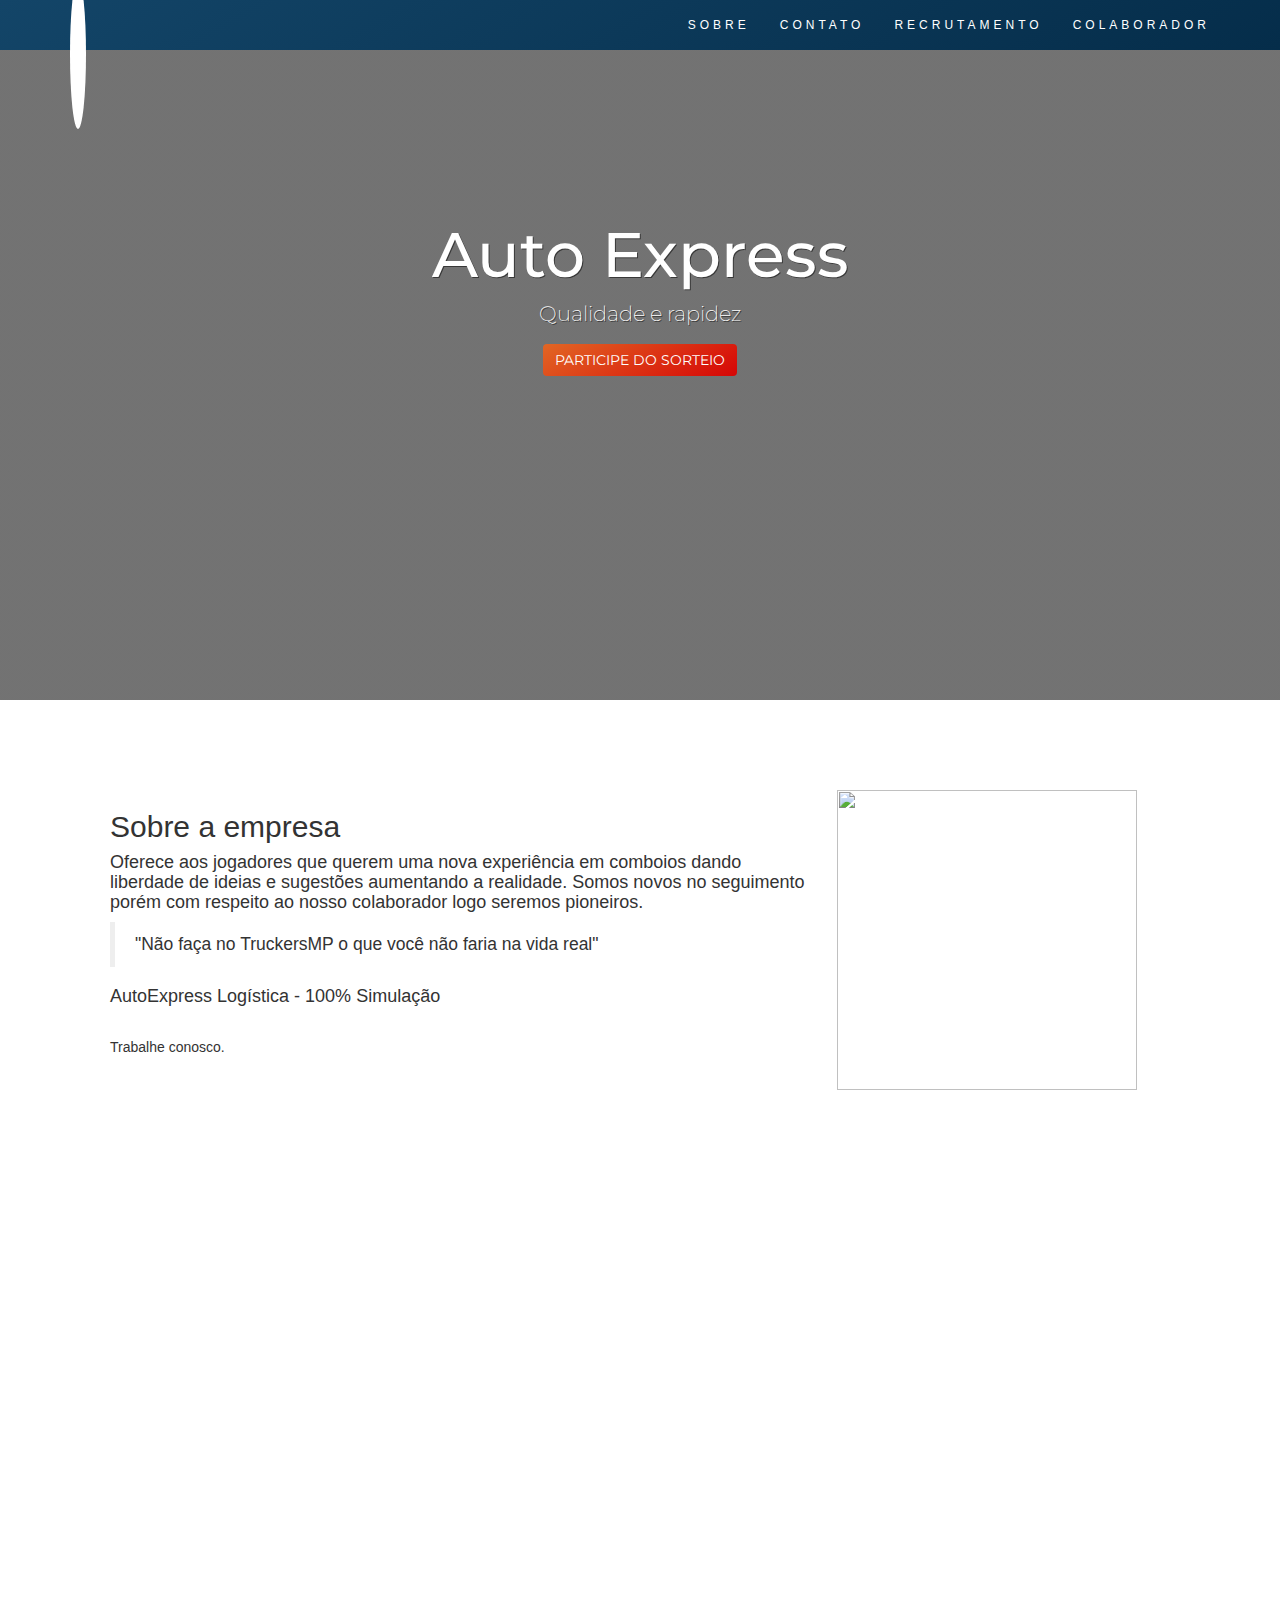
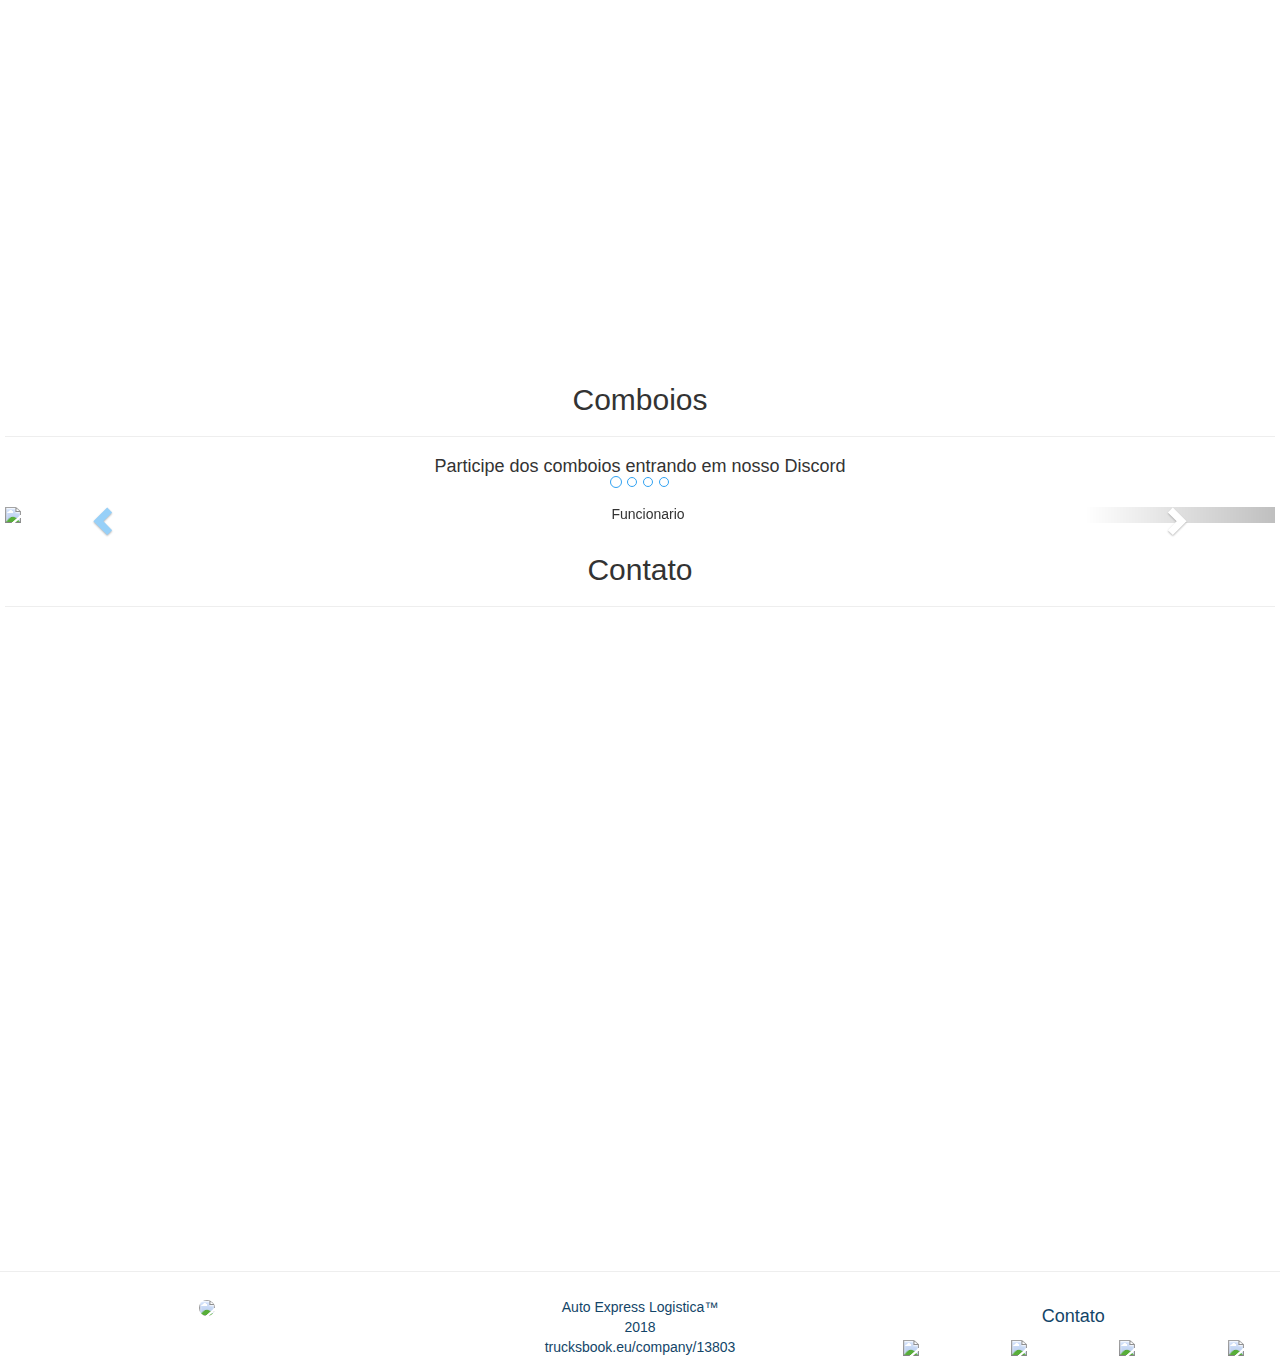
==== commit 7cc72548: "Organizacao de arquivos" ====
--- a/www/templates/index.html
+++ b/www/templates/index.html
@@ -121,8 +121,8 @@
                     <li> <a href="#sobre"> SOBRE </a></li>
                     <!--<li> <a href="https://autoexpresslogistica.tumblr.com/colaboradores"> COLABORADORES </a></li> -->
                     <li> <a href="#contato"> CONTATO </a></li>
-                    <li> <a href="https://autoexpresslogistica.tumblr.com/recrutamento"> RECRUTAMENTO </a></li>
-                    <li> <a href="https://autoexpresslogistica.tumblr.com/colaborador"> COLABORADOR </a>
+                    <li> <a href="recrutamento.html"> RECRUTAMENTO </a></li>
+                    <li> <a href="colaborador.html"> COLABORADOR </a>
                     <li>
 
                 </ul>
@@ -174,7 +174,7 @@
         <div class="row">
             <div class="col-sm-8">
                 <h2> Sobre a empresa </h2>
-                <h4> Oferece aos jogadores que querem uma nova experiencia em comboios dando liberdade de idéias e
+                <h4> Oferece aos jogadores que querem uma nova experiência em comboios dando liberdade de ideias e
                     sugestões aumentando a realidade. Somos novos no seguimento porém com respeito ao nosso colaborador
                     logo seremos pioneiros.
                 </h4>
@@ -196,9 +196,6 @@
         <hr>
         <h4> O que oferecemos </h4>
         <br>
-        <style>
-            .logo-small
-        </style>
 
         <div class="row slideanim">
             <div class="col-sm-4">
